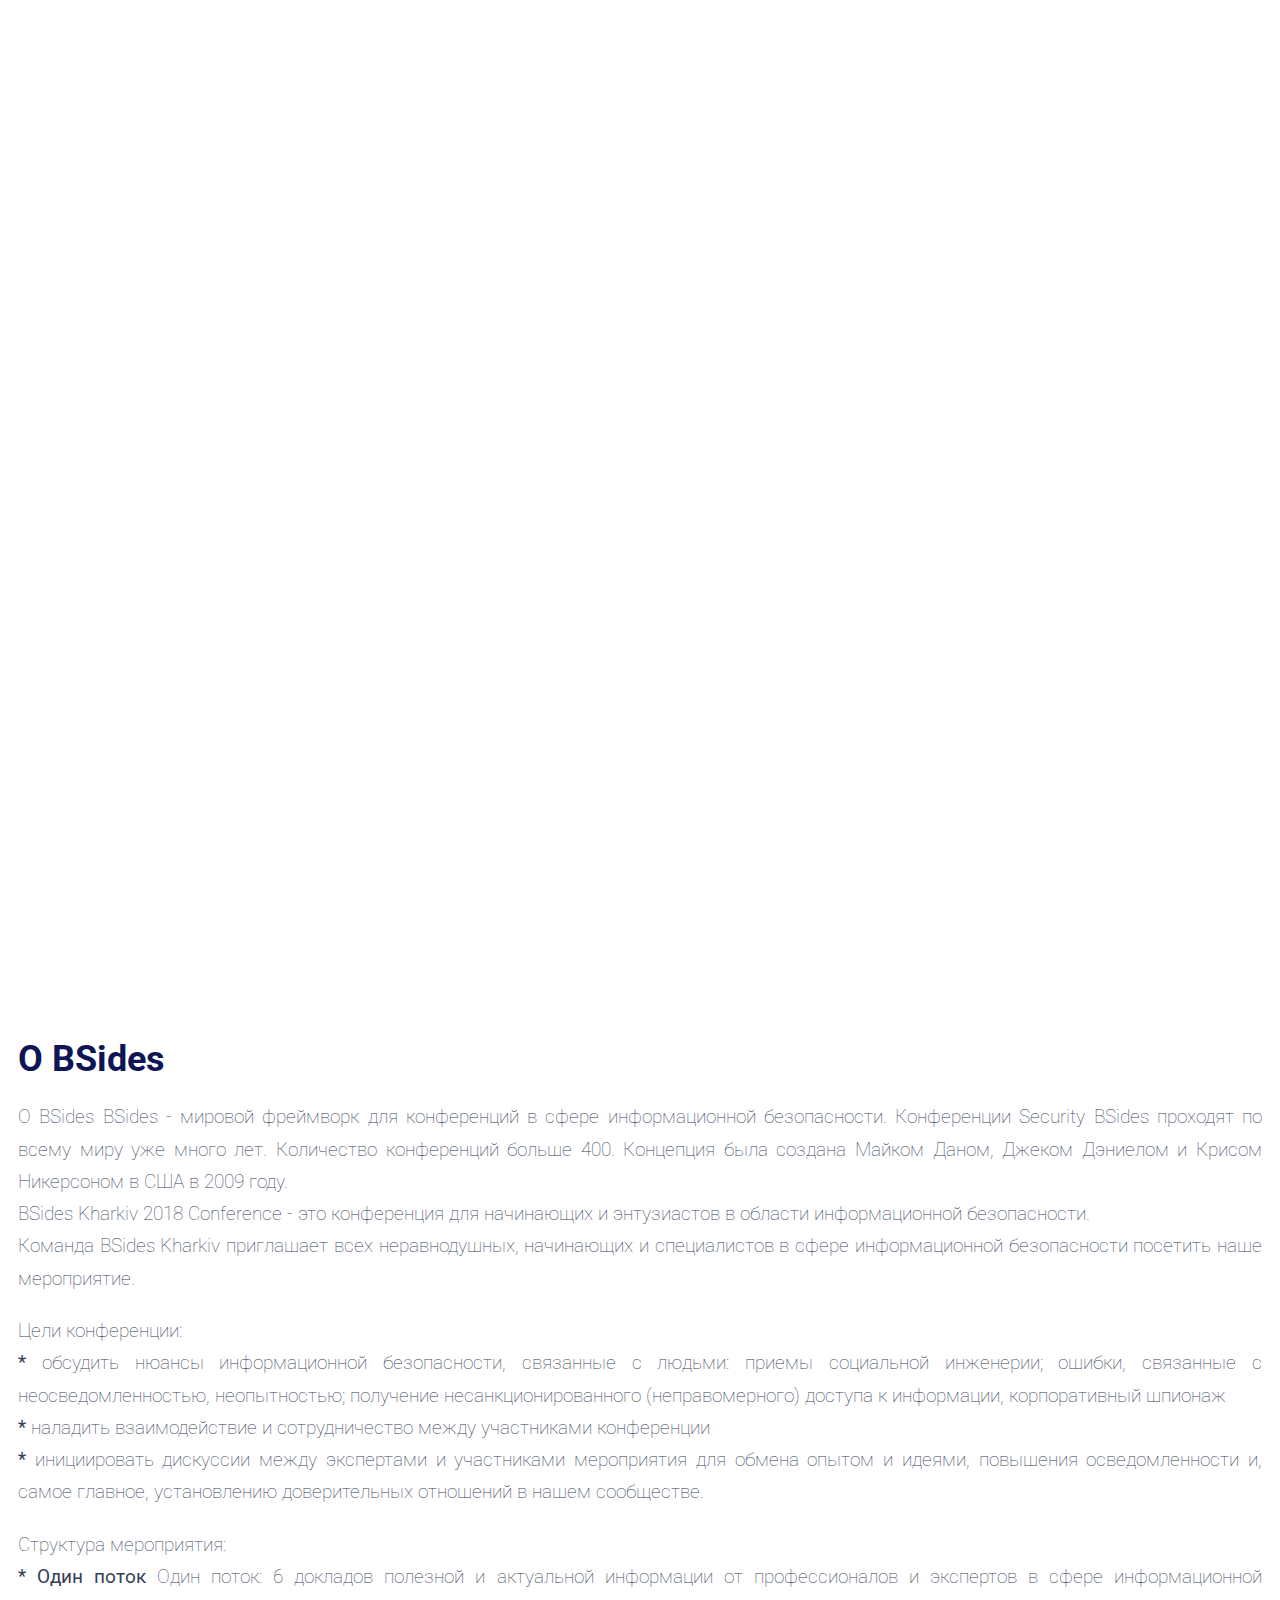
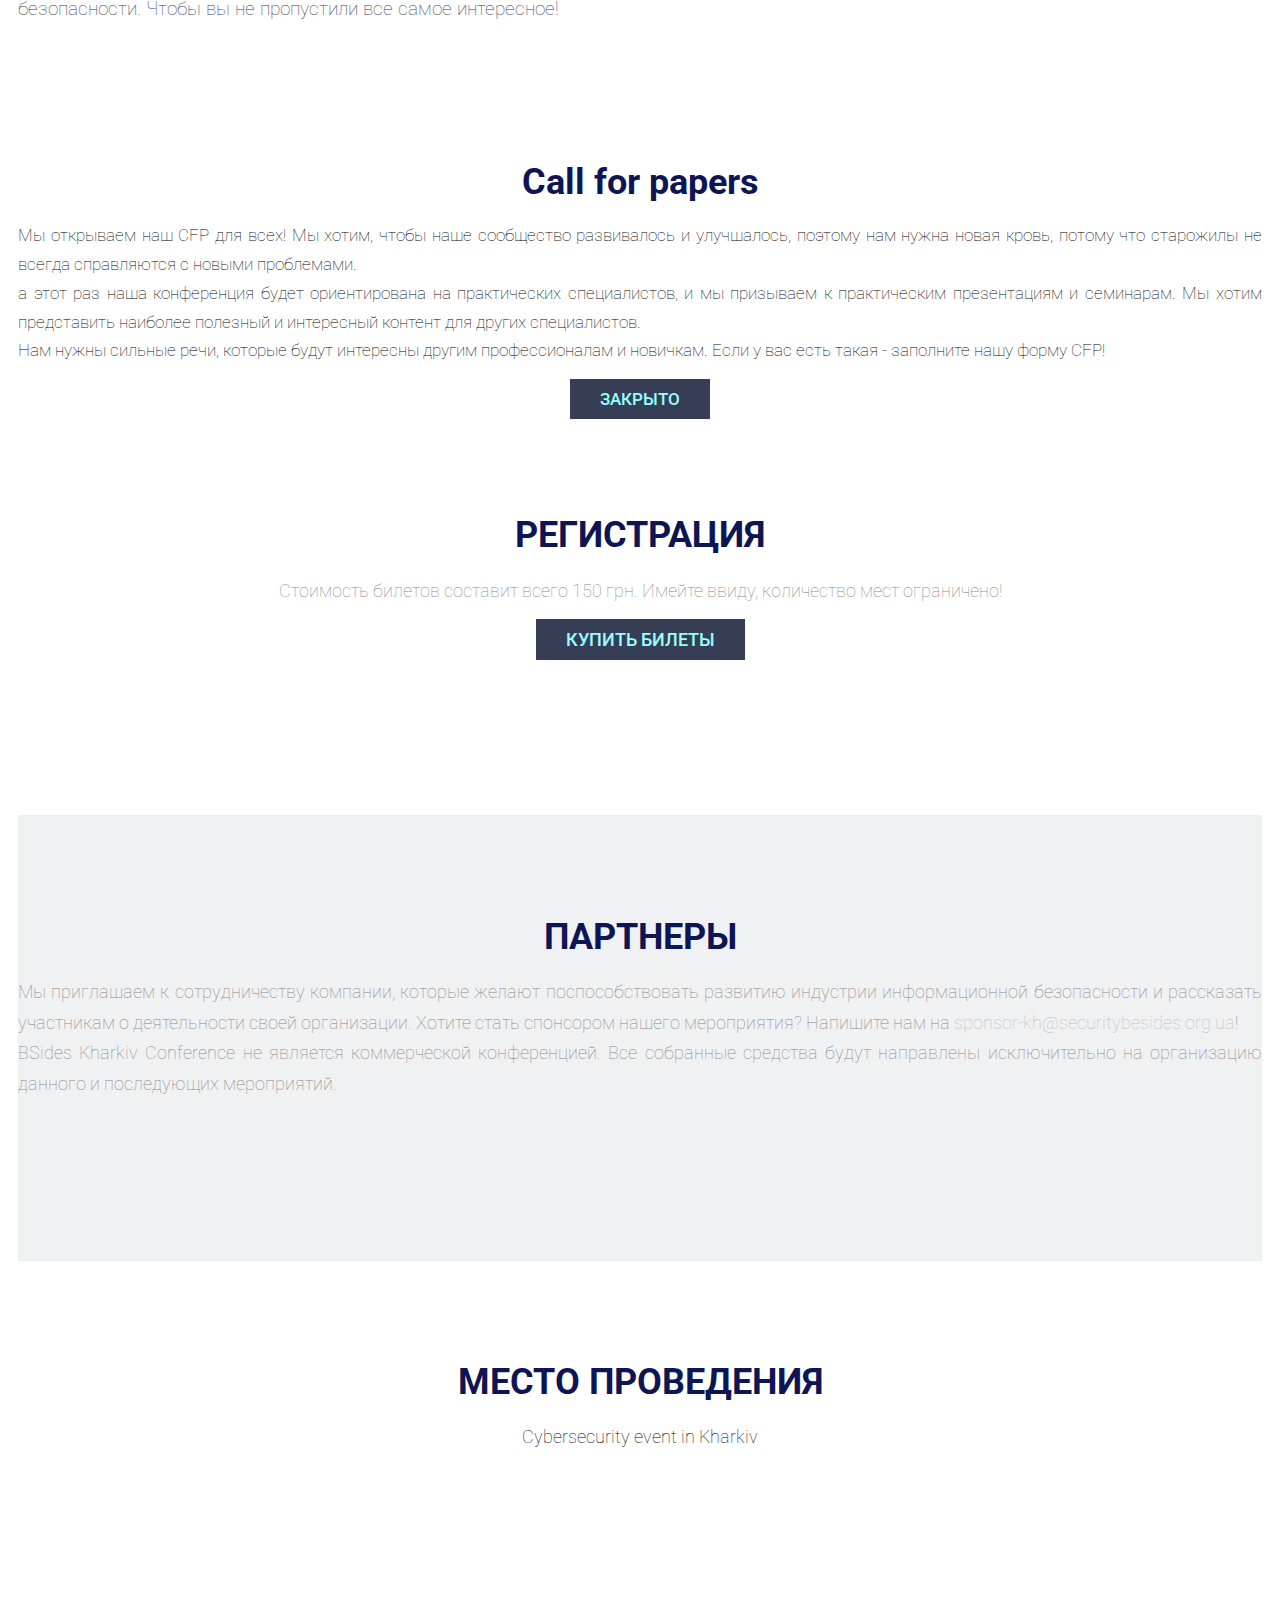
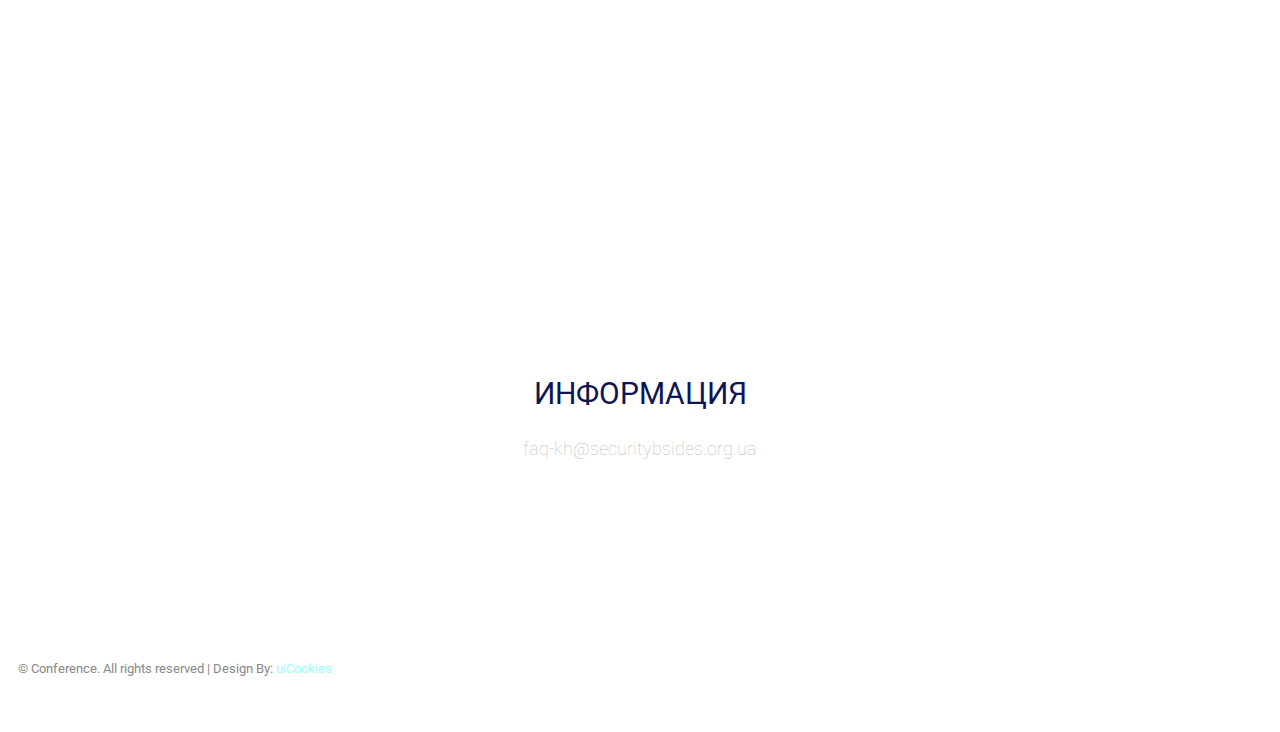
==== ru.html @ c4a3e4ca "Add files via upload" ====
<!DOCTYPE html>
<html>
<head>
    <meta charset="utf-8">
    <meta http-equiv="X-UA-Compatible" content="IE=edge">
    <meta name="viewport" content="width=device-width, initial-scale=1">
    <!-- The above 3 meta tags *must* come first in the head; any other head content must come *after* these tags -->
    <title>BSides Kharkiv</title>

    <!-- favicon -->
    <link href="logo6.png" rel=icon>

    <!-- web-fonts -->
    <link href='https://fonts.googleapis.com/css?family=Roboto:100,300,400,700,500' rel='stylesheet' type='text/css'>

    <!-- Bootstrap -->
    <link href="css/bootstrap.min.css" rel="stylesheet">

    <!-- Style CSS -->
    <link href="css/style.css" rel="stylesheet">
    <link rel="stylesheet" href="css/font-awesome.min.css">
</head>
<body id="page-top" data-spy="scroll" data-target=".navbar" style="top:20">
<div id="main-wrapper" style="top:20">
    <!-- Page Preloader -->
    <div id="preloader" style="top:20">
        <div id="status" style="top:20">
            <div class="status-mes"></div>
        </div>
    </div>

    <header class="header" style="top:20">
        <!-- Navigation -->
        <nav class="navbar main-menu"  role="navigation">
            <div class="container" style="top:20">
                <div class="navbar-header" style="top:20" >
                    <button type="button" class="navbar-toggle" data-toggle="collapse" data-target=".navbar-main-collapse" style="top:20">
                        <span class="sr-only">Toggle navigation</span>
                    </button>
                    <a class="navbar-brand page-scroll" style="top:20" href="#page-top"><img src="img/logonew.png" alt="" width=150px > </a>
                </div>

                <!-- Collect the nav links, forms, and other content for toggling -->
                <div class="collapse navbar-collapse navbar-right navbar-main-collapse" style="top:20">
                    <ul class="nav navbar-nav" style="top:20; font-size:13px">
                        <!-- Hidden li included to remove active class from about link when scrolled up past about section -->
                        <li class="hidden" ><a href="#page-top" style="top:20">

                        </a></li>
                        <li><a class="page-scroll" href="#section-intro" >О Bsides </a></li>
                        <!--<li><a class="page-scroll" href="#section-speaker ">Спикеры</a></li>-->
                        <!--<li><a class="page-scroll" href="#section-ajenda">Расписание</a></li>-->
                        <li><a class="page-scroll" href="#section-pricing">Регистрация</a></li>
                        <li><a class="page-scroll" href="#section-partner">Партнеры</a></li>
                        <li><a class="page-scroll" href="#section-venue">Место проведения</a></li>
                        <li><a href="/">EN</a></li>
                        <li><a href="https://www.facebook.com/bsideskharkiv" target="_blank"><i class="fa fa-facebook"></i></a></li>

                    </ul>
                </div>
                <!-- /.navbar-collapse -->
            </div>
            <!-- /.container -->
        </nav>

        <!-- .nav -->

    </header>

    <div class="jumbotron text-center">
        <div class="content">
            <div class="event-date">Cyber-Security meetup</div>
            <h1>SECURITY BSIDES KHARKIV 2018</h1>
            <div class="event-date">15 ДЕКАБРЯ, ХАРЬКОВ</div>
                       <p class="lead"></p>
        </div>
    </div>
    <!-- .Jumbotron-->


    <section id="section-intro" class="section-wrapper about-event">
        <div class="container">
            <div class="row">
                <div class="col-md-12">
                    <p class="lead">
                        <h1>О BSides</h1>
                     </p>
                     <div style="text-align: justify;">
                         <p class="lead">
                            О BSides
                            BSides - мировой фреймворк для конференций в сфере информационной безопасности. Конференции Security BSides проходят по всему миру уже много лет. Количество конференций больше 400. Концепция была создана Майком Даном, Джеком Дэниелом и Крисом Никерсоном в США в 2009 году. 
                            <br />
                            BSides Kharkiv 2018 Conference - это конференция для начинающих и энтузиастов в области информационной безопасности.
                            <br />
                            Команда BSides Kharkiv приглашает всех неравнодушных, начинающих и специалистов в сфере информационной безопасности посетить наше мероприятие.<br />
                           
                        </p>
                        <p class="lead">
                            Цели конференции:<br />
                            <b>*</b> обсудить нюансы информационной безопасности, связанные с людьми: приемы социальной инженерии; ошибки, связанные с неосведомленностью, неопытностью; получение несанкционированного (неправомерного) доступа к информации, корпоративный шпионаж <br />
                            <b>*</b> наладить взаимодействие и сотрудничество между участниками конференции
                            <br />
                            <b>*</b> инициировать дискуссии между экспертами и участниками мероприятия для обмена опытом и идеями, повышения осведомленности и, самое главное, установлению доверительных отношений в нашем сообществе.
                        </p>
                         <p class="lead">
                            Структура мероприятия:<br />
                            <b>* Один поток</b> Один поток: 6 докладов полезной и актуальной информации от профессионалов и экспертов в сфере информационной безопасности. Чтобы вы не пропустили все самое интересное!<br />
                            
                         </p>
                     </div>
                </div>
            </div>
        </div>
    </section>
    
    <section id="cfp" class="section contribution" style="pading=0">
        <div class="container">
            <div class="row">
                <div class="col-md-12">
                    <h3 class="text-uppercase mt0 font-400" style="color:#000"></h3>
                    <h1 style="text-align: center;">Call for papers</h1>
                    <p align="justify" style="color:#000">Мы открываем наш CFP для всех! Мы хотим, чтобы наше сообщество развивалось и улучшалось, поэтому нам нужна новая кровь, потому что старожилы не всегда справляются с новыми проблемами.
                      <br>а этот раз наша конференция будет ориентирована на практических специалистов, и мы призываем к практическим презентациям и семинарам. Мы хотим представить наиболее полезный и интересный контент для других специалистов.
                      <br>Нам нужны сильные речи, которые будут интересны другим профессионалам и новичкам. Если у вас есть такая - заполните нашу форму CFP!
                    </p>
                    <center><a class="btn btn-primary" href="" target="_blank">Закрыто</a></center>
                </div>
            </div>
        </div>
    </section> 
    <section id="section-pricing" class="section-wrapper pricing-section">
        <div class="container">
            <div class="row">
                <div class="col-md-12">
                    <div class="section-title">
                        <h1>РЕГИСТРАЦИЯ</h1>

                        <p class="lead">
                          Стоимость билетов составит всего 150 грн. Имейте ввиду, количество мест ограничено!
                        </p>
                        <p>
                        <a href="https://bsideskharkivwinter2018.ticketforevent.com/" target="_blank" class="btn btn-primary">Купить билеты</a>
                    </div>
                </div>
            </div>
        </div>
    </section>
    <!-- .pricing-section -->
    <section id="section-partner" class="section-wrapper client-logo gray-bg">
        <div class="container">
            <div class="row">
                <div class="col-md-12">
                    <div class="section-title">
                        <h1>ПАРТНЕРЫ</h1>
                        <p class="lead" style="text-align:justify;">
                        Мы приглашаем к сотрудничеству компании, которые желают поспособствовать развитию индустрии информационной безопасности и рассказать участникам о деятельности своей организации. Хотите стать спонсором нашего мероприятия? Напишите нам на <a href="mailto:sponsor-kh@securitybesides.org.ua" target="_top"  target="_top" style="color:#C0C0C0">sponsor-kh@securitybesides.org.ua</a>!
                        <br />BSides Kharkiv Conference не является коммерческой конференцией. Все собранные средства будут направлены исключительно на организацию данного и последующих мероприятий.
                        </p>
                    </div>
                </div>
            </div>
            <div class="row">
                <!--<div class="col-md-2 col-sm-4 col-xs-6 section-margin text-center">
                    <a href="https://torgsoft.ua/" target="_blank"><img src="img/torgsoft.jpg" alt="Image">
                </div> -->


            </div>
         <!--</div><br /><br /><br />
        <div class="container">
            <div class="row">
                <div class="col-md-12">
                    <div class="section-title">
                        <br /><h1>ИНФОРМАЦИОННЫЕ ПАРТНЕРЫ</h1>
                    </div>
                    <div class="col-md-2 col-sm-4 col-xs-6 section-margin">
                        <a href="http://securit13.libsyn.com/" target="_blank"><img src="img/logo-client-1.png"  alt="Image"></a>
                        </a>
                    </div>
                    
                  </div>
                </div>
            </div>
            <div class="row">
                
            </div>
            <div class="row">
                
            </div>
        </div>
       end of .container -->
    </section>



    <section id="section-venue" class="section-wrapper">
        <div class="container">
            <div class="row">
                <div class="col-md-12">
                    <div class="section-title" style="color:#000000">
                        <h1>МЕСТО ПРОВЕДЕНИЯ</h1>
                        <p class="lead" style="color:#000000">
                        Cybersecurity event in Kharkiv
                    </div>
                </div>
            </div>
            <!-- /.row-->

            <div class="row">
                <div class="col-md-12">
                    <center><iframe class="embed-responsive-item" src="https://www.google.com/maps/embed?pb=!1m18!1m12!1m3!1d2565.2037762518985!2d36.22351754305284!3d49.98878888568579!2m3!1f0!2f0!3f0!3m2!1i1024!2i768!4f13.1!3m3!1m2!1s0x0%3A0x0!2zNDnCsDU5JzE5LjYiTiAzNsKwMTMnMzEuMyJF!5e0!3m2!1sru!2sua!4v1538660115215" width="600" height="450" frameborder="0" style="border:0" allowfullscreen></iframe></center>
                </div>
            </div>
            <!-- .row-->

            <div class="row">
                <div class="col-md-12">
                    <div class="section-title">
                        <h2>ИНФОРМАЦИЯ</h2>
                        <p class="lead" style="color:#000000">
                    <a href="mailto:faq-kh@securitybsides.org.ua" target="_top" style="color:#C0C0C0">faq-kh@securitybsides.org.ua</a>
                    </div>
                </div>
            </div>

        </div>
    </section>
    <!-- contact-section -->


    <footer class="footer">
        <div class="copyright-section">
            <div class="container">
                <div class="col-md-12">
                    <div class="copytext text-center">&copy; Conference. All rights reserved | Design By: <a href="https://uicookies.com">uiCookies</a></div>
                </div>
            </div>
            <!-- .container -->
        </div>
        <!-- .copyright-section -->
    </footer>
    <!-- .footer -->

</div>
<!-- #main-wrapper -->


<!-- jquery -->
<script src="js/jquery-2.1.4.min.js"></script>

<!-- Bootstrap -->
<script src="js/bootstrap.min.js"></script>

<!-- Plugin JavaScript -->
<script src="js/jquery.easing.min.js"></script>

<!-- Google Maps API Key - Use your own API key to enable the map feature. More information on the Google Maps API can be found at https://developers.google.com/maps/ -->
<script src="https://maps.googleapis.com/maps/api/js"></script>

<!--<script src="js/one-page-nav.js"></script>-->
<script src="js/scripts.js"></script>
<!-- Global site tag (gtag.js) - Google Analytics -->
<script async src="https://www.googletagmanager.com/gtag/js?id=UA-118900344-1"></script>
<script>
  window.dataLayer = window.dataLayer || [];
  function gtag(){dataLayer.push(arguments);}
  gtag('js', new Date());

  gtag('config', 'UA-118900344-1');
</script>
</body>
</html>
---- css/style.css ----
/*
Template Name: finadvisor
Description: HTML5 / CSS3 One Page
Version: 1.0
Author: uiCookies.com
*/

/*------------------------------------------------------------------
[Table of contents]

1. Body
    2. Global Typography
    3. Section Background / .gray-bg / .white-bg
	4. Header /
	    4.1. .top-bar
		4.2. Navigation / .navbar
	5. Hero Slider / .hero-slide
	6. Services / .services
	7. About Us / .about-us
	8. Testimonial / .testimonialOne
	9. Team / .team
	10. Pricing Table / .pricing-section
	11. Client Logo / .client-logo
	12. Contact Section
	    12.1. #googleMap
	    12.2. Contact Form
	13. Footer / .footer
	14. Preloader / #preloader


# [Color codes]

# Body  (text): #888
# Heading Color #0E1555
# Theme Color (link color) #FD367E
# Mid grey (sub header) #666666
# -------------------------------------------------------------------*/

body {
    font-family : 'Roboto', sans-serif;
    font-size   : 17px;
    line-height : 1.7em;
    color       : #353e55;
    font-weight : 100;
    background  : #ffffff;
    border      : 10px solid #fff;
    }

/* --------------------------------------
 * Global Typography
 *------------------------------------------*/

h1, h2, h3, h4, h5, h6 {
    margin : 0 0 15px;
    color  : #0e1555;
    }

h1 {
    font-size   : 36px;
    line-height : 1.2em;
    font-weight : 700;
    }

h2 {
    font-size   : 30px;
    line-height : 1.5em;
    font-weight : 400;
    }

h3 {
    font-size   : 24px;
    line-height : 1.5em;
    font-weight : 300;
    }

h4 {
    font-size   : 18px;
    line-height : 1.5em;
    font-weight : 300;
    }

h5 {
    font-size   : 16px;
    line-height : 1.5em;
    font-weight : 500;
    }

h6 {
    font-size   : 15px;
    line-height : 24px;
    }

/* --------------------------------------
 * LINK STYLE
 *------------------------------------------*/
a {
    color              : #98ffff;
    text-decoration    : none;
    -webkit-transition : all 0.3s ease 0s;
    -moz-transition    : all 0.3s ease 0s;
    -o-transition      : all 0.3s ease 0s;
    transition         : all 0.3s ease 0s;
    }

a,
a:active,
a:focus,
a:active {
    text-decoration : none;
    outline         : none
    }

a:hover,
a:focus {
    text-decoration : none;
    color           : #999999;
    }

p {
    margin-bottom : 20px;
    }

p.lead {
    font-size   : 19px;
    line-height : 1.7em;
    }

ul {
    margin     : 0;
    padding    : 0;
    list-style : none;
    }

/*Button Style*/
.btn {
    padding        : 10px 30px;
    margin-bottom  : 0;
    position       : bottom
    font-size      : 16px;
    border-radius  : 0;
    font-weight    : 500;
    border-width   : 2px;
    text-transform : uppercase;
    }

.btn-lg {
    font-size : 18px;
    padding   : 15px 30px
    }

/*btn-primary*/
.btn-primary {
    background-color : #353e55;
    border-color     : #ffffff;

    }

.btn-primary:hover,
.btn-primary:focus,
.btn-primary:active:focus {
    background   : transparent;
    color        : #353e55;
    border-color : #353e55;

    }

/*btn-default*/
.btn-default {
    color            : #ffffff;
    background-color : transparent;
    border-color     : #ffffff;
    }

.btn-default:hover,
.btn-default:focus,
.btn-default:active:focus {
    background-color : transparent;
    color            : #fd367e;
    border-color     : #fd367e;
    }

button:focus,
.btn:focus,
.btn:active:focus {
    outline : none;
     position       : bottom
    }

/* --------------------
 * Section Background
 * -------------------*/

.gray-bg {
    background-color : #f0f1f3;
    border-top       : 1px solid #eeeeee;
    border-bottom    : 1px solid #eeeeee;
    }

.white-bg {
    background-color : #ffffff;
    }

/* --------------------
 *  main Wrapper
 * -------------------*/
#main-wrapper {
    background : #ffffff;
    overflow   : hidden;
    }

/*-----------------------------
 * NAVIGATION & HEADER STYLE
 *-------------------------------*/

.header {
    position : absolute;
    color    : #fd367e;

    top      : 20px;
    z-index  : 9;
    }

/*Logo*/
.navbar-brand {
    padding : 0;
    height  : auto;

    margin  : 5px 0 !important;
    }

@media (max-width : 768px) {
    .navbar-brand {
        width : 200px;

        }

    .navbar-brand img {
        max-width : 100%;
        height    : auto;
        }
    }

/*navbar*/

.navbar {
    border-radius  : 0;

    padding        : 30px 0;
    background     : transparent;
    margin         : 0;
    font-size      : 15px;
    text-transform : uppercase;
    }

@media (max-width : 768px) {
    .navbar {
        padding : 20px;

        }
    }

/*navbar toggle*/
.navbar-toggle {
    margin        : 5px 0;
    padding       : 11px 10px;
    background    : transparent;

    }

.navbar-toggle:hover {
    color: #fff;
    }

.navbar-toggle .icon-bar {
    background: #fff;
    }

/*Navigation Style*/

.main-menu .navbar-right {
    margin-left:  : -15px;
    }

.main-menu .nav li a {
    color       : #ffffff;
    font-weight : 500;
    /*padding     : 15px 0 15px 30px;*/
    top: 25px;
    }

.main-menu .nav li a:hover,
.main-menu .nav li.active a {
    color      : #98ffff;
    background : transparent;

    }

.main-menu .nav li a:focus {
    background : transparent;
    }

@media (max-width : 991px) {
    .main-menu .nav li a {
        padding-left : 15px;
        }
    }

@media (max-width : 768px) {
    .main-menu .nav li {
        text-align : center;

        }

    .main-menu .nav li a {
        padding : 5px 0;
        color: #98ffff;

        }

    .navbar-collapse {
        margin-top : 10px;
        background: #fff;

        }
    }


/* Sticky Menu */
.sticky-nav {

    position           : fixed;

    color              : #565455;
    right              : 0;
    left               : 0;
    top                : 0;
    z-index            : 999;
    background         : #565455 !important;
    padding            : 5px 0;
    box-shadow         : 0 2px 5px rgba(0, 0, 0, .1);
    -webkit-transition : all .5s ease-in-out;
    -moz-transition    : all .5s ease-in-out;
    transition         : all .5s ease-in-out;
    }

.sticky-nav .nav li a {
    color : #98ffff;

    }

.sticky-nav .navbar-toggle .icon-bar{
    background: #333;
    top      : 40px;
    }

@media (max-width: 768px) {
    .sticky-nav{
        padding-left: 10px;
        padding-right: 10px;
        top      : 30px
        }
    }

/*-------------------
 * Jumbotron
 *-------------------*/

.jumbotron {
    background            : url("../img/img-jumbotron-bg.jpg");
    background-size       : cover;
    padding               : 0;
    margin                : 0;
    height                : 100vh;
    min-height            : 700px;
    vertical-align        : middle;
    position              : relative;
    background-attachment : fixed;
    background-repeat     : no-repeat;
    background-position   : center center;
    overflow              : hidden;
    }

.jumbotron .content {
    color             : #ffffff;
    position          : absolute;
    top               : 50%;
    left              : 0;
    right             : 0;
    height            : 30%;
    width             : 100%;
    margin            : 0 auto;
    padding           : 0 10%;
    transform         : translateY(-50%);
    -webkit-transform : translateY(-50%);
    -moz-transform    : translateY(-50%);
    }

.jumbotron .content h1 {
    color       : #ffffff;
    font-weight : bold;
    }

.jumbotron .content p.lead {
    font-size   : 24px;
    line-height : 1.5em;
    color       : rgba(255, 255, 255, .7);
    }

.jumbotron .content .event-date {
    font-size     : 24px;
    margin-bottom : 40px;
    }

.jumbotron .btn {
    margin-top : 40px;
    }

@media (max-width : 600px) {
    .jumbotron .content {
        min-height : auto;
        }

    .jumbotron .content h1 {
        font-size : 26px;
        }

    .jumbotron .content p.lead {
        font-size : 15px;
        }
    }

/*---------------------------
 * Section Wrapper
 *---------------------------*/
.section-wrapper {
    padding : 100px 0;
    }

/*---------------------------
 * Section Title
 *---------------------------*/
.section-title {
    margin-bottom : 60px;
    text-align    : center;
    }

.section-title h1 {
    margin-bottom : 5px;
    }

.section-title p {
    font-size : 18px;
    color     : #888888;
    }

/* ----------------------------------------------
 * About Event
 *-----------------------------------------------*/
.about-event .lead {
    font-size   : 19px;
    line-height : 1.7em;
    }

.about-event address {
    font-size   : 15px;
    color       : #888888;
    line-height : 1.8em;
    }

.about-event address strong {
    color : #353e55;
    }

/* ----------------------------------------------
 * Team Section
 *-----------------------------------------------*/

.team .thumbnail {
    padding          : 0;
    line-height      : 22px;
    background-color : transparent;
    border           : 0;
    margin-bottom: 30px;
    }

@media (max-width : 767px) {
    .team .thumbnail {
        margin-bottom : 30px;
        }
    }

.team .thumbnail img {
    width : 100%;
    }

.team .thumbnail .caption {
    padding          : 10px;
    }

.team .thumbnail h3 {
    font-size        : 16px;
    font-weight: bold;

    /*margin           : 0 40px;*/
    text-transform   : uppercase;
    padding          : 10px 0;
    }



.team .thumbnail h3 small {
    font-size: 14px;
    color     : #888;
    display: block;
    font-weight: normal;
    }


.team .social-links li {
    display      : inline-block;
    margin-right : 3px;
    }

.team .social-links li:last-child {
    margin-right : 0;
    }

.team .social-links li a {
    display   : block;
    font-size : 14px;
    color     : #ccc;
    padding   : 0 5px;
    }

.team .social-links li a:hover {
    color : #333;
    }

/* --------------------------
 * Agenda
 *---------------------------*/
.section-ajenda .session {
    padding       : 15px 0;
    border-left   : 1px solid #eeeeee;
    margin-bottom : 40px;
    }

.section-ajenda .session time {
    padding       : 5px 25px 15px;
    border-bottom : 1px solid #eeeeee;
    display       : inline-block;
    }

.section-ajenda .session h2 {
    margin : 20px 0 0 20px;
    }

.section-ajenda .session h3 {
    margin         : 20px 0 20px 20px;
    font-size      : 20px;
    text-transform : uppercase;
    }

.section-ajenda .session h3 span {
    font-size   : 14px;
    display     : block;
    line-height : 1;
    }

/* --------------------------
 * Pricing Table
 *---------------------------*/

.pricing-section .pricing-table-default {
    border         : 1px solid #f1f1f1;
    background     : #ffffff;
    padding-bottom : 40px;
    }

@media (max-width : 766px) {
    .pricing-section .pricing-table-default {
        margin-bottom : 30px;
        }
    }

.pricing-section .pricing-head h3 {
    font-size        : 15px;
    font-weight      : bold;
    text-transform   : uppercase;
    color            : #ffffff;
    padding          : 14px 40px;
    margin           : 0;
    background-color : #0e1555;
    }

.pricing-section .pricing-head .price {
    display     : block;
    font-size   : 60px;
    line-height : 60px;
    font-weight : bold;
    padding     : 43px 0 0;
    }

.pricing-section .pricing-head .price sup {
    font-size      : 24px;
    font-weight    : bold;
    vertical-align : super;
    top            : 0;
    }

.pricing-section .pricing-detail {
    margin : 0 50px 25px 50px;
    }

.pricing-section .pricing-detail p {
    margin : 0;
    }

/*pricing list*/

.pricing-section .pricing-list li {
    display : block;
    padding : 8px 0;
    }

.pricing-section .pricing-list li i {
    margin-right : 17px;
    }

.pricing-section .pricing-list li:first-child {
    padding-top : 25px;
    }

.pricing-section .pricing-list li:last-child {
    padding : 12px 0 0;
    }

.pricing-section .pricing-detail .pink-i li {
    position : relative;
    }

/* --------------------------
 * Client Logo
 *---------------------------*/

.client-logo a img {
    width              : 100%;
    opacity            : 1;
    -webkit-transition : all 0.8s ease 0s;
    -moz-transition    : all 0.8s ease 0s;
    -o-transition      : all 0.8s ease 0s;
    transition         : all 0.8s ease 0s;
    }

.client-logo a:hover img {
    opacity : .5;
    }

@media (max-width : 992px) {
    .client-logo .section-margin {
        margin-bottom : 30px;
        }
    }

/* ------------------
 * Google Map
 * ------------------*/

#googleMap {
    height        : 320px;
    border        : 5px solid #ffffff;
    margin-bottom : 100px;
    }

/* ---------------------------
 * Subscribe Form
 * --------------------------- */

.subscribe-form {
    text-align : center;
    }



/*-------------------
 * Form Style
 *-------------------*/

.form-control {
    height        : 46px;
    padding       : 0 20px;
    font-size     : 14px;
    line-height   : 46px;
    color         : #969595;
    border        : 1px solid #f1f1f1;
    border-radius : 0;
    box-shadow    : none;
    }

.form-control.input-lg {
    height        : 60px;
    padding       : 0 20px;
    font-size     : 18px;
    line-height   : 60px;
    color         : #969595;
    border        : 1px solid #f1f1f1;
    border-radius : 0;
    box-shadow    : none;
    min-width     : 400px;
    }

.form-control:focus,
.form-control:active {
    box-shadow   : none;
    border-color : #fd367e;
    }


@media (max-width : 600px) {
    .form-control.input-lg{
        min-width: auto;
        display: block;
        }
    }

/* --------------------------------------------
 *   Footer
 *---------------------------------------------- */

/* Copyright */

.footer .copyright-section {
    font-size : 13px;
    color     : #888888;
    padding   : 30px 0;
    }

.footer .copyright-section .copytext {
    font-weight : 400;
    display     : block;
    }

/* ---------------------------------------------- /*
 * Preloader
/* ---------------------------------------------- */
#preloader {
    background : #ffffff;
    bottom     : 0;
    left       : 0;
    position   : fixed;
    right      : 0;
    top        : 0;
    z-index    : 9999;
    }

#status,
.status-mes {
    background-image    : url(../img/preloader.gif);
    background-position : center;
    background-repeat   : no-repeat;
    height              : 200px;
    left                : 50%;
    margin              : -100px 0 0 -100px;
    position            : absolute;
    top                 : 50%;
    width               : 200px;
    }

.status-mes {
    background : none;
    left       : 0;
    margin     : 0;
    text-align : center;
    top        : 65%;
    }
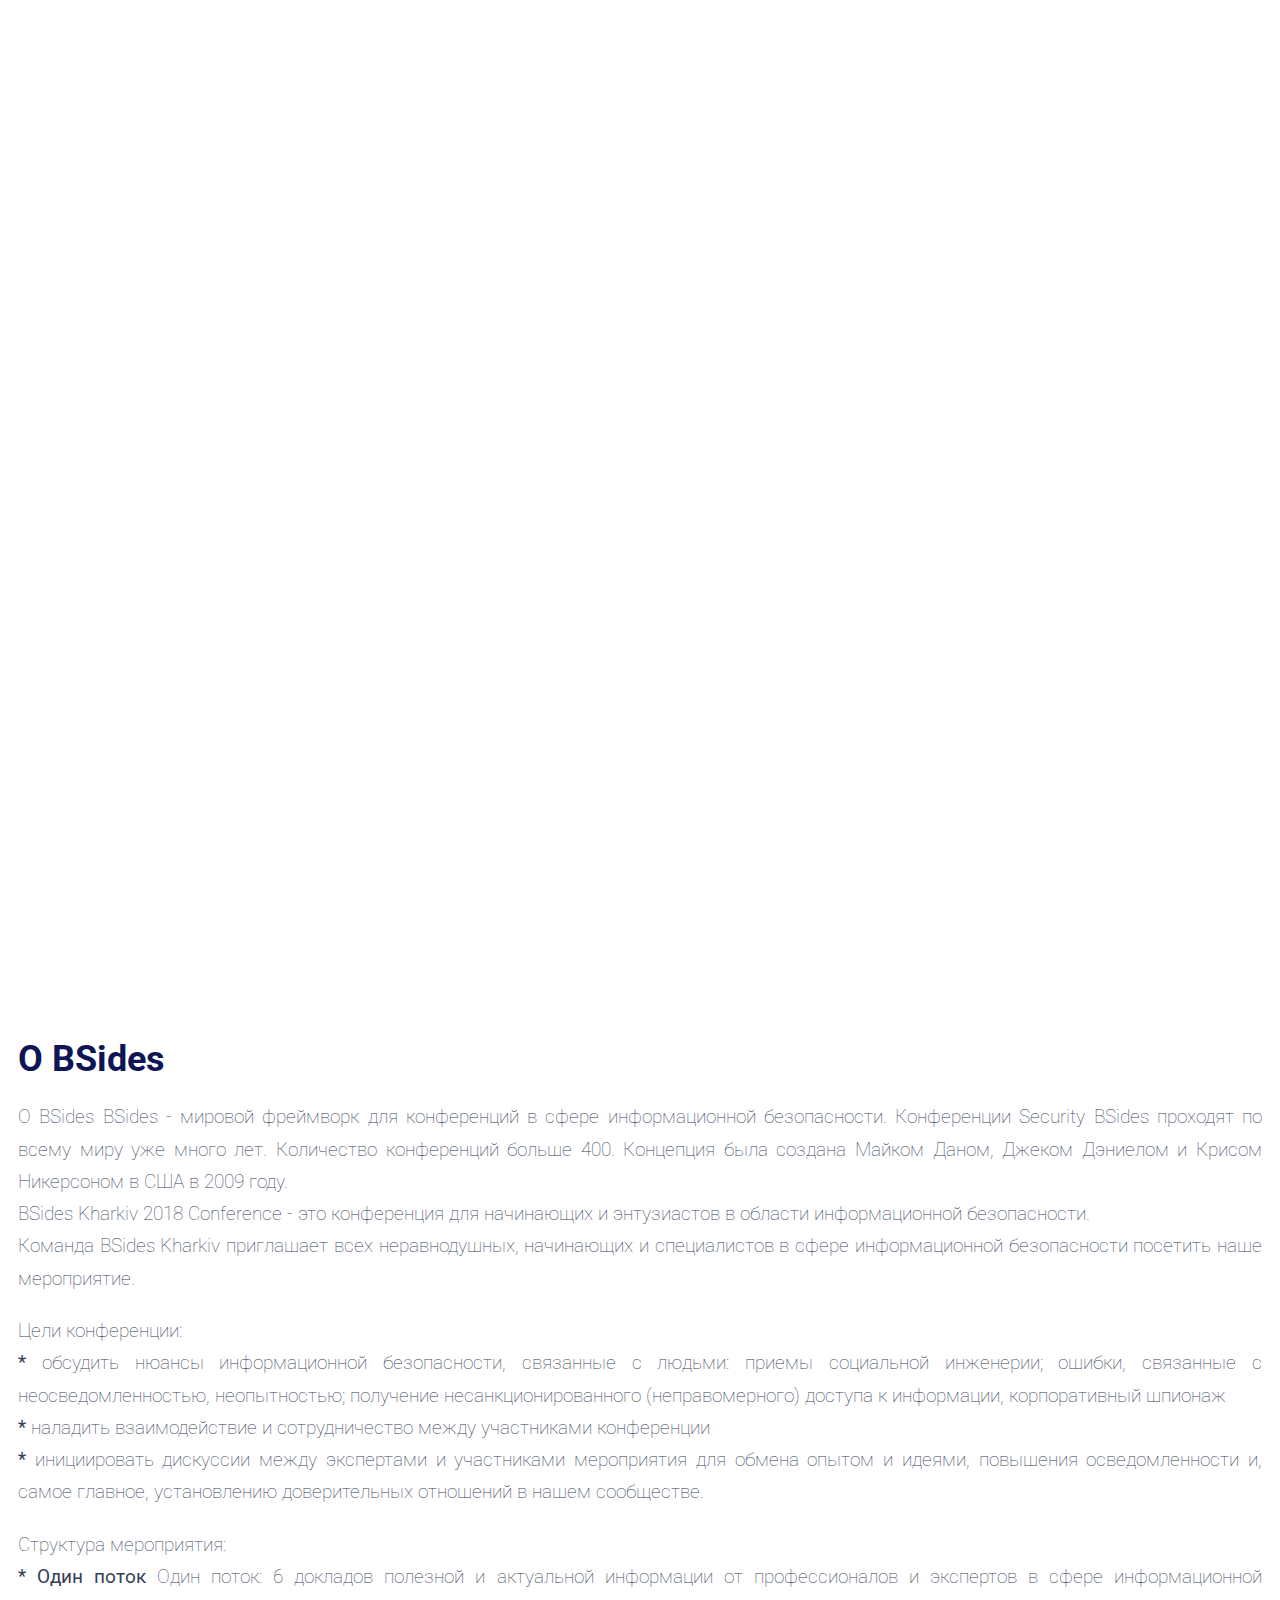
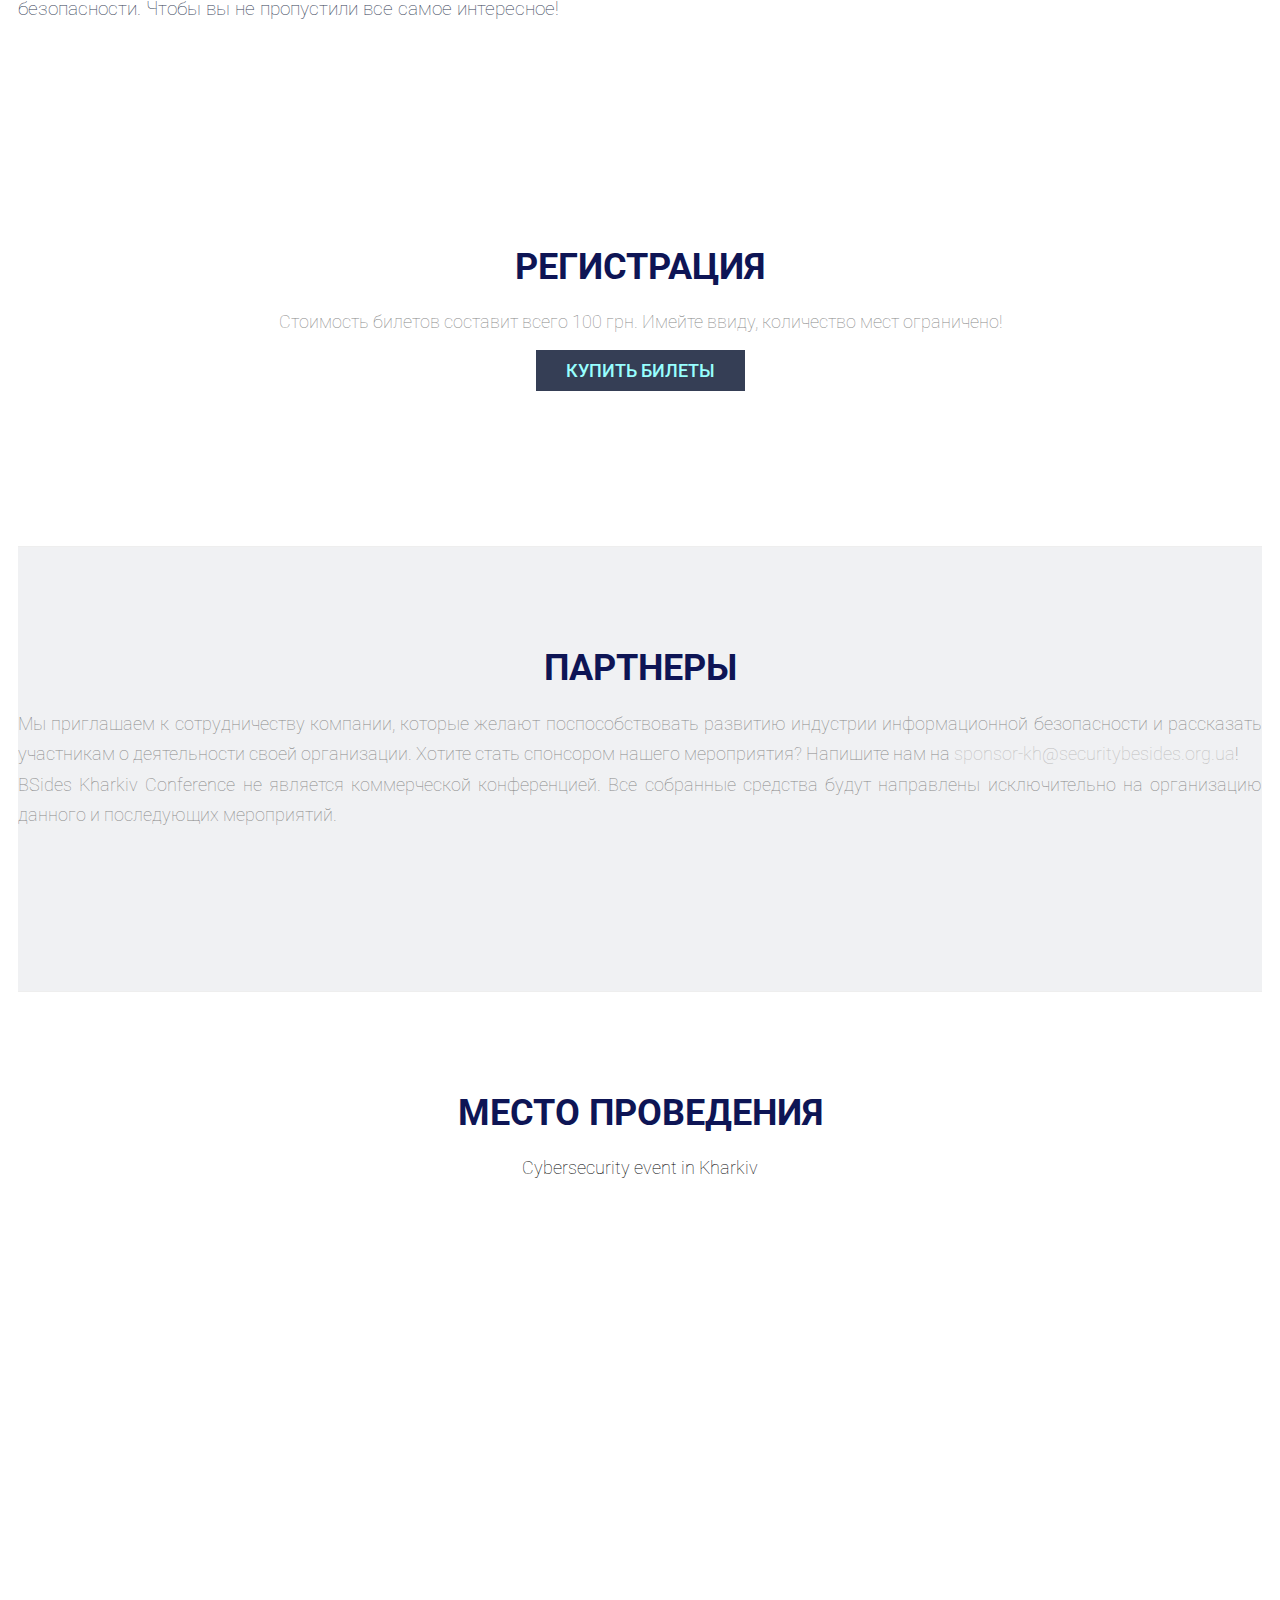
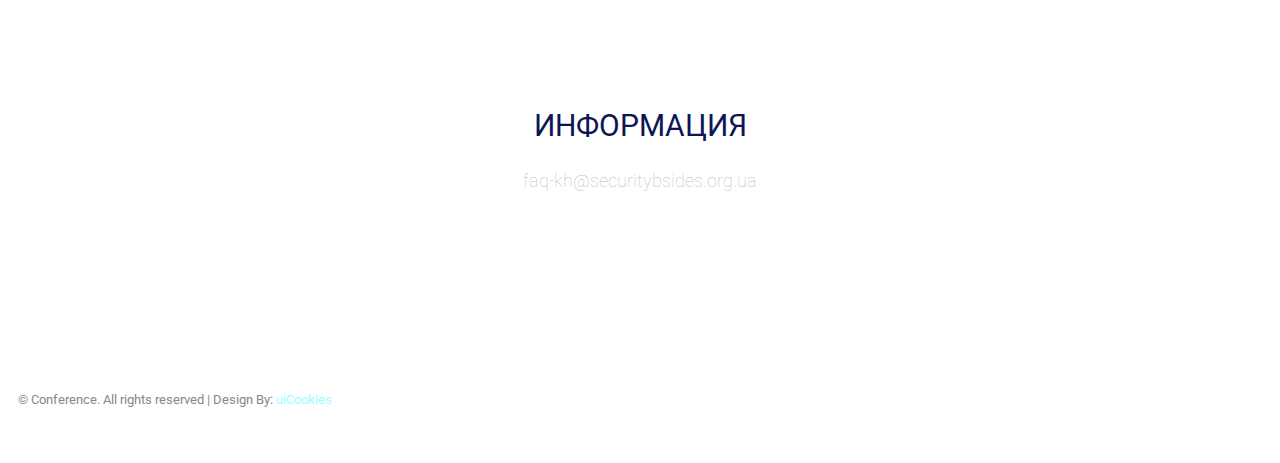
==== commit ee0ad3e6: "Add files via upload" ====
--- a/ru.html
+++ b/ru.html
@@ -113,7 +113,7 @@
         </div>
     </section>
     
-    <section id="cfp" class="section contribution" style="pading=0">
+    <!--<section id="cfp" class="section contribution" style="pading=0">
         <div class="container">
             <div class="row">
                 <div class="col-md-12">
@@ -127,7 +127,7 @@
                 </div>
             </div>
         </div>
-    </section> 
+    </section>-->
     <section id="section-pricing" class="section-wrapper pricing-section">
         <div class="container">
             <div class="row">
@@ -136,7 +136,7 @@
                         <h1>РЕГИСТРАЦИЯ</h1>
 
                         <p class="lead">
-                          Стоимость билетов составит всего 150 грн. Имейте ввиду, количество мест ограничено!
+                          Стоимость билетов составит всего 100 грн. Имейте ввиду, количество мест ограничено!
                         </p>
                         <p>
                         <a href="https://bsideskharkivwinter2018.ticketforevent.com/" target="_blank" class="btn btn-primary">Купить билеты</a>
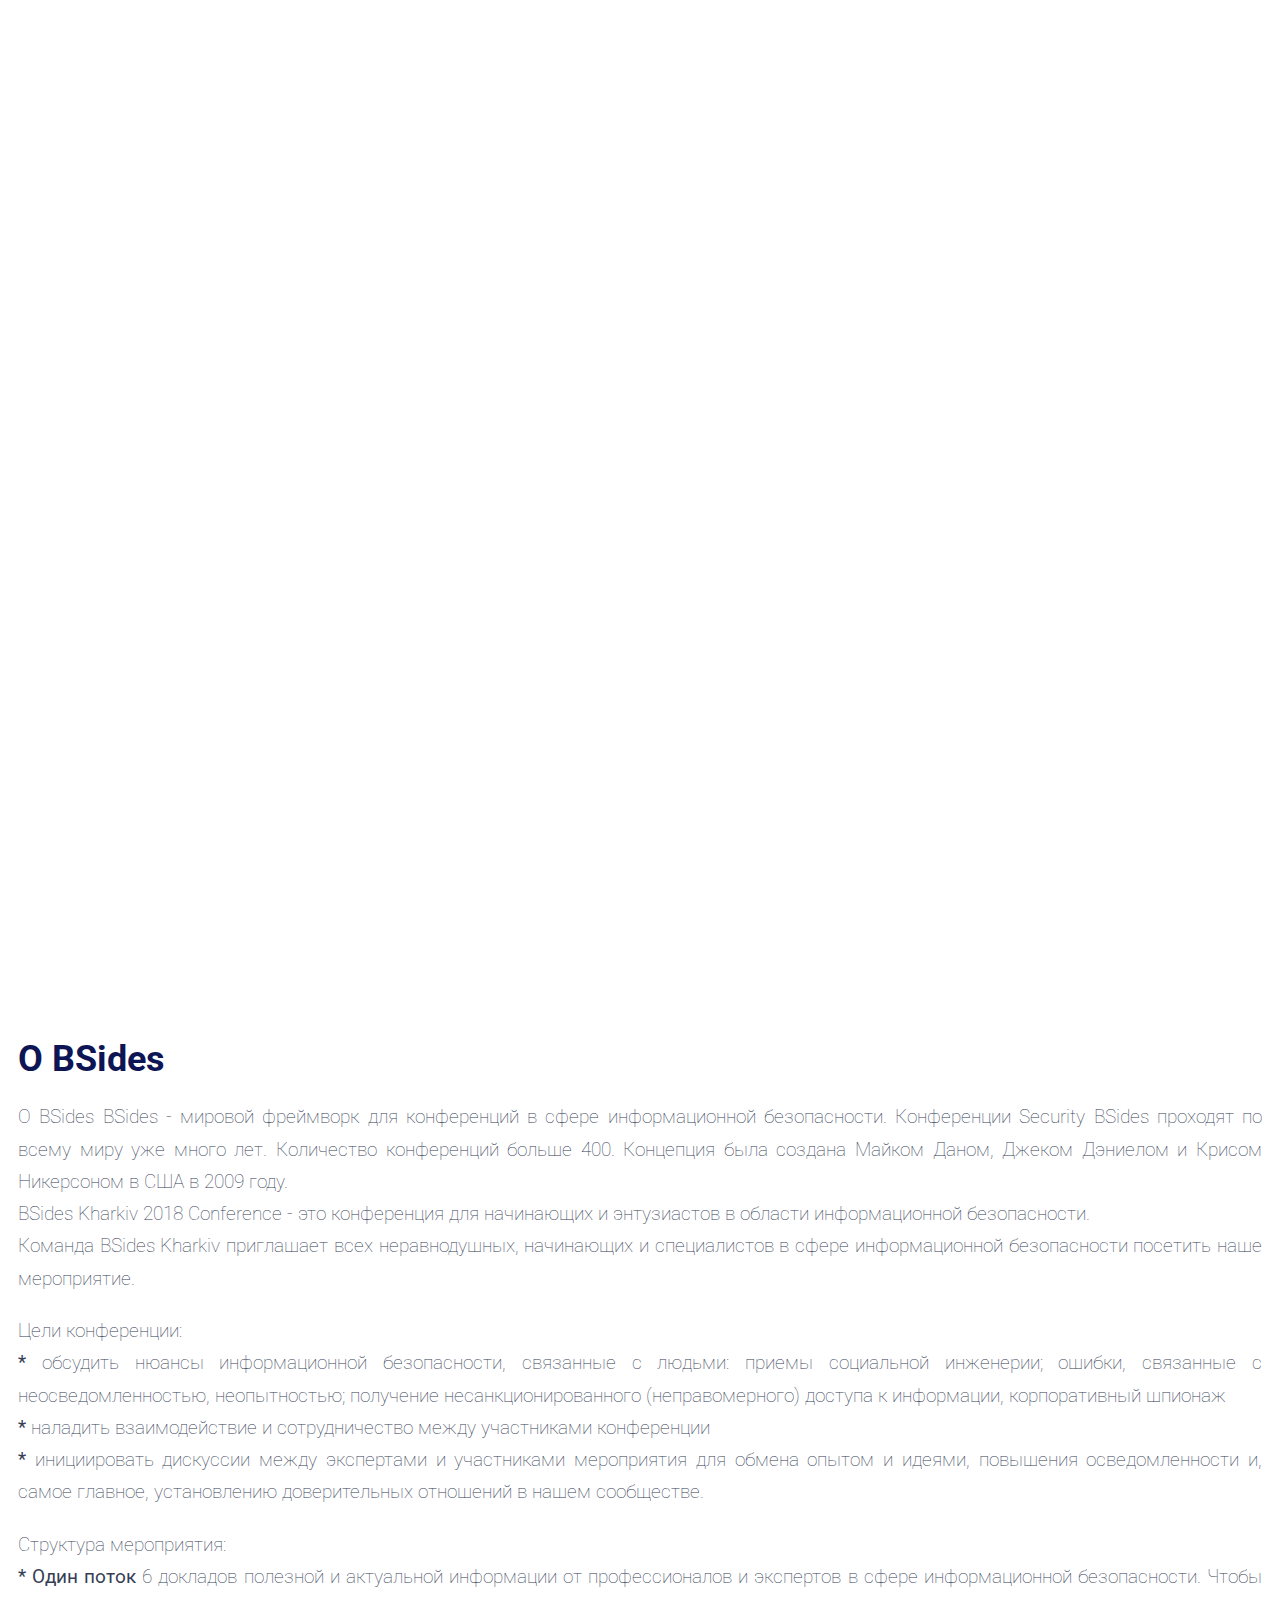
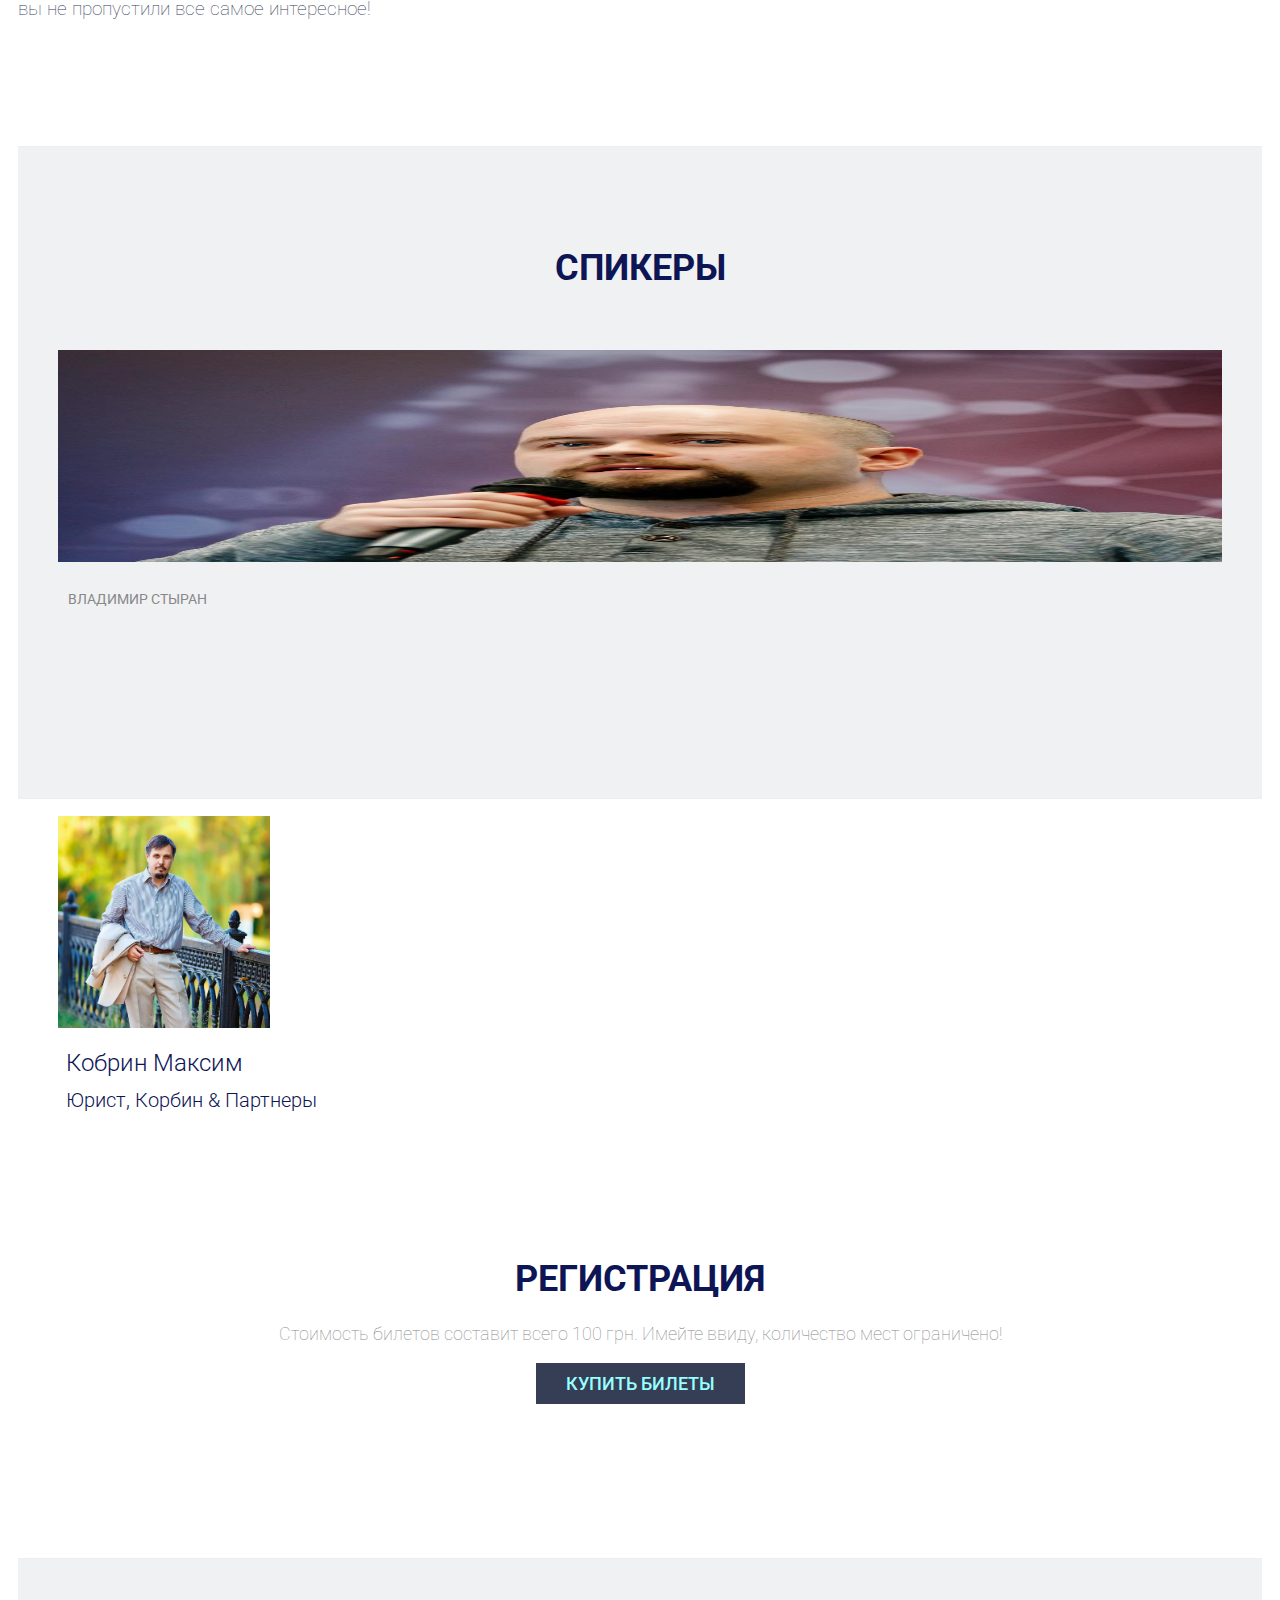
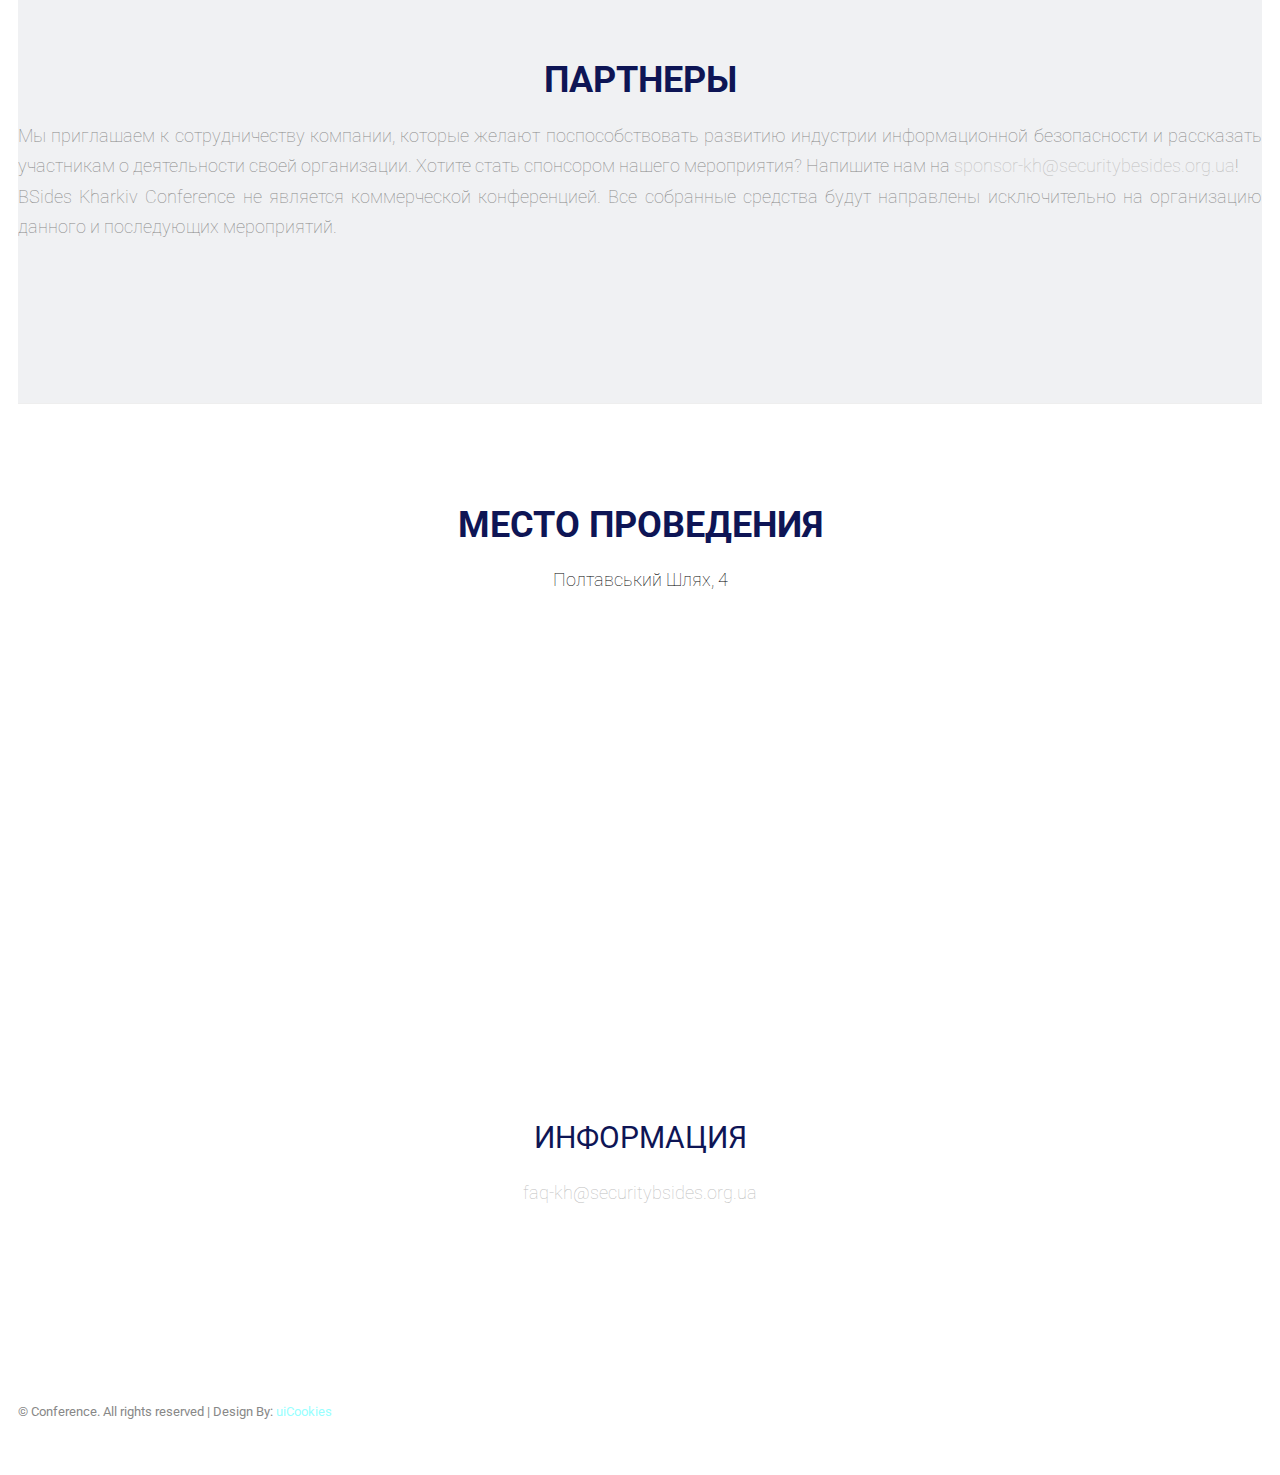
==== commit 9fa0f4e4: "Add files via upload" ====
--- a/ru.html
+++ b/ru.html
@@ -48,7 +48,7 @@
 
                         </a></li>
                         <li><a class="page-scroll" href="#section-intro" >О Bsides </a></li>
-                        <!--<li><a class="page-scroll" href="#section-speaker ">Спикеры</a></li>-->
+                        <li><a class="page-scroll" href="#section-speaker ">Спикеры</a></li>
                         <!--<li><a class="page-scroll" href="#section-ajenda">Расписание</a></li>-->
                         <li><a class="page-scroll" href="#section-pricing">Регистрация</a></li>
                         <li><a class="page-scroll" href="#section-partner">Партнеры</a></li>
@@ -69,7 +69,7 @@
 
     <div class="jumbotron text-center">
         <div class="content">
-            <div class="event-date">Cyber-Security meetup</div>
+            <div class="event-date">Cybersecurity Meetup</div>
             <h1>SECURITY BSIDES KHARKIV 2018</h1>
             <div class="event-date">15 ДЕКАБРЯ, ХАРЬКОВ</div>
                        <p class="lead"></p>
@@ -104,7 +104,7 @@
                         </p>
                          <p class="lead">
                             Структура мероприятия:<br />
-                            <b>* Один поток</b> Один поток: 6 докладов полезной и актуальной информации от профессионалов и экспертов в сфере информационной безопасности. Чтобы вы не пропустили все самое интересное!<br />
+                            <b>* Один поток</b>  6 докладов полезной и актуальной информации от профессионалов и экспертов в сфере информационной безопасности. Чтобы вы не пропустили все самое интересное!<br />
                             
                          </p>
                      </div>
@@ -128,6 +128,45 @@
             </div>
         </div>
     </section>-->
+    <section id="section-speaker" class="section-wrapper team gray-bg">
+        <div class="container">
+            <div class="row">
+                <div class="col-md-12">
+                    <div class="section-title">
+                        <h1>СПИКЕРЫ</h1>
+                    </div>
+                </div>
+            </div>
+
+            <div class="col-sm-6 col-md-3">
+            <figure class="thumbnail">
+            <a href=""><img src="img/styran.jpg" class="" alt="Image" width="212" height="212"></a>
+                    <figcaption class="caption text-center">
+                        <h3>
+                            <small>Владимир Стыран</small>
+                        </h3>
+                        <ul class="social-links">
+                                <li><a href="https://www.facebook.com/vstyran"><i class="fa fa-facebook"></i></a></li>
+                                <li><a href="https://www.linkedin.com/in/styran" target="_blank"><i class="fa fa-linkedin"></i></a></li>
+                    </figcaption>
+                </figure>
+            </div>
+        </div>
+    </section>
+    <div class="col-sm-6 col-md-3">
+                    <figure class="thumbnail">
+                        <a href="https://www.facebook.com/KobrinMaxim" target="_blank"><img src="img/kobrin.png" class="img-responsive" alt="Image"  width="212" height="212"> </a>
+                        <figcaption class="text-center" style="padding:8px;">
+                            <h3>Кобрин Максим<br />
+                                <small>Юрист, Корбин & Партнеры</small>
+                            </h3>
+                            <ul class="social-links">
+                                <li><a href="https://www.facebook.com/KobrinMaxim" target="_blank"><i class="fa fa-facebook"></i></a></li>
+                            </ul>
+                        </figcaption>
+                    </figure>
+                </div>
+            
     <section id="section-pricing" class="section-wrapper pricing-section">
         <div class="container">
             <div class="row">
@@ -200,7 +239,7 @@
                     <div class="section-title" style="color:#000000">
                         <h1>МЕСТО ПРОВЕДЕНИЯ</h1>
                         <p class="lead" style="color:#000000">
-                        Cybersecurity event in Kharkiv
+                        Полтавський Шлях, 4
                     </div>
                 </div>
             </div>
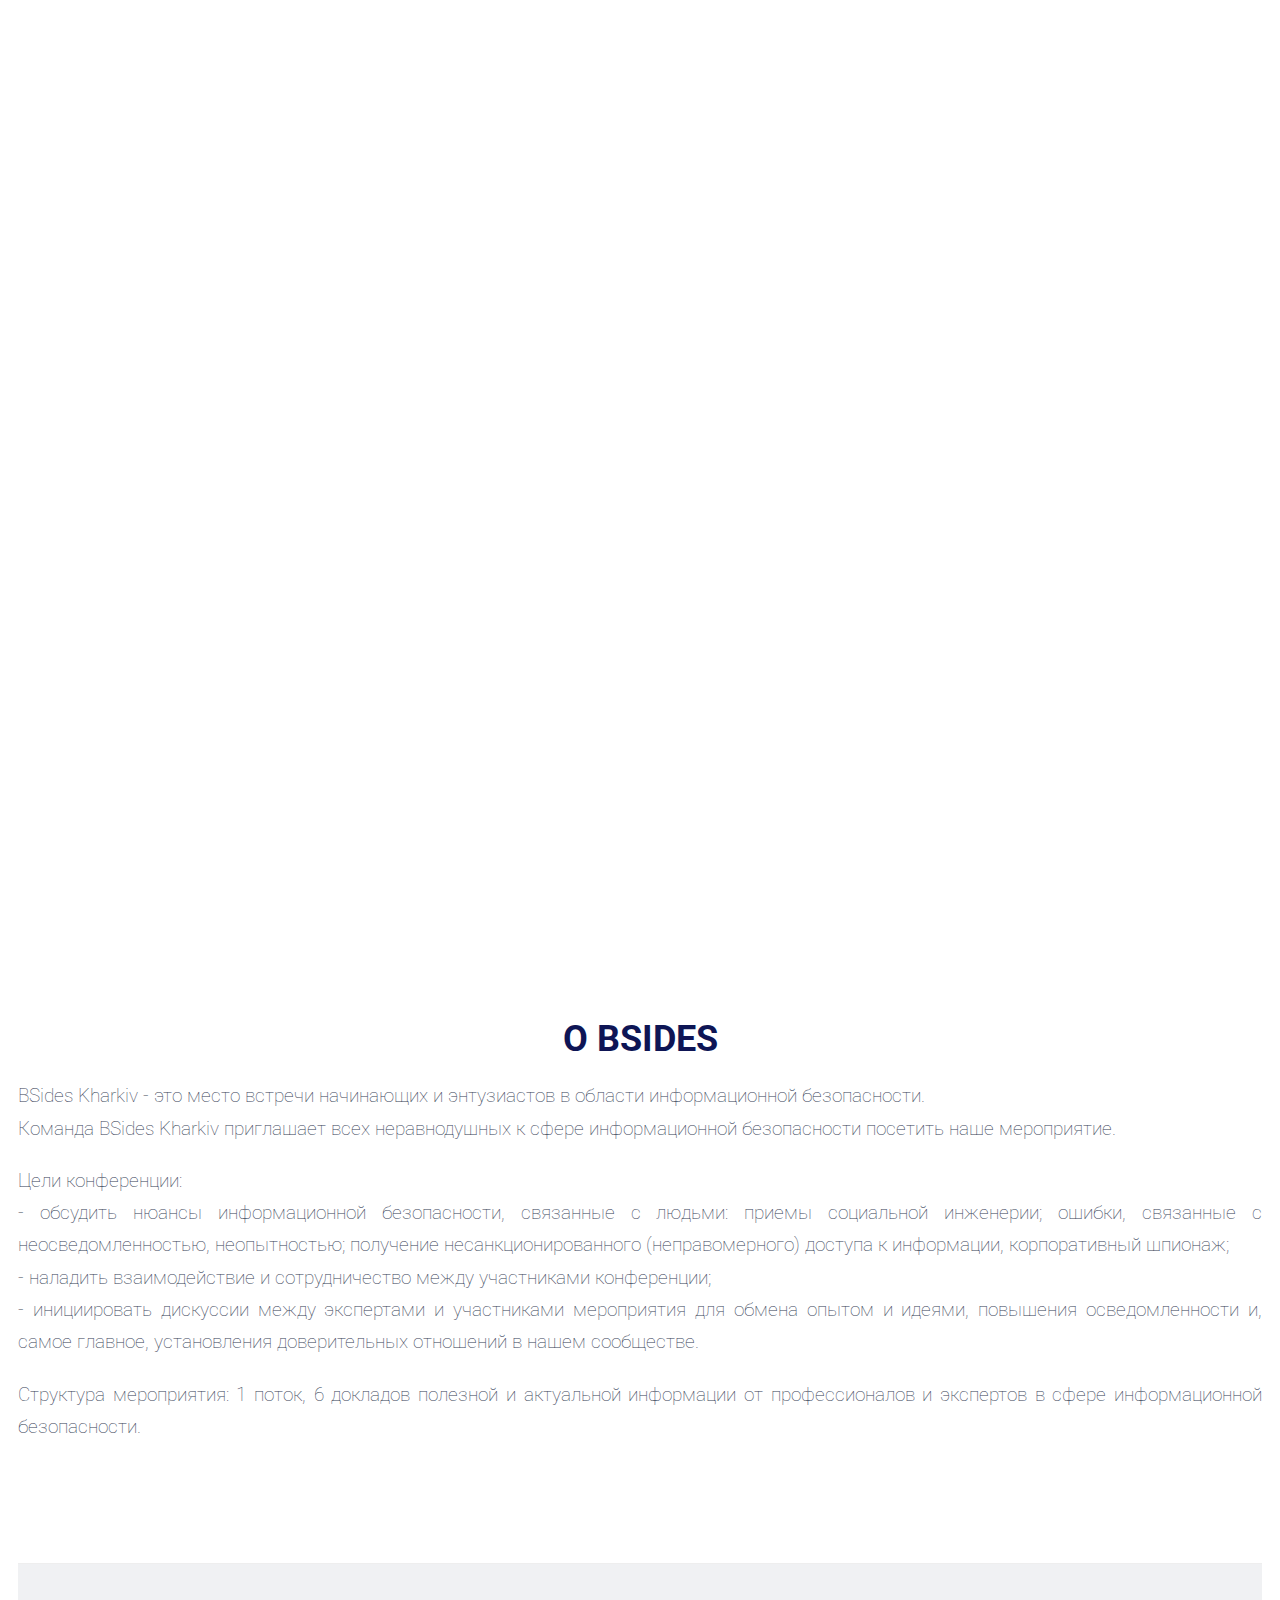
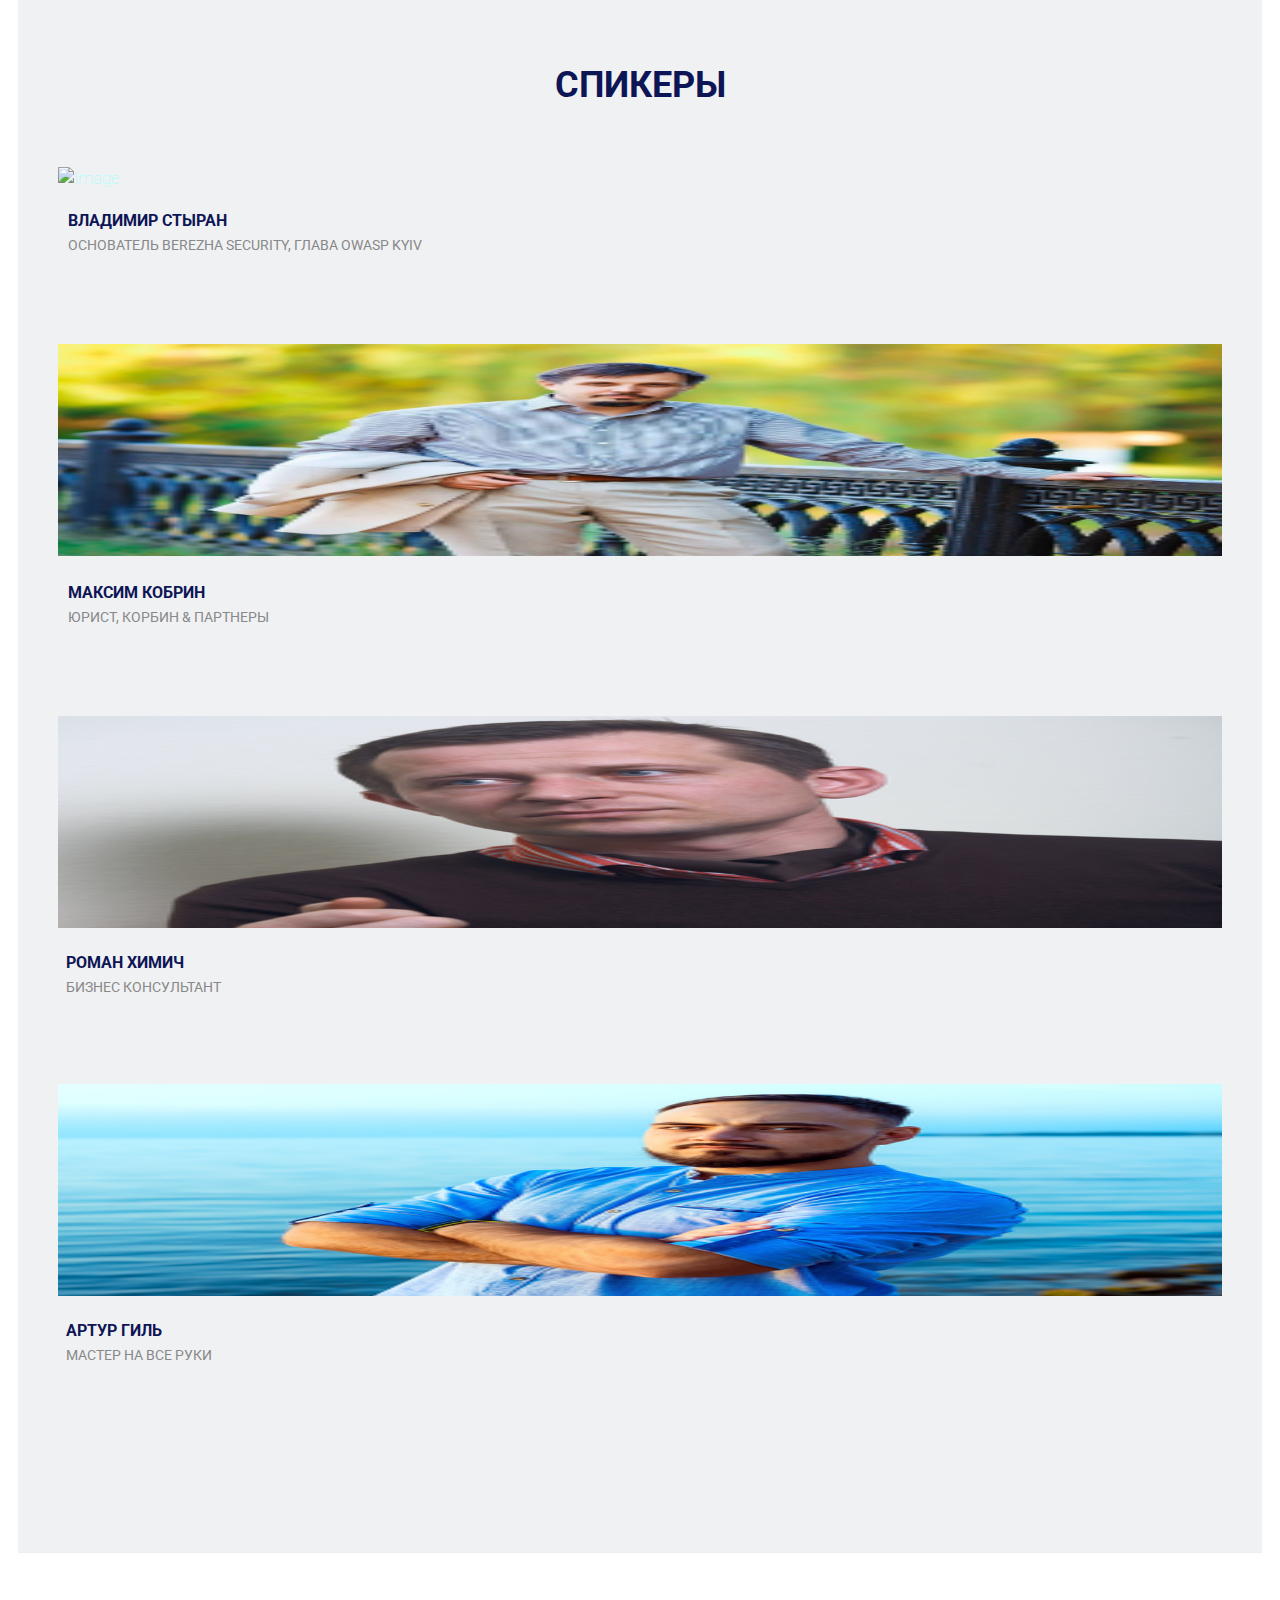
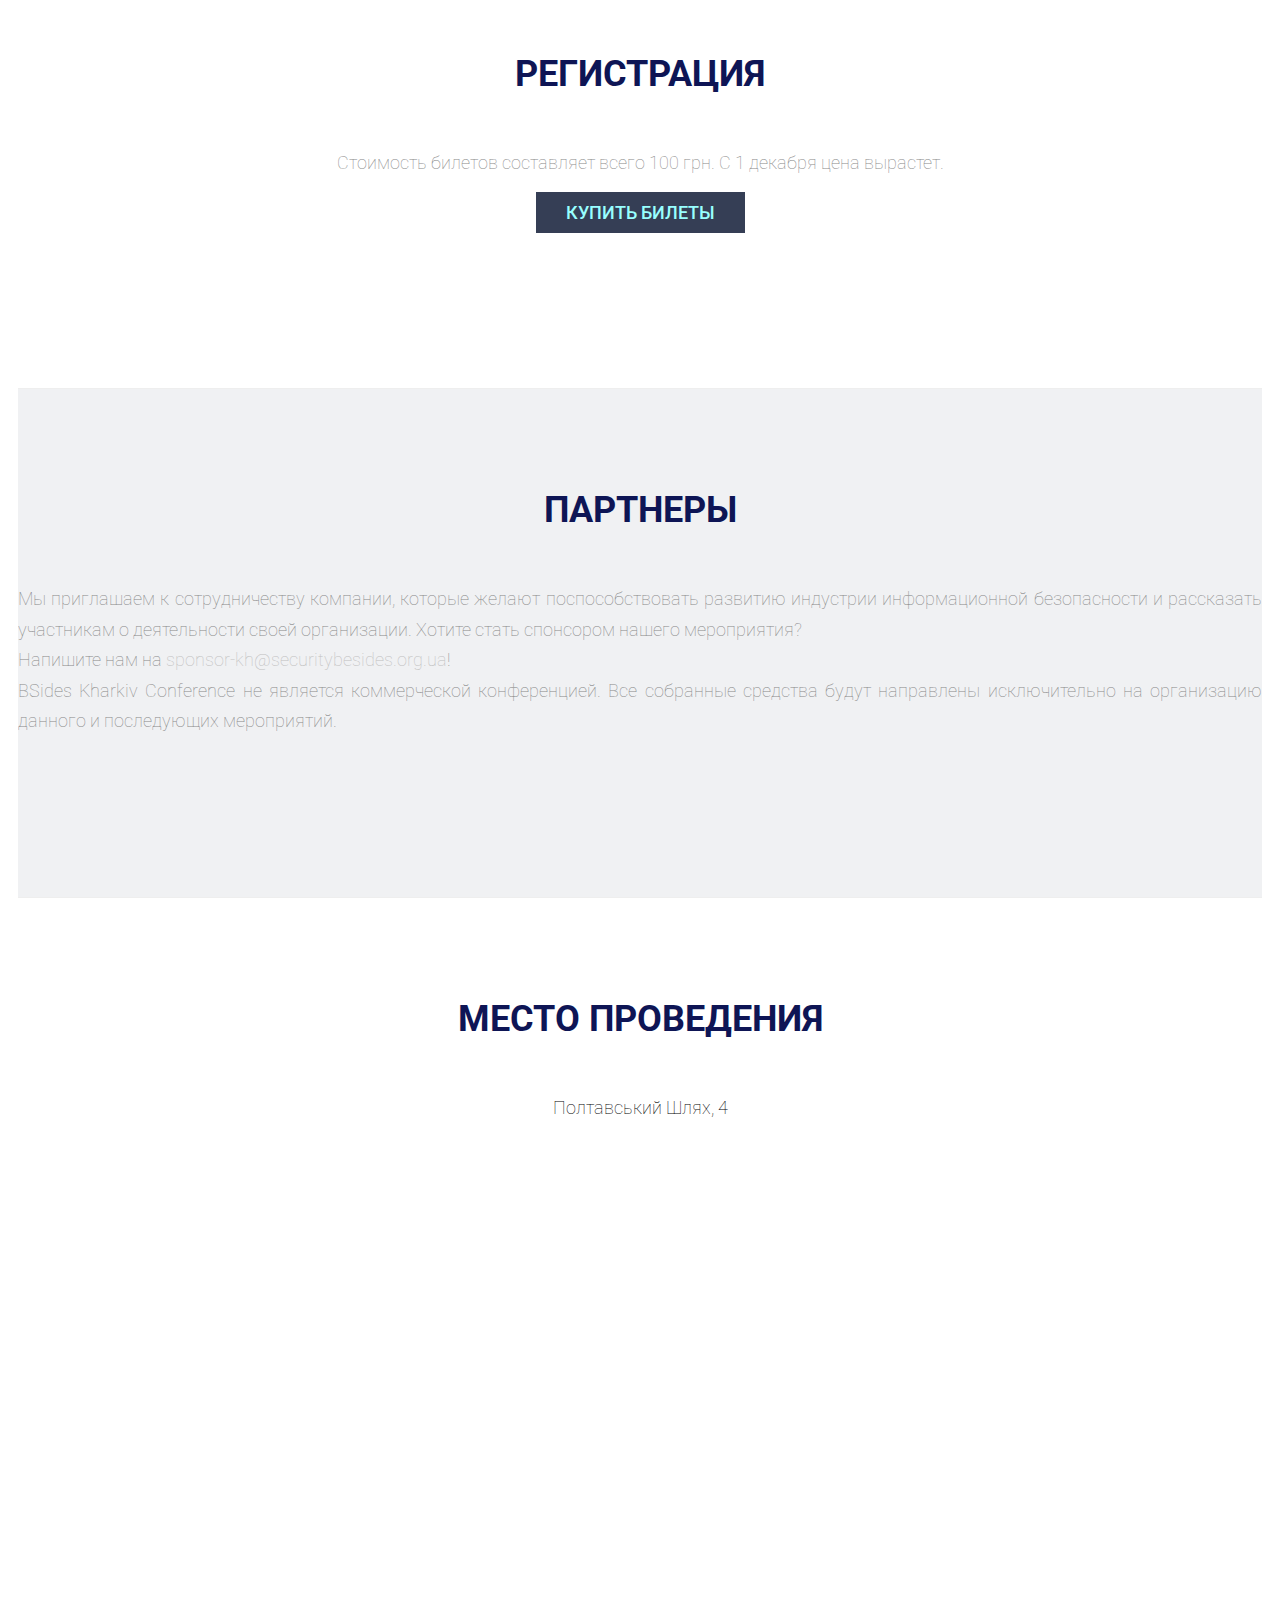
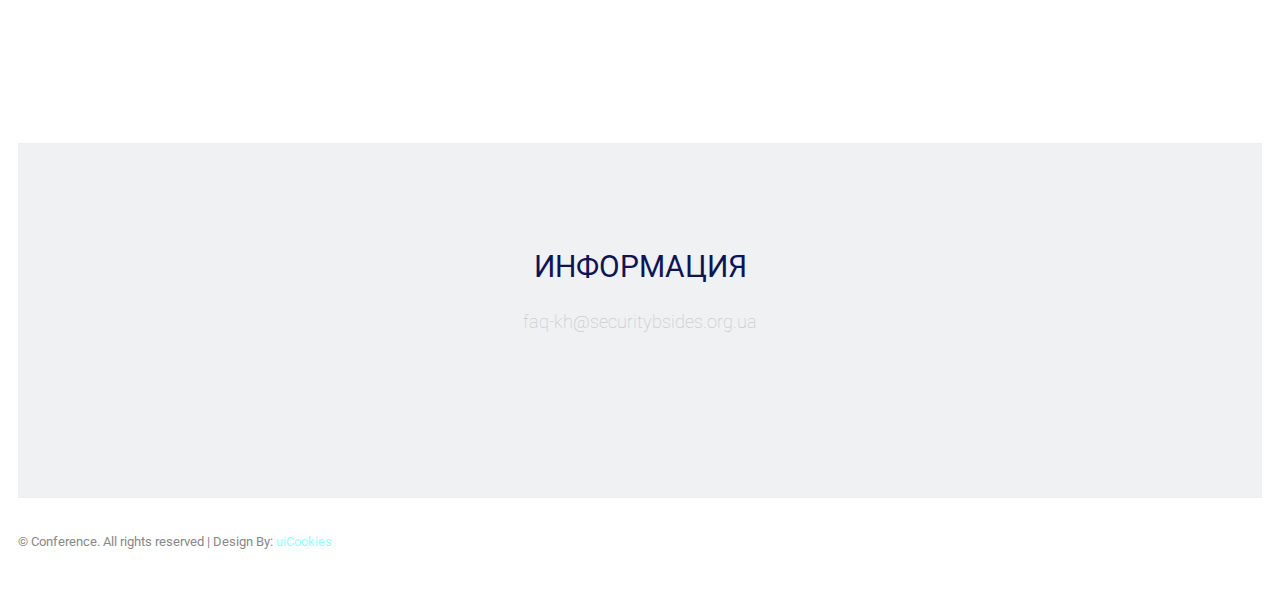
==== commit e128529d: "Fix the things" ====
--- a/ru.html
+++ b/ru.html
@@ -70,8 +70,8 @@
     <div class="jumbotron text-center">
         <div class="content">
             <div class="event-date">Cybersecurity Meetup</div>
-            <h1>SECURITY BSIDES KHARKIV 2018</h1>
-            <div class="event-date">15 ДЕКАБРЯ, ХАРЬКОВ</div>
+            <h1>SECURITY BSIDES KHARKIV</h1>
+            <div class="event-date">15 ДЕКАБРЯ</div>
                        <p class="lead"></p>
         </div>
     </div>
@@ -82,30 +82,25 @@
         <div class="container">
             <div class="row">
                 <div class="col-md-12">
-                    <p class="lead">
-                        <h1>О BSides</h1>
-                     </p>
+                    <!--<p class="lead">-->
+                        <h1 style="text-align: center;">О BSIDES</h1>
+                     <!--</p>-->
                      <div style="text-align: justify;">
                          <p class="lead">
-                            О BSides
-                            BSides - мировой фреймворк для конференций в сфере информационной безопасности. Конференции Security BSides проходят по всему миру уже много лет. Количество конференций больше 400. Концепция была создана Майком Даном, Джеком Дэниелом и Крисом Никерсоном в США в 2009 году. 
+                            BSides Kharkiv - это место встречи начинающих и энтузиастов в области информационной безопасности.
                             <br />
-                            BSides Kharkiv 2018 Conference - это конференция для начинающих и энтузиастов в области информационной безопасности.
-                            <br />
-                            Команда BSides Kharkiv приглашает всех неравнодушных, начинающих и специалистов в сфере информационной безопасности посетить наше мероприятие.<br />
+                            Команда BSides Kharkiv приглашает всех неравнодушных к сфере информационной безопасности посетить наше мероприятие.<br />
                            
                         </p>
                         <p class="lead">
                             Цели конференции:<br />
-                            <b>*</b> обсудить нюансы информационной безопасности, связанные с людьми: приемы социальной инженерии; ошибки, связанные с неосведомленностью, неопытностью; получение несанкционированного (неправомерного) доступа к информации, корпоративный шпионаж <br />
-                            <b>*</b> наладить взаимодействие и сотрудничество между участниками конференции
+                            - обсудить нюансы информационной безопасности, связанные с людьми: приемы социальной инженерии; ошибки, связанные с неосведомленностью, неопытностью; получение несанкционированного (неправомерного) доступа к информации, корпоративный шпионаж;<br />
+                            - наладить взаимодействие и сотрудничество между участниками конференции;
                             <br />
-                            <b>*</b> инициировать дискуссии между экспертами и участниками мероприятия для обмена опытом и идеями, повышения осведомленности и, самое главное, установлению доверительных отношений в нашем сообществе.
+                            - инициировать дискуссии между экспертами и участниками мероприятия для обмена опытом и идеями, повышения осведомленности и, самое главное, установления доверительных отношений в нашем сообществе.
                         </p>
                          <p class="lead">
-                            Структура мероприятия:<br />
-                            <b>* Один поток</b>  6 докладов полезной и актуальной информации от профессионалов и экспертов в сфере информационной безопасности. Чтобы вы не пропустили все самое интересное!<br />
-                            
+                            Структура мероприятия: 1 поток, 6 докладов полезной и актуальной информации от профессионалов и экспертов в сфере информационной безопасности.<br />
                          </p>
                      </div>
                 </div>
@@ -140,10 +135,10 @@
 
             <div class="col-sm-6 col-md-3">
             <figure class="thumbnail">
-            <a href=""><img src="img/styran.jpg" class="" alt="Image" width="212" height="212"></a>
+            <a href=""><img src="img/styran.png" class="" alt="Image" width="212" height="212"></a>
                     <figcaption class="caption text-center">
-                        <h3>
-                            <small>Владимир Стыран</small>
+                        <h3>Владимир Стыран<br />
+                            <small>ОСНОВАТЕЛЬ BEREZHA SECURITY, ГЛАВА OWASP KYIV</small>
                         </h3>
                         <ul class="social-links">
                                 <li><a href="https://www.facebook.com/vstyran"><i class="fa fa-facebook"></i></a></li>
@@ -151,31 +146,55 @@
                     </figcaption>
                 </figure>
             </div>
-        </div>
-    </section>
-    <div class="col-sm-6 col-md-3">
+            <div class="col-sm-6 col-md-3">
+            <figure class="thumbnail">
+            <a href=""><img src="img/kobrin.png" class="" alt="Image" width="212" height="212"></a>
+                    <figcaption class="caption text-center">
+                        <h3>Максим Кобрин<br />
+                            <small>Юрист, Корбин & Партнеры</small>
+                        </h3>
+                        <ul class="social-links">
+                                <li><a href="https://www.facebook.com/KobrinMaxim"><i class="fa fa-facebook"></i></a></li>
+                    </figcaption>
+                </figure>
+            </div>
+            <div class="col-sm-6 col-md-3">
                     <figure class="thumbnail">
-                        <a href="https://www.facebook.com/KobrinMaxim" target="_blank"><img src="img/kobrin.png" class="img-responsive" alt="Image"  width="212" height="212"> </a>
+                        <a href="https://www.facebook.com/roman.khimich" target="_blank"><img src="img/khimich.png" class="img-responsive" alt="Image"  width="212" height="212"> </a>
                         <figcaption class="text-center" style="padding:8px;">
-                            <h3>Кобрин Максим<br />
-                                <small>Юрист, Корбин & Партнеры</small>
+                            <h3>Роман Химич<br />
+                                <small>БИЗНЕС КОНСУЛЬТАНТ</small>
                             </h3>
                             <ul class="social-links">
-                                <li><a href="https://www.facebook.com/KobrinMaxim" target="_blank"><i class="fa fa-facebook"></i></a></li>
+                                <li><a href="https://www.facebook.com/roman.khimich" target="_blank"><i class="fa fa-facebook"></i></a></li>
                             </ul>
                         </figcaption>
                     </figure>
-                </div>
-            
+            </div>
+            <div class="col-sm-6 col-md-3">
+                    <figure class="thumbnail">
+                        <a href="" target="_blank"><img src="img/hilartur.png" class="img-responsive" alt="Image"  width="212" height="212"> </a>
+                        <figcaption class="text-center" style="padding:8px;">
+                            <h3>Артур Гиль<br />
+                                <small>Мастер на все руки</small>
+                            </h3>
+                            <ul class="social-links">
+                                <li><a href="" target="_blank"><i class="fa fa-facebook"></i></a></li>
+                            </ul>
+                        </figcaption>
+                    </figure>
+            </div>  
+        </div>
+    </section>            
     <section id="section-pricing" class="section-wrapper pricing-section">
         <div class="container">
             <div class="row">
                 <div class="col-md-12">
                     <div class="section-title">
                         <h1>РЕГИСТРАЦИЯ</h1>
-
+						<br>
                         <p class="lead">
-                          Стоимость билетов составит всего 100 грн. Имейте ввиду, количество мест ограничено!
+                          Стоимость билетов составляет всего 100 грн. С 1 декабря цена вырастет.
                         </p>
                         <p>
                         <a href="https://bsideskharkivwinter2018.ticketforevent.com/" target="_blank" class="btn btn-primary">Купить билеты</a>
@@ -191,8 +210,9 @@
                 <div class="col-md-12">
                     <div class="section-title">
                         <h1>ПАРТНЕРЫ</h1>
+						<br>
                         <p class="lead" style="text-align:justify;">
-                        Мы приглашаем к сотрудничеству компании, которые желают поспособствовать развитию индустрии информационной безопасности и рассказать участникам о деятельности своей организации. Хотите стать спонсором нашего мероприятия? Напишите нам на <a href="mailto:sponsor-kh@securitybesides.org.ua" target="_top"  target="_top" style="color:#C0C0C0">sponsor-kh@securitybesides.org.ua</a>!
+                        Мы приглашаем к сотрудничеству компании, которые желают поспособствовать развитию индустрии информационной безопасности и рассказать участникам о деятельности своей организации. Хотите стать спонсором нашего мероприятия?<br>Напишите нам на <a href="mailto:sponsor-kh@securitybesides.org.ua" target="_top"  target="_top" style="color:#C0C0C0">sponsor-kh@securitybesides.org.ua</a>!
                         <br />BSides Kharkiv Conference не является коммерческой конференцией. Все собранные средства будут направлены исключительно на организацию данного и последующих мероприятий.
                         </p>
                     </div>
@@ -238,6 +258,7 @@
                 <div class="col-md-12">
                     <div class="section-title" style="color:#000000">
                         <h1>МЕСТО ПРОВЕДЕНИЯ</h1>
+						<br>
                         <p class="lead" style="color:#000000">
                         Полтавський Шлях, 4
                     </div>
@@ -251,7 +272,15 @@
                 </div>
             </div>
             <!-- .row-->
-
+        </div>
+    </section>
+
+			
+			
+    <!-- contact-section -->
+
+    <section id="section-partner" class="section-wrapper client-logo gray-bg">
+        <div class="container">
             <div class="row">
                 <div class="col-md-12">
                     <div class="section-title">
@@ -264,8 +293,9 @@
 
         </div>
     </section>
-    <!-- contact-section -->
-
+	
+	
+	
 
     <footer class="footer">
         <div class="copyright-section">
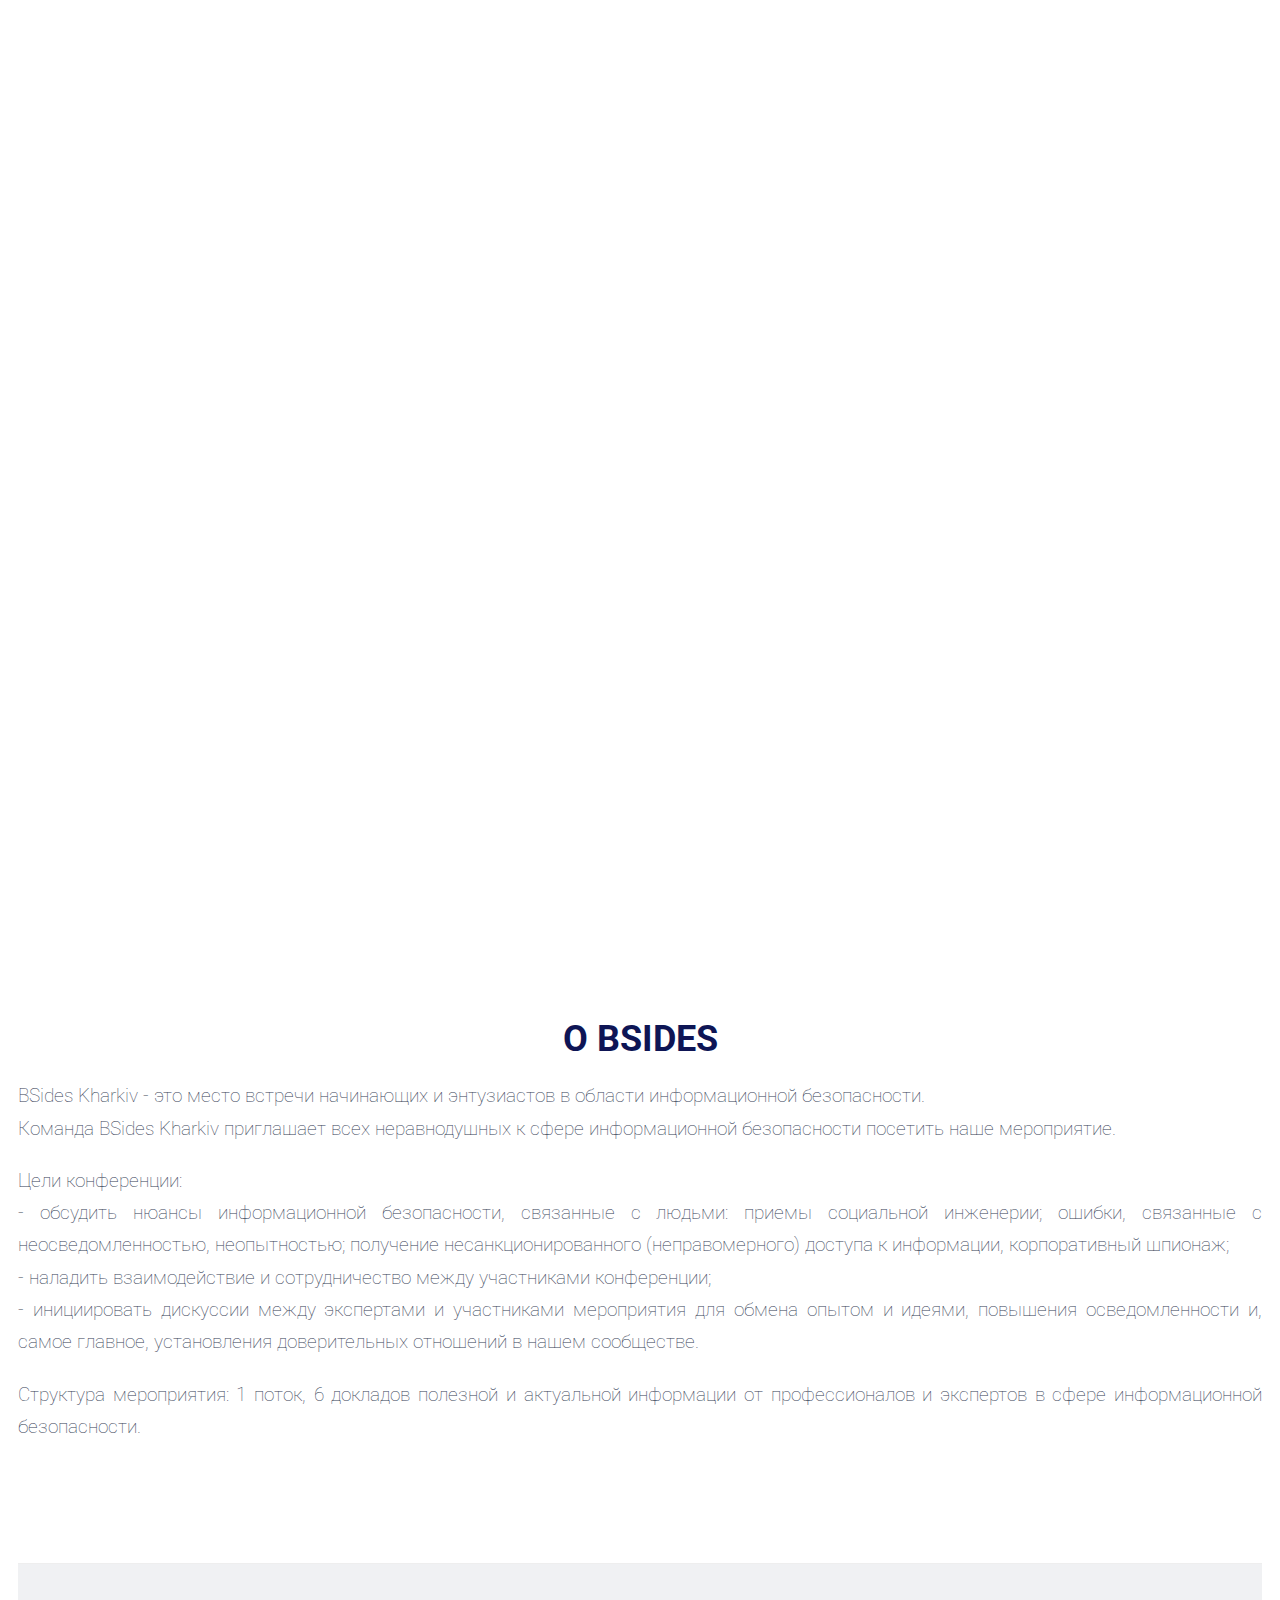
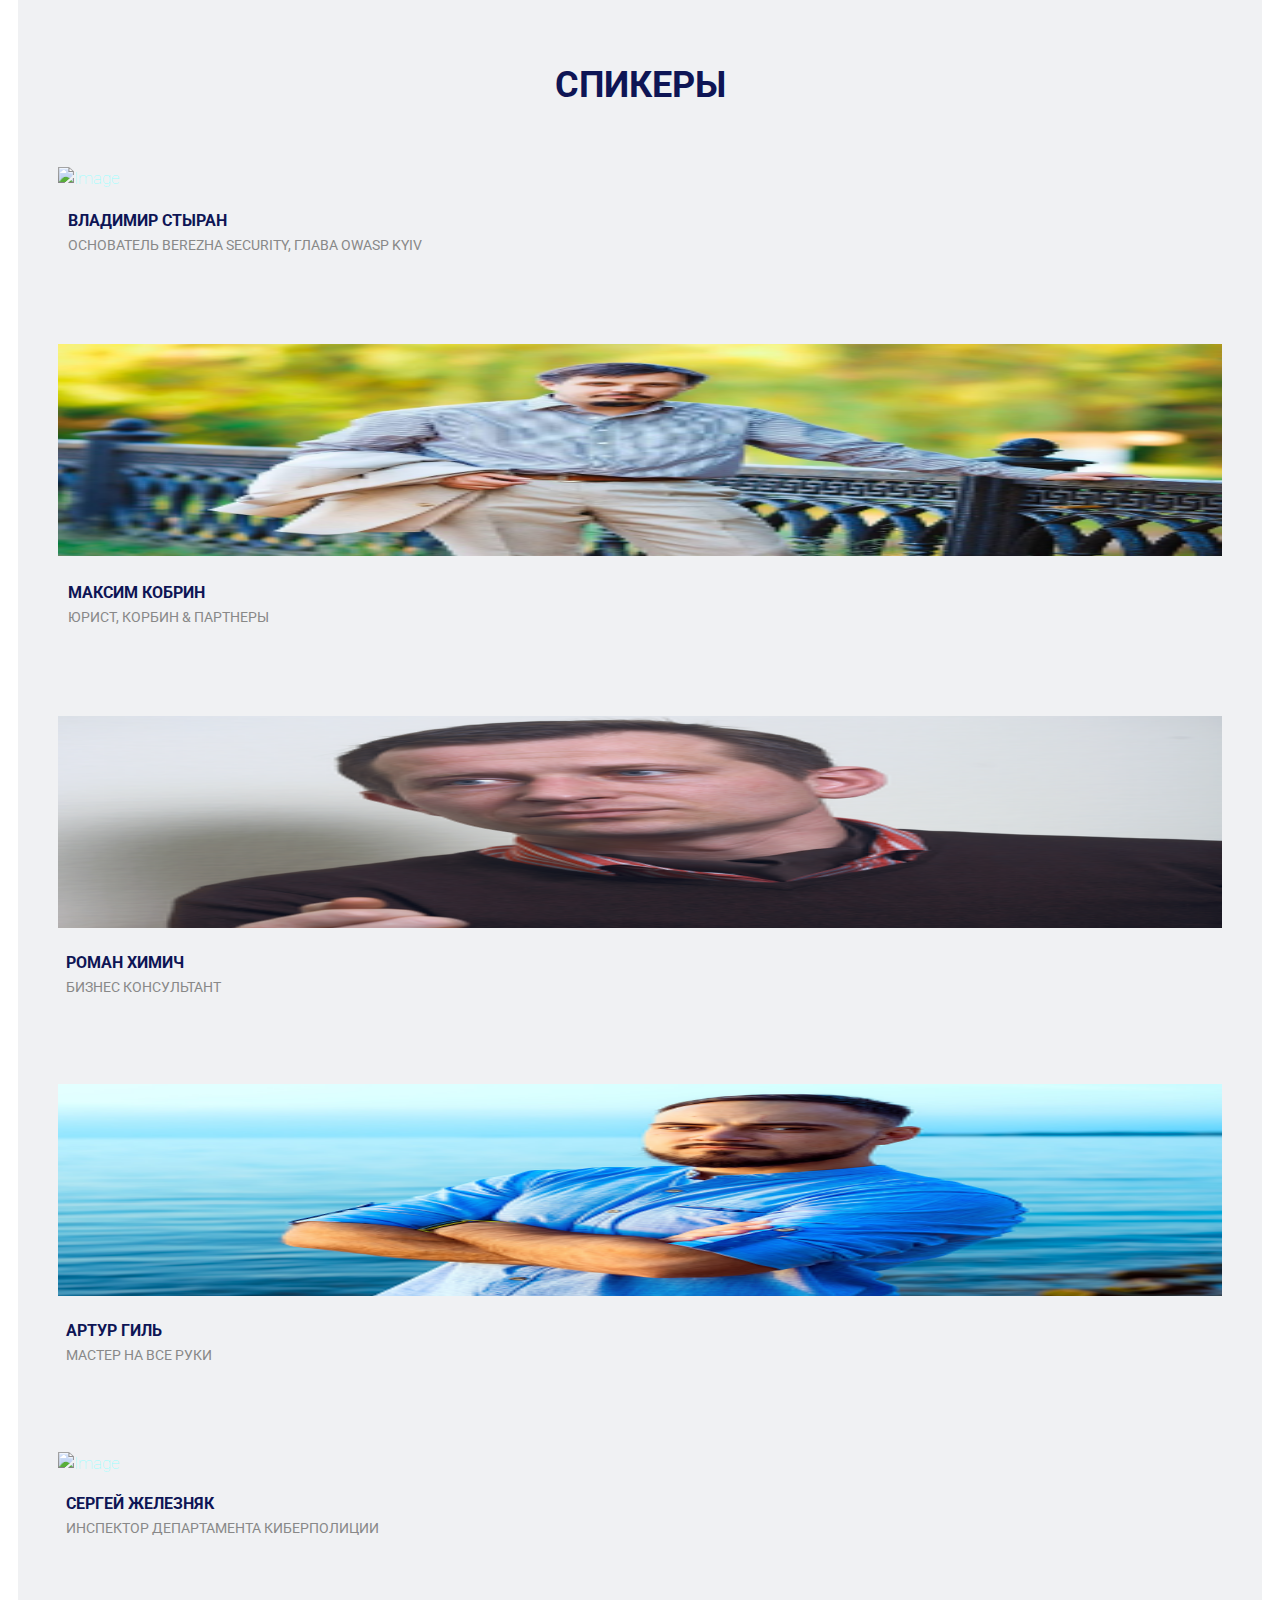
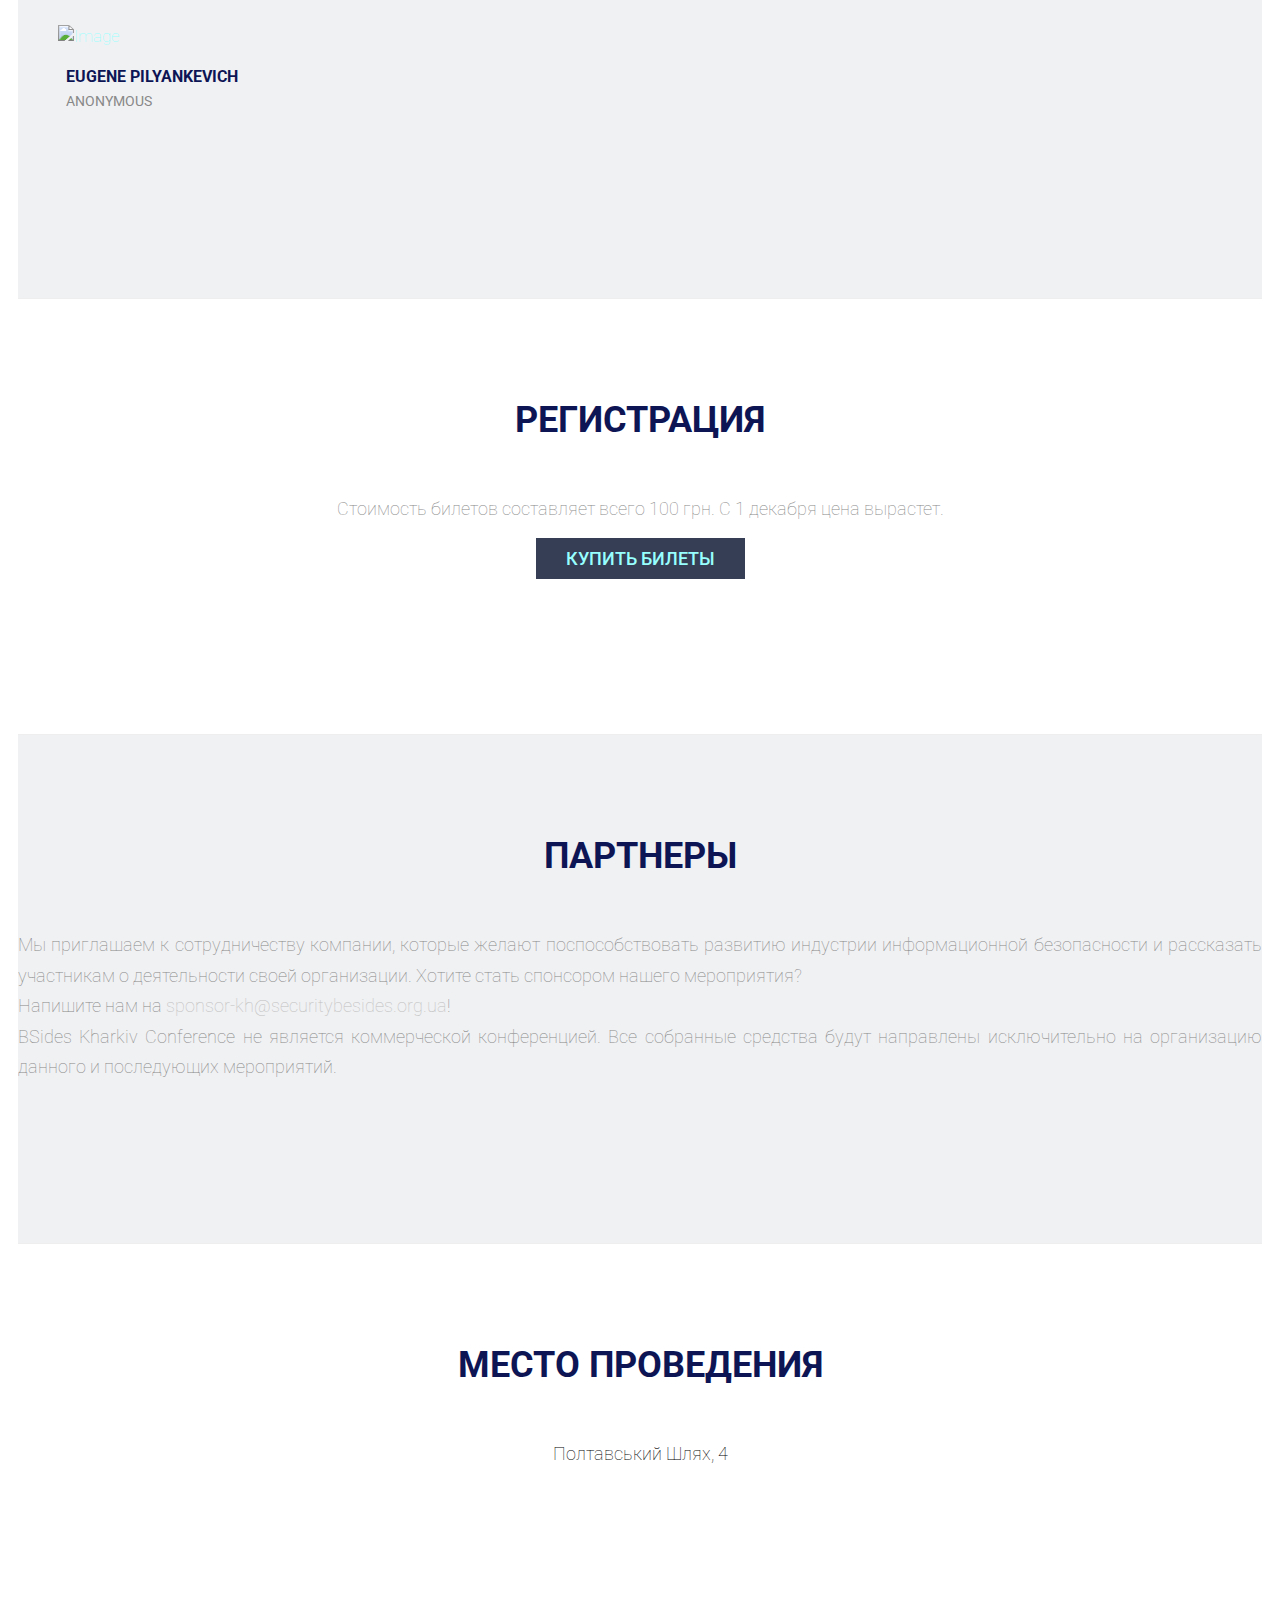
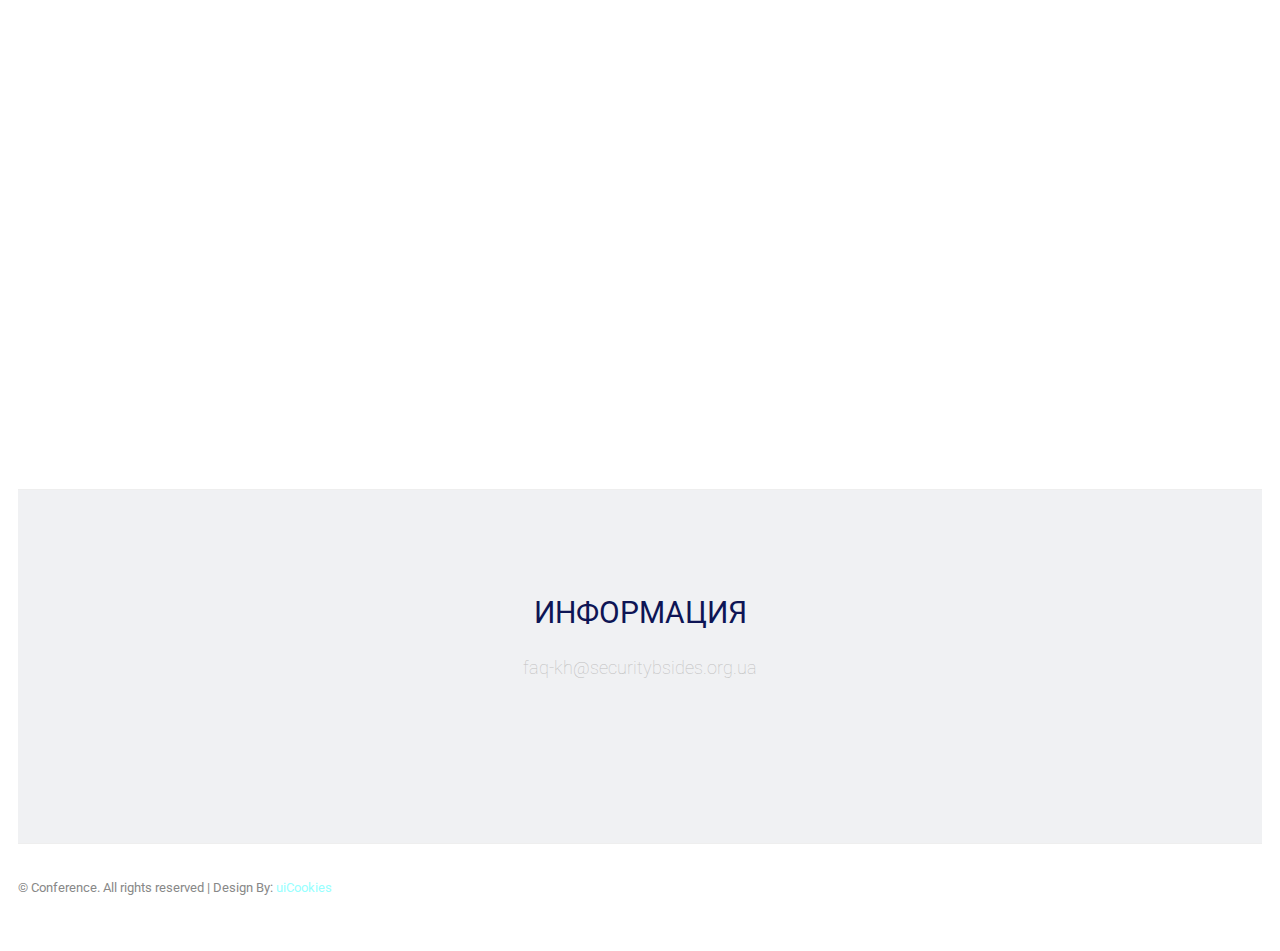
==== commit bf7e6532: "Add files via upload" ====
--- a/ru.html
+++ b/ru.html
@@ -132,8 +132,8 @@
                     </div>
                 </div>
             </div>
-
-            <div class="col-sm-6 col-md-3">
+            <div class="row">
+                <div class="col-sm-6 col-md-3">
             <figure class="thumbnail">
             <a href=""><img src="img/styran.png" class="" alt="Image" width="212" height="212"></a>
                     <figcaption class="caption text-center">
@@ -183,8 +183,38 @@
                             </ul>
                         </figcaption>
                     </figure>
+            </div>
+            <!-- <div class="row"> -->
+            <div class="col-sm-6 col-md-3">
+                <figure class="thumbnail">
+                    <a href="https://www.facebook.com/profile.php?id=100000816126989" target="_blank"><img src="img/Zheleznyak.png" class="img-responsive" alt="Image"  width="212" height="212"> </a>
+                    <figcaption class="text-center" style="padding:8px;">
+                            <h3>Сергей Железняк<br />
+                                <small>Инспектор департамента киберполиции</small>
+                            </h3>
+                            <ul class="social-links">
+                                <li><a href="https://www.facebook.com/profile.php?id=100000816126989" target="_blank"><i class="fa fa-facebook"></i></a></li>
+                            </ul>
+                    </figcaption>
+                </figure>
+            </div>
+            <div class="col-sm-6 col-md-3">
+                <figure class="thumbnail">
+                    <a href="" target="_blank"><img src="img/anon.jpg" class="img-responsive" alt="Image"  width="212" height="212"> </a>
+                    <figcaption class="text-center" style="padding:8px;">
+                            <h3>Eugene Pilyankevich<br />
+                                <small>Anonymous</small>
+                            </h3>
+                            <ul class="social-links">
+                                <li><a href="" target="_blank"><i class="fa fa-facebook"></i></a></li>
+                            </ul>
+                    </figcaption>
+                </figure>
             </div>  
-        </div>
+            </div>
+        <!-- </div> -->
+        <div class="row"></div>
+        </div>    
     </section>            
     <section id="section-pricing" class="section-wrapper pricing-section">
         <div class="container">
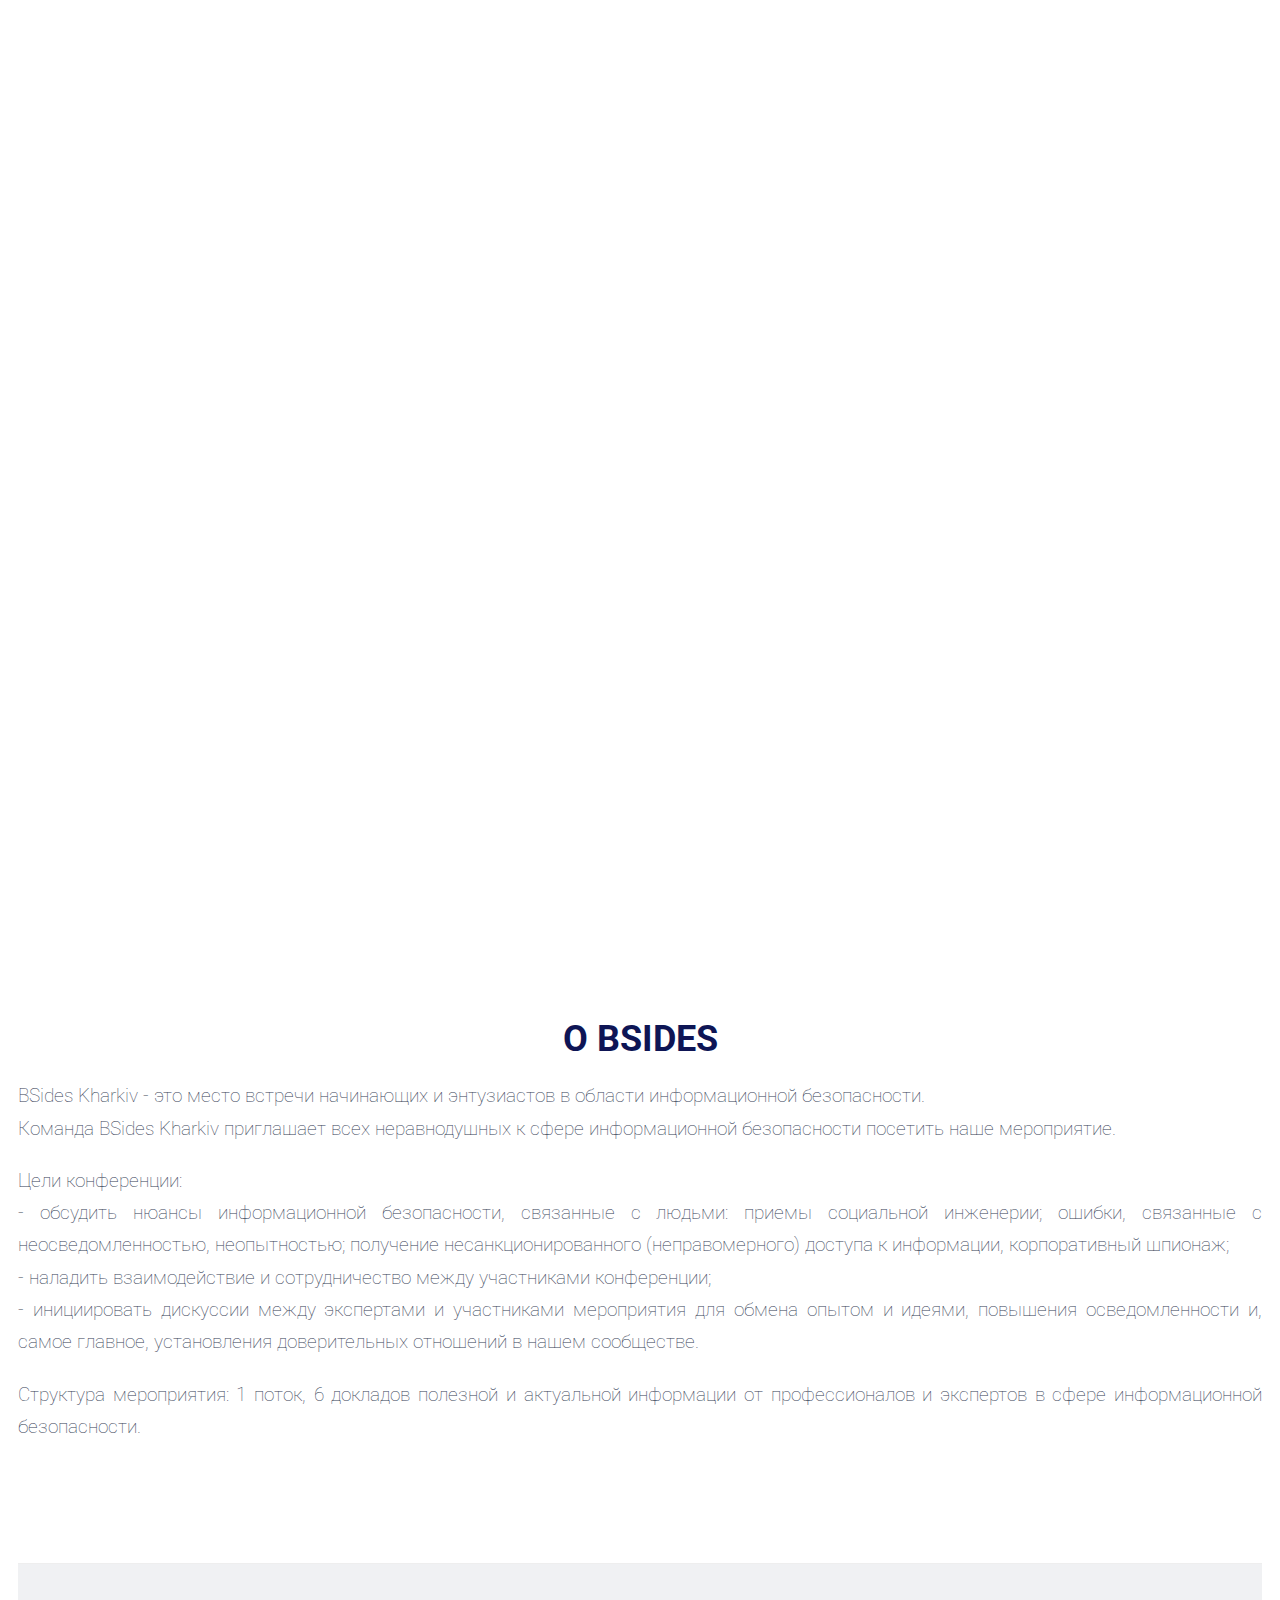
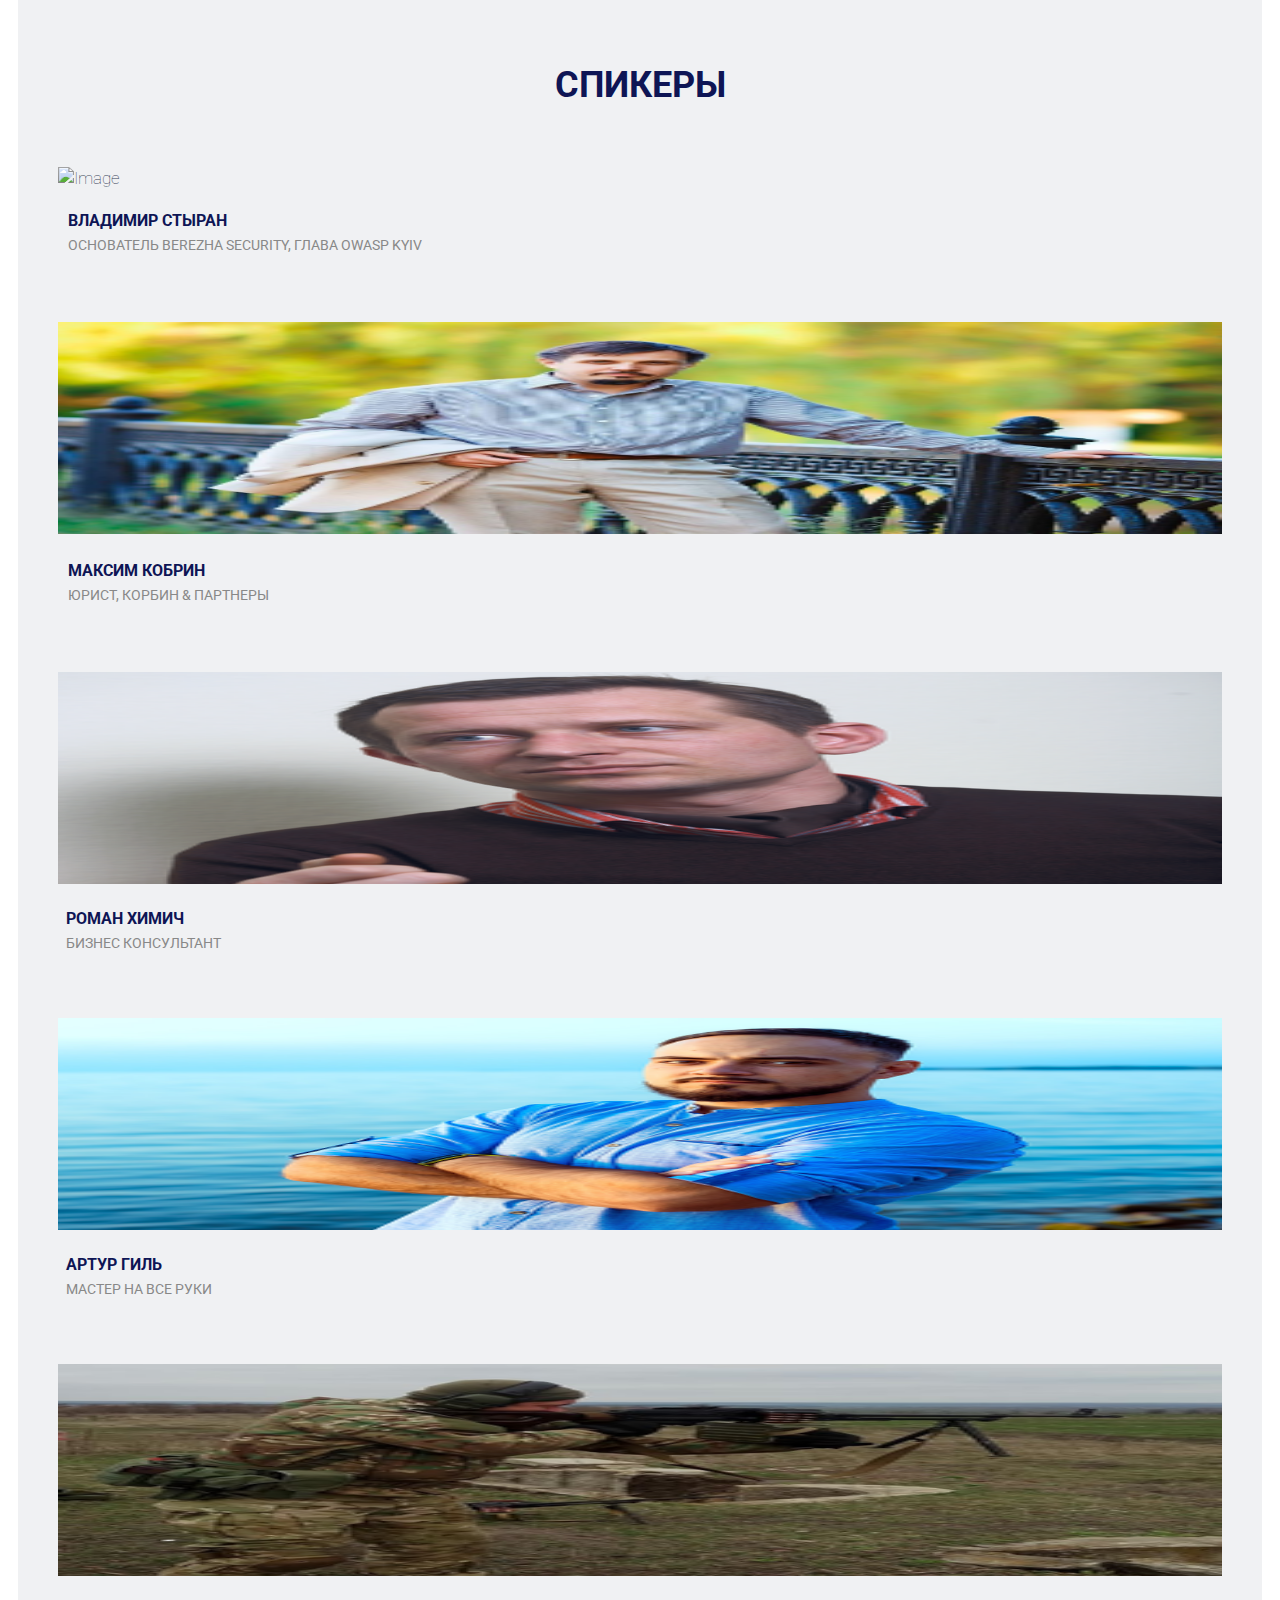
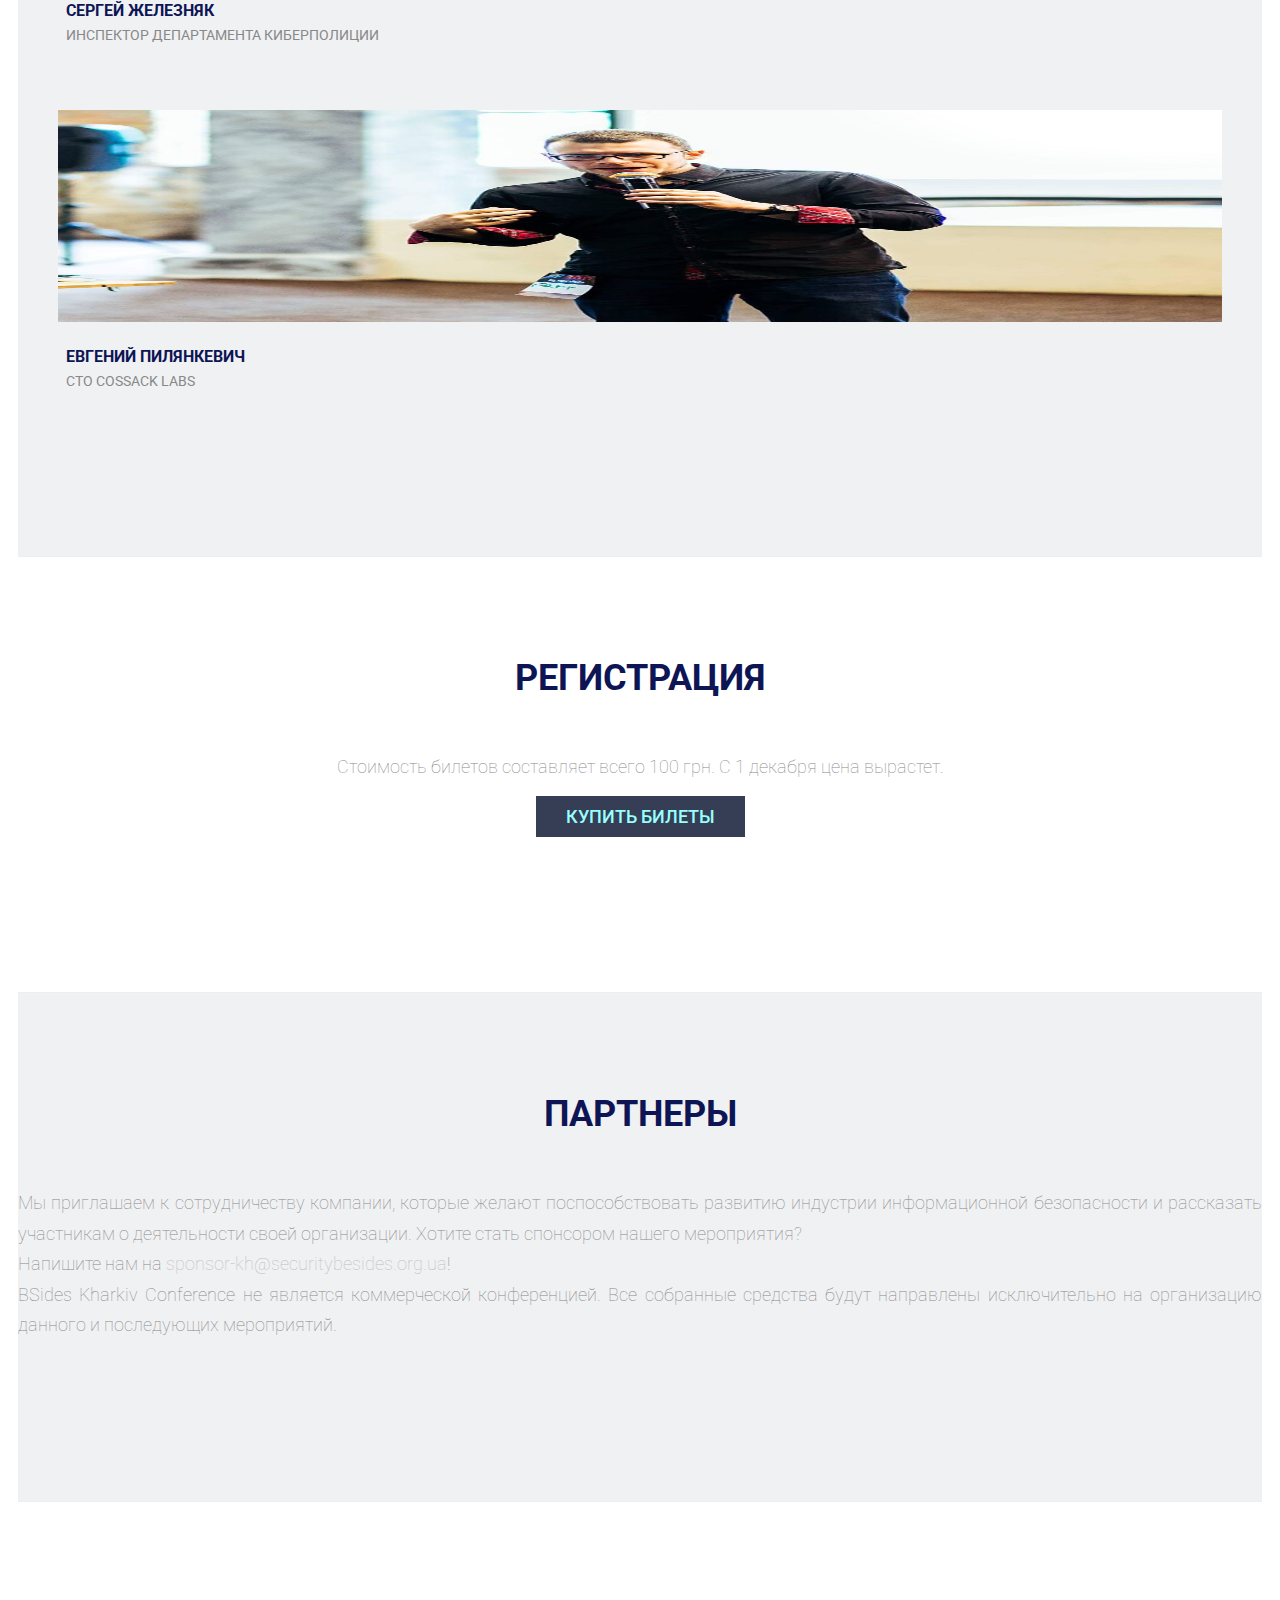
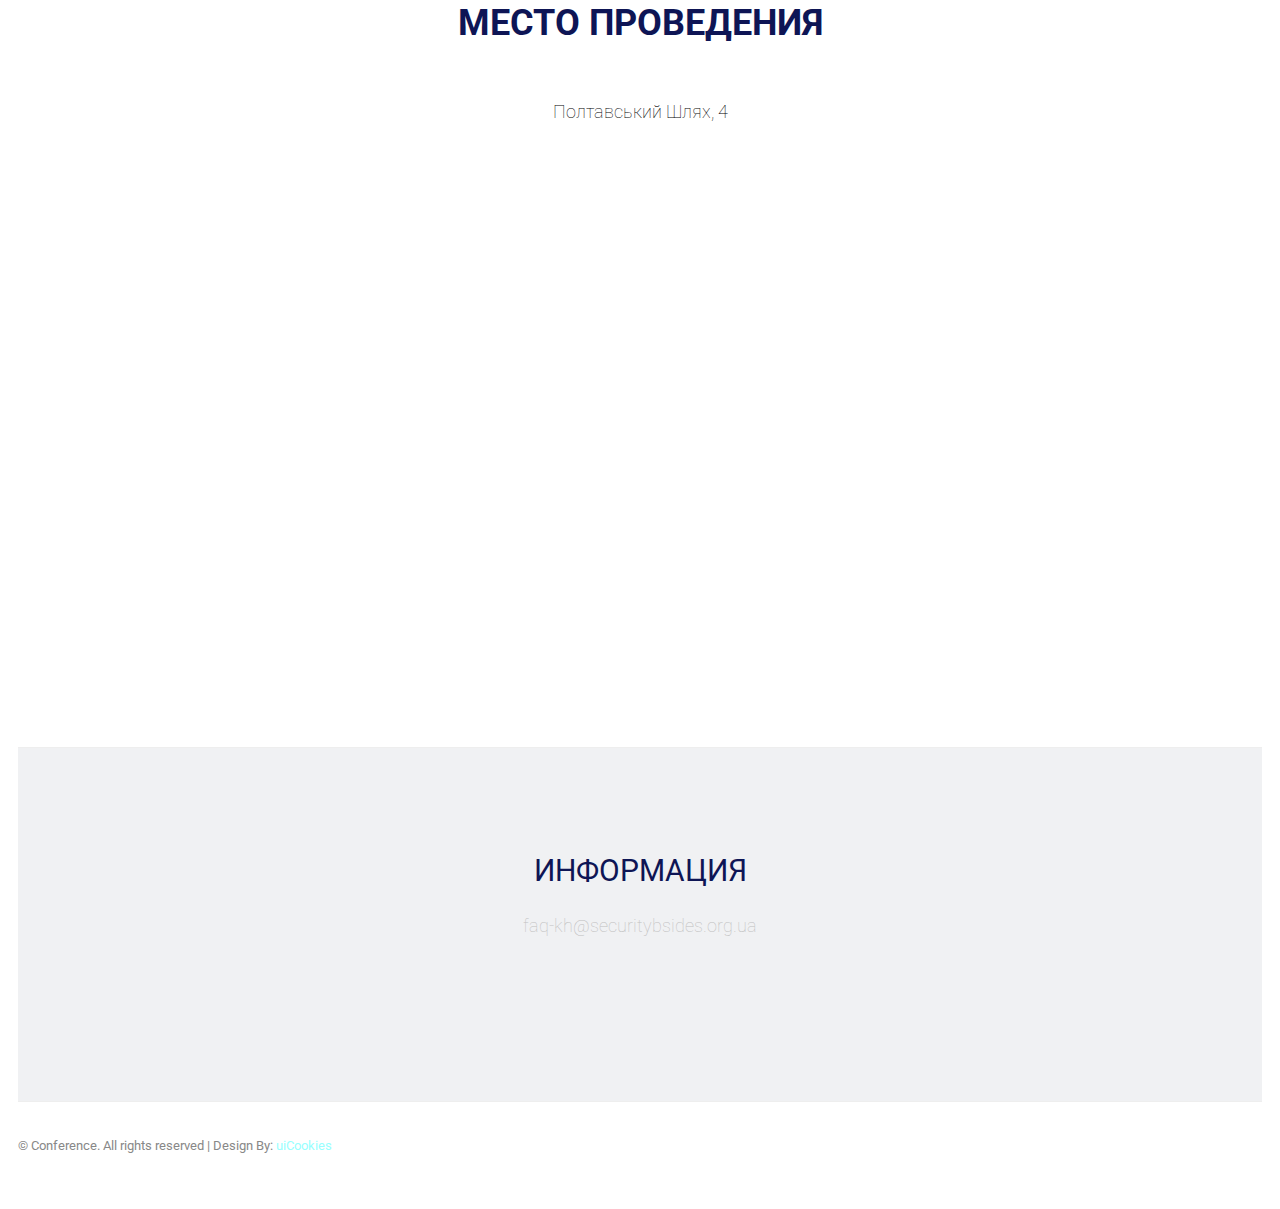
==== commit 4da53fe6: "Merge pull request #2 from LifeDJIK/master" ====
--- a/ru.html
+++ b/ru.html
@@ -135,82 +135,87 @@
             <div class="row">
                 <div class="col-sm-6 col-md-3">
             <figure class="thumbnail">
-            <a href=""><img src="img/styran.png" class="" alt="Image" width="212" height="212"></a>
+            <!--<a href="">--><img src="img/styran.png" class="" alt="Image" width="212" height="212"><!--</a>-->
                     <figcaption class="caption text-center">
                         <h3>Владимир Стыран<br />
                             <small>ОСНОВАТЕЛЬ BEREZHA SECURITY, ГЛАВА OWASP KYIV</small>
                         </h3>
-                        <ul class="social-links">
+                        <!--<ul class="social-links">
                                 <li><a href="https://www.facebook.com/vstyran"><i class="fa fa-facebook"></i></a></li>
-                                <li><a href="https://www.linkedin.com/in/styran" target="_blank"><i class="fa fa-linkedin"></i></a></li>
+                                <li><a href="https://www.linkedin.com/in/styran" target="_blank"><i class="fa fa-linkedin"></i></a></li>-->
                     </figcaption>
                 </figure>
             </div>
             <div class="col-sm-6 col-md-3">
             <figure class="thumbnail">
-            <a href=""><img src="img/kobrin.png" class="" alt="Image" width="212" height="212"></a>
+            <!--<a href="">--><img src="img/kobrin.png" class="" alt="Image" width="212" height="212"><!--</a>-->
                     <figcaption class="caption text-center">
                         <h3>Максим Кобрин<br />
                             <small>Юрист, Корбин & Партнеры</small>
                         </h3>
-                        <ul class="social-links">
-                                <li><a href="https://www.facebook.com/KobrinMaxim"><i class="fa fa-facebook"></i></a></li>
+                        <!--<ul class="social-links">
+                                <li><a href="https://www.facebook.com/KobrinMaxim"><i class="fa fa-facebook"></i></a></li>-->
                     </figcaption>
                 </figure>
             </div>
             <div class="col-sm-6 col-md-3">
                     <figure class="thumbnail">
-                        <a href="https://www.facebook.com/roman.khimich" target="_blank"><img src="img/khimich.png" class="img-responsive" alt="Image"  width="212" height="212"> </a>
+                        <!--<a href="https://www.facebook.com/roman.khimich" target="_blank">--><img src="img/khimich.png" class="img-responsive" alt="Image"  width="212" height="212"> <!--</a>-->
                         <figcaption class="text-center" style="padding:8px;">
                             <h3>Роман Химич<br />
                                 <small>БИЗНЕС КОНСУЛЬТАНТ</small>
                             </h3>
-                            <ul class="social-links">
+                            <!--<ul class="social-links">
                                 <li><a href="https://www.facebook.com/roman.khimich" target="_blank"><i class="fa fa-facebook"></i></a></li>
-                            </ul>
+                            </ul>-->
                         </figcaption>
                     </figure>
             </div>
             <div class="col-sm-6 col-md-3">
                     <figure class="thumbnail">
-                        <a href="" target="_blank"><img src="img/hilartur.png" class="img-responsive" alt="Image"  width="212" height="212"> </a>
+                        <!--<a href="" target="_blank">--><img src="img/hilartur.png" class="img-responsive" alt="Image"  width="212" height="212"> <!--</a>-->
                         <figcaption class="text-center" style="padding:8px;">
                             <h3>Артур Гиль<br />
                                 <small>Мастер на все руки</small>
                             </h3>
-                            <ul class="social-links">
+                            <!--<ul class="social-links">
                                 <li><a href="" target="_blank"><i class="fa fa-facebook"></i></a></li>
-                            </ul>
+                            </ul>-->
                         </figcaption>
                     </figure>
             </div>
-            <!-- <div class="row"> -->
+			</div>
+            <div class="row">
+			<div class="col-sm-6 col-md-3">
+			</div>
             <div class="col-sm-6 col-md-3">
                 <figure class="thumbnail">
-                    <a href="https://www.facebook.com/profile.php?id=100000816126989" target="_blank"><img src="img/Zheleznyak.png" class="img-responsive" alt="Image"  width="212" height="212"> </a>
+                    <!--<a href="https://www.facebook.com/profile.php?id=100000816126989" target="_blank">--><img src="img/zheleznyak_img.png" class="img-responsive" alt="Image"  width="212" height="212"> <!--</a>-->
                     <figcaption class="text-center" style="padding:8px;">
                             <h3>Сергей Железняк<br />
                                 <small>Инспектор департамента киберполиции</small>
                             </h3>
-                            <ul class="social-links">
+                            <!--<ul class="social-links">
                                 <li><a href="https://www.facebook.com/profile.php?id=100000816126989" target="_blank"><i class="fa fa-facebook"></i></a></li>
-                            </ul>
+                            </ul>-->
                     </figcaption>
                 </figure>
             </div>
             <div class="col-sm-6 col-md-3">
                 <figure class="thumbnail">
-                    <a href="" target="_blank"><img src="img/anon.jpg" class="img-responsive" alt="Image"  width="212" height="212"> </a>
+                    <!--<a href="https://www.linkedin.com/in/eugene-pilyankevich-59a31655/" target="_blank">--><img src="img/jruAzKBw.jpeg" class="img-responsive" alt="Image"  width="212" height="212"> <!--</a>-->
                     <figcaption class="text-center" style="padding:8px;">
-                            <h3>Eugene Pilyankevich<br />
-                                <small>Anonymous</small>
+                            <h3>Евгений Пилянкевич<br />
+                                <small>CTO Cossack Labs</small>
                             </h3>
-                            <ul class="social-links">
-                                <li><a href="" target="_blank"><i class="fa fa-facebook"></i></a></li>
-                            </ul>
+                            <!--<ul class="social-links">
+                                <li><a href="https://www.linkedin.com/in/eugene-pilyankevich-59a31655/" target="_blank"><i class="fa fa-linkedin"></i></a></li>
+                            </ul>-->
                     </figcaption>
                 </figure>
             </div>  
+			<div class="col-sm-6 col-md-3">
+			</div>
             </div>
         <!-- </div> -->
         <div class="row"></div>
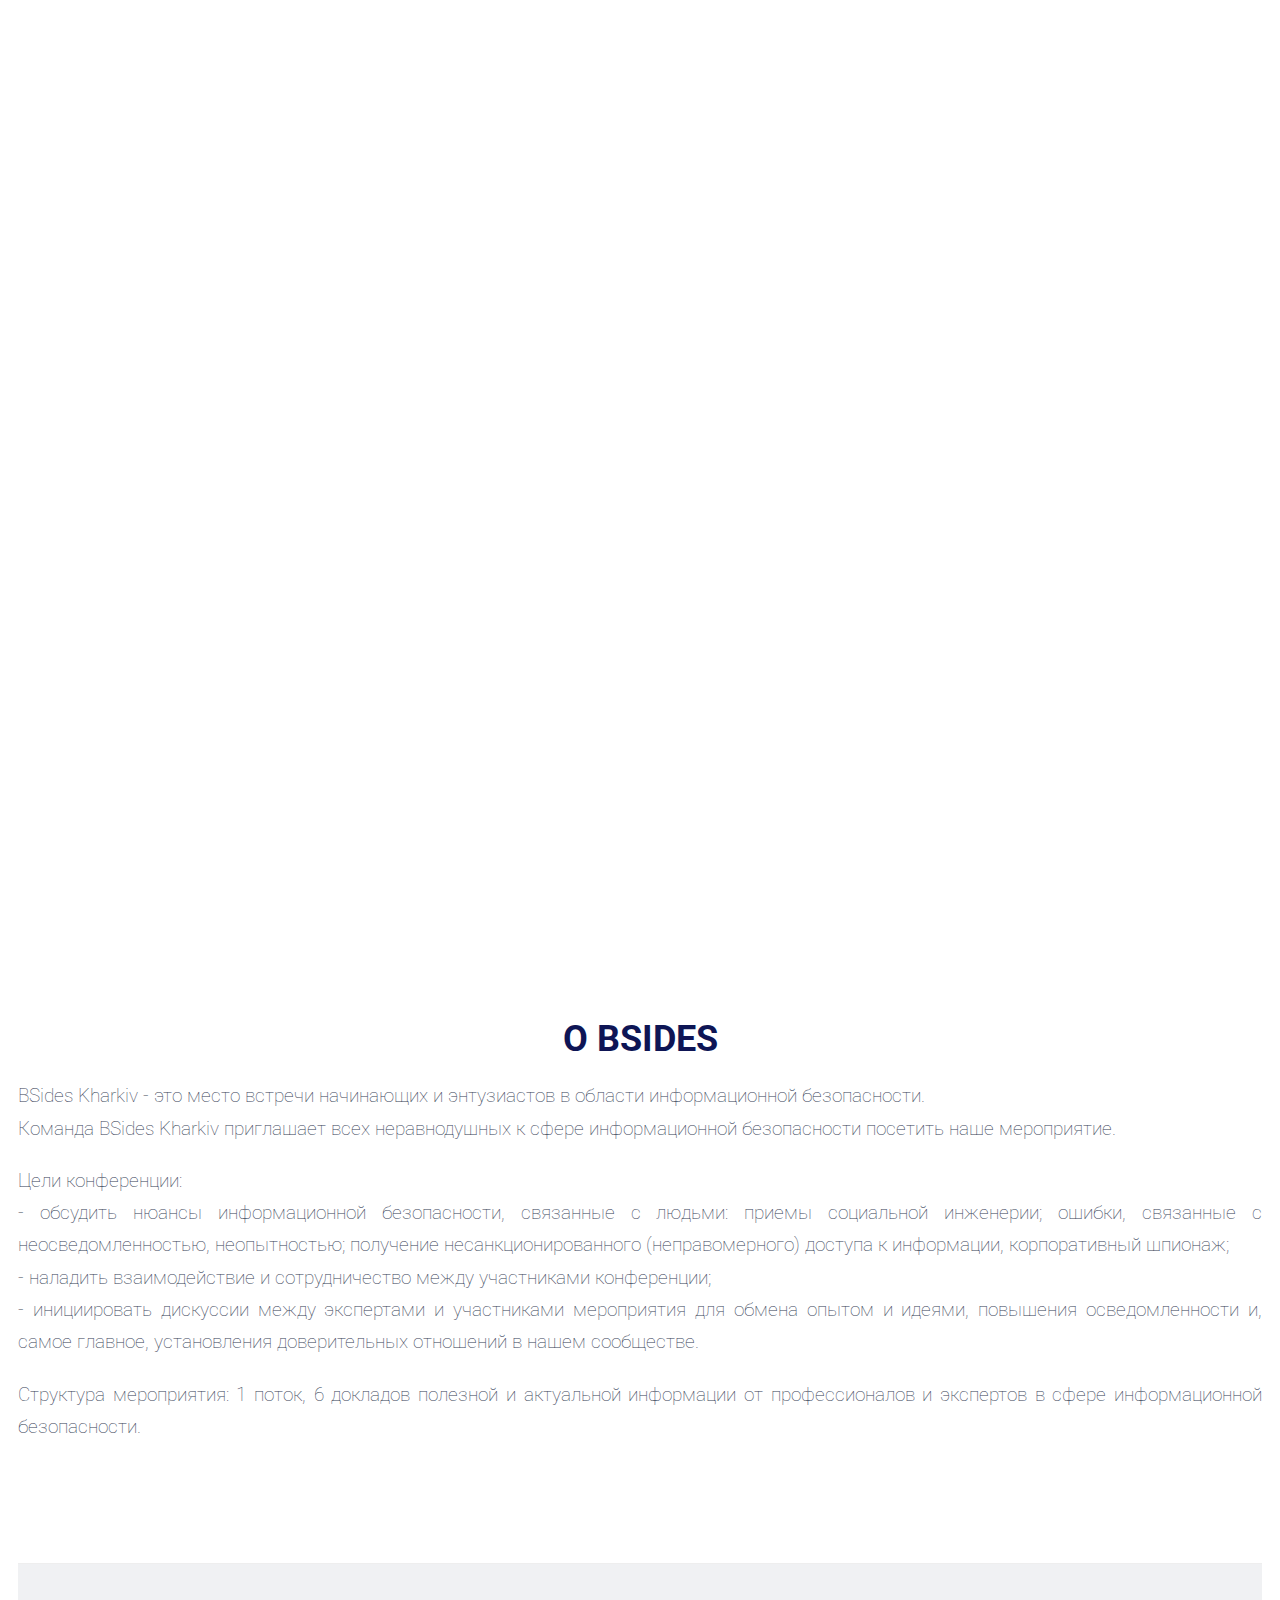
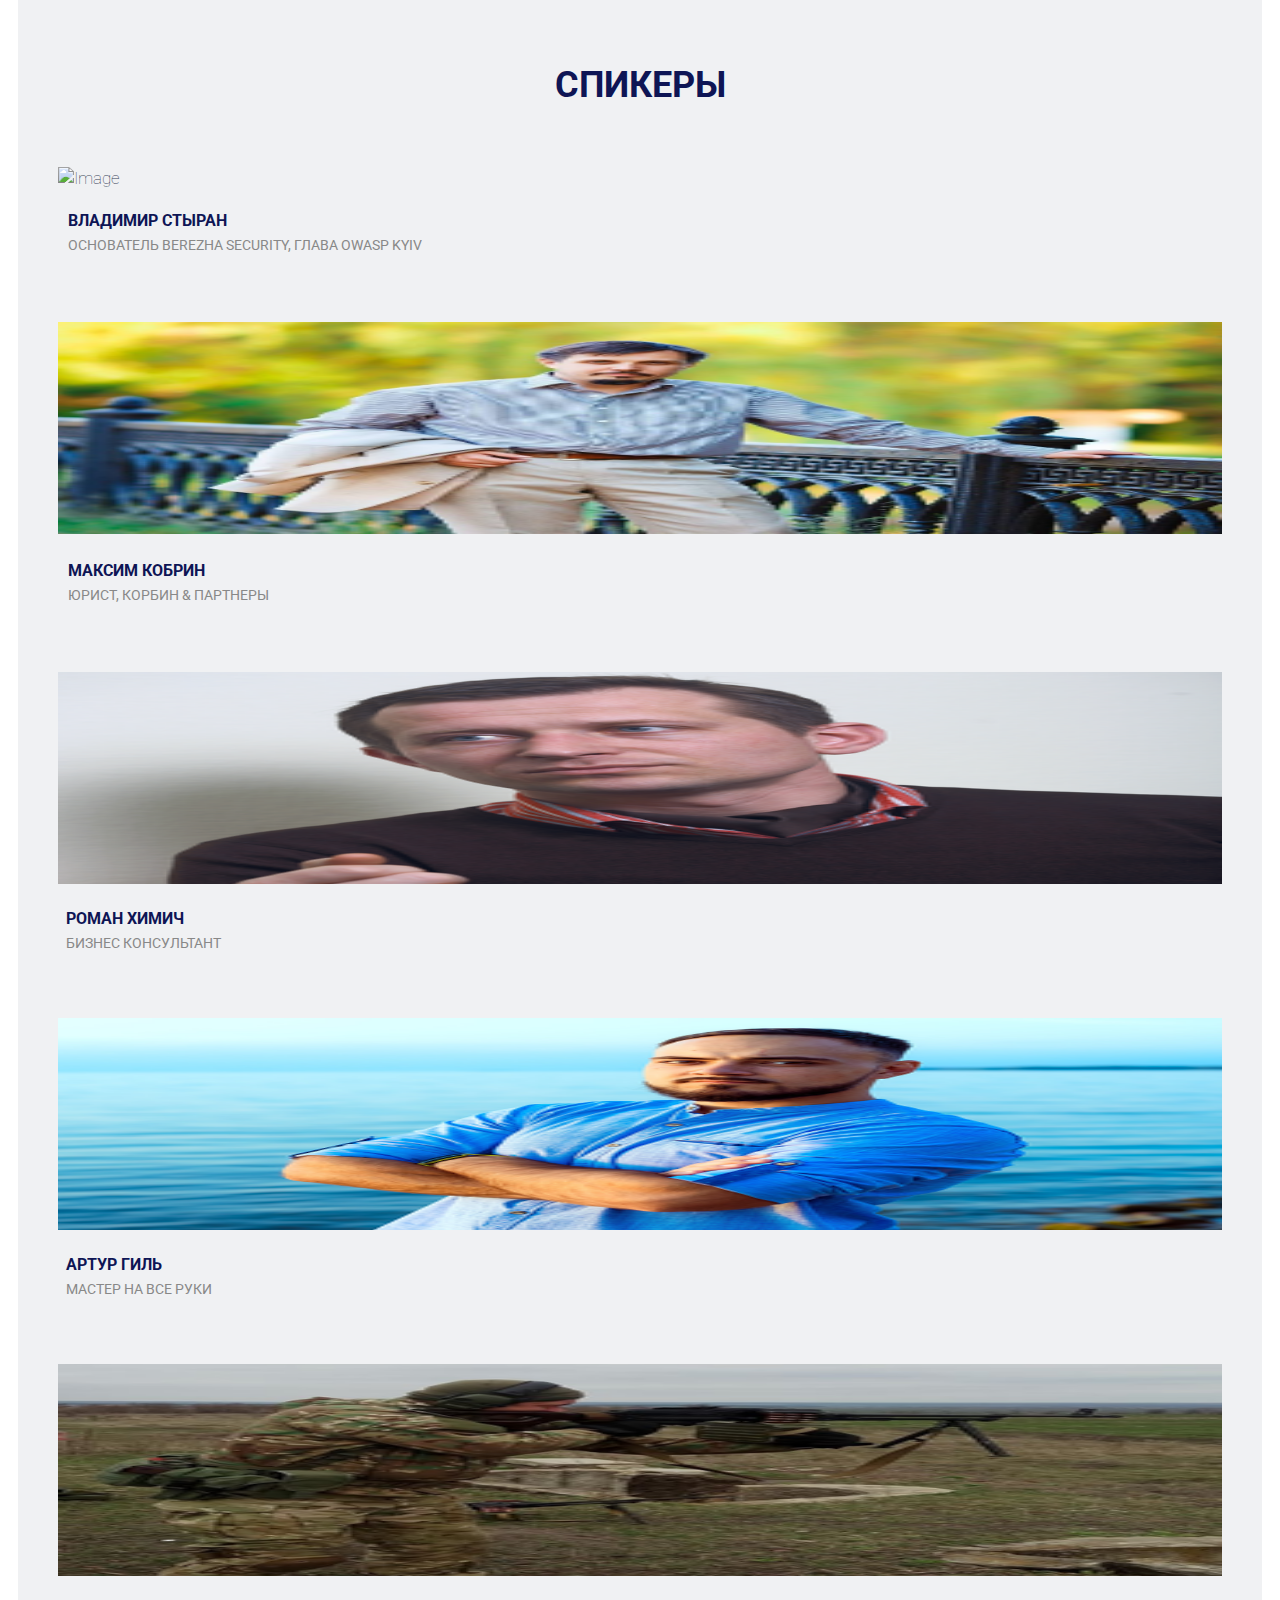
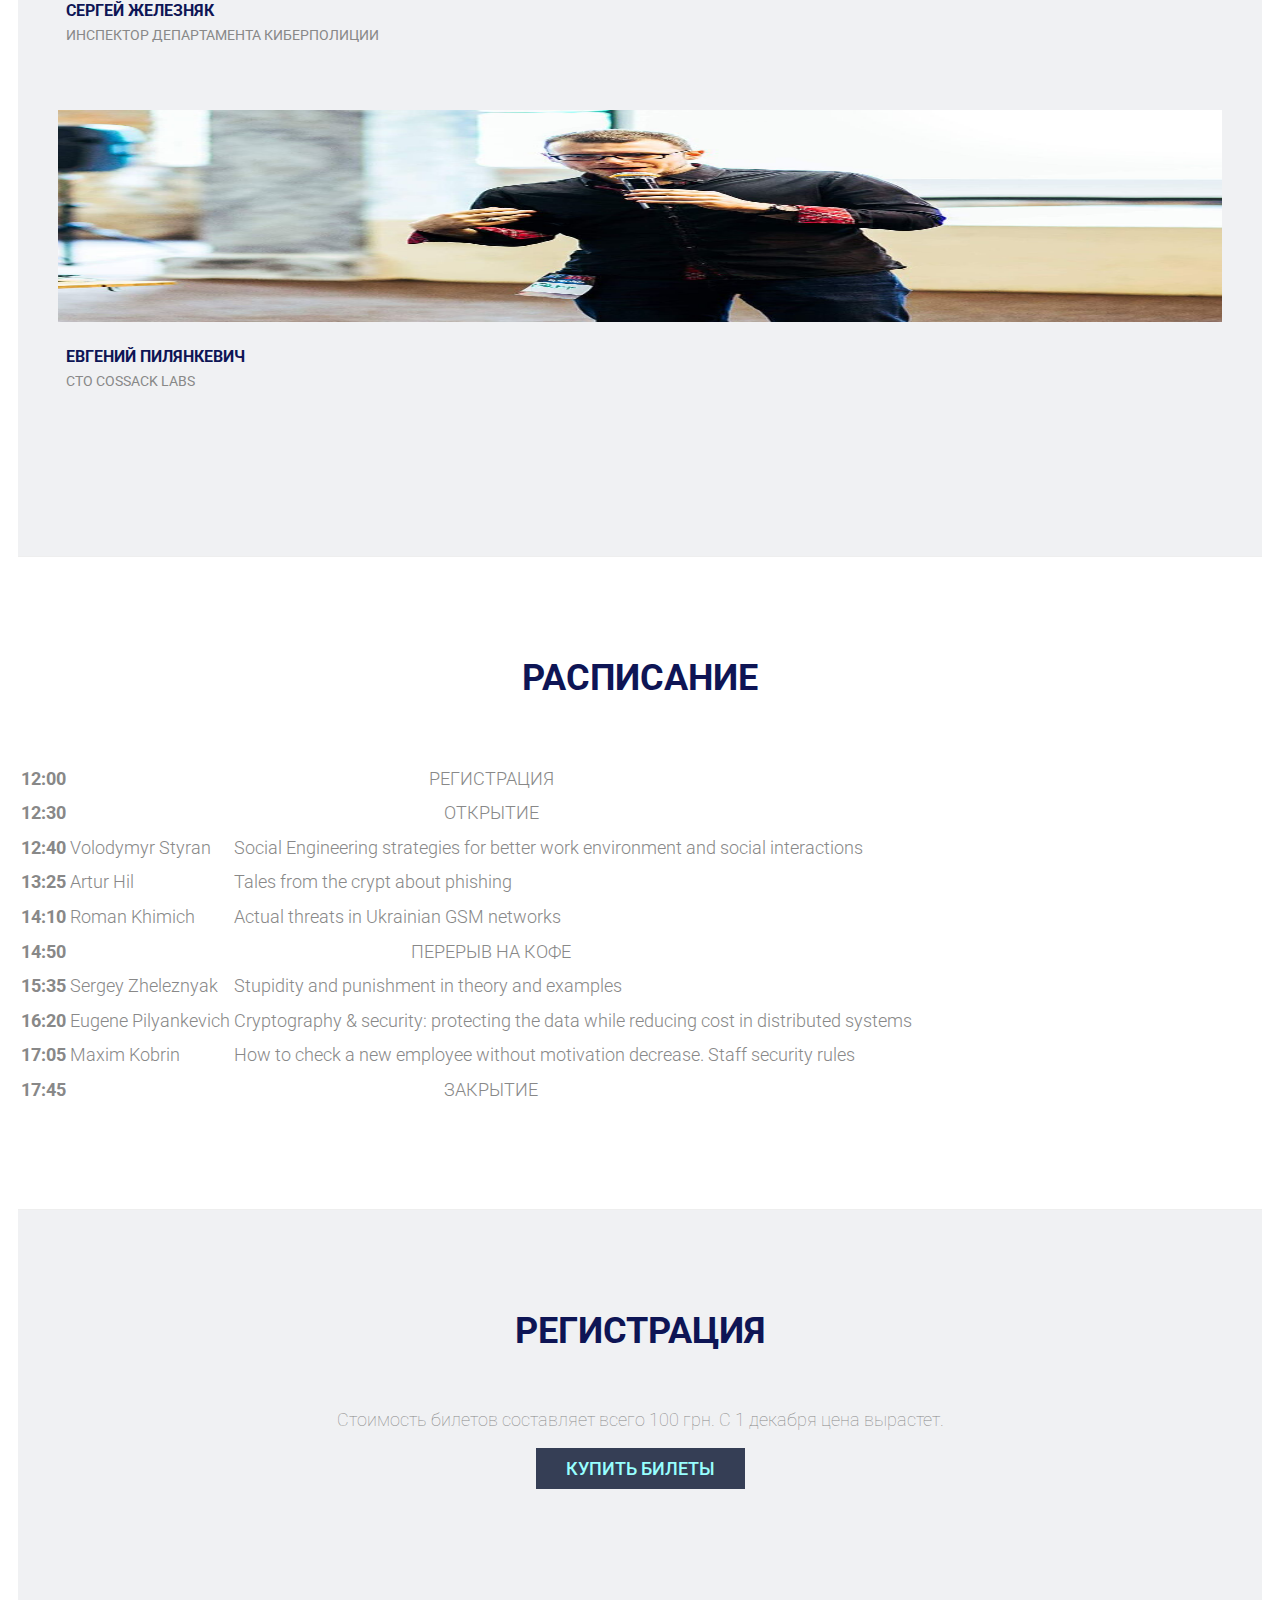
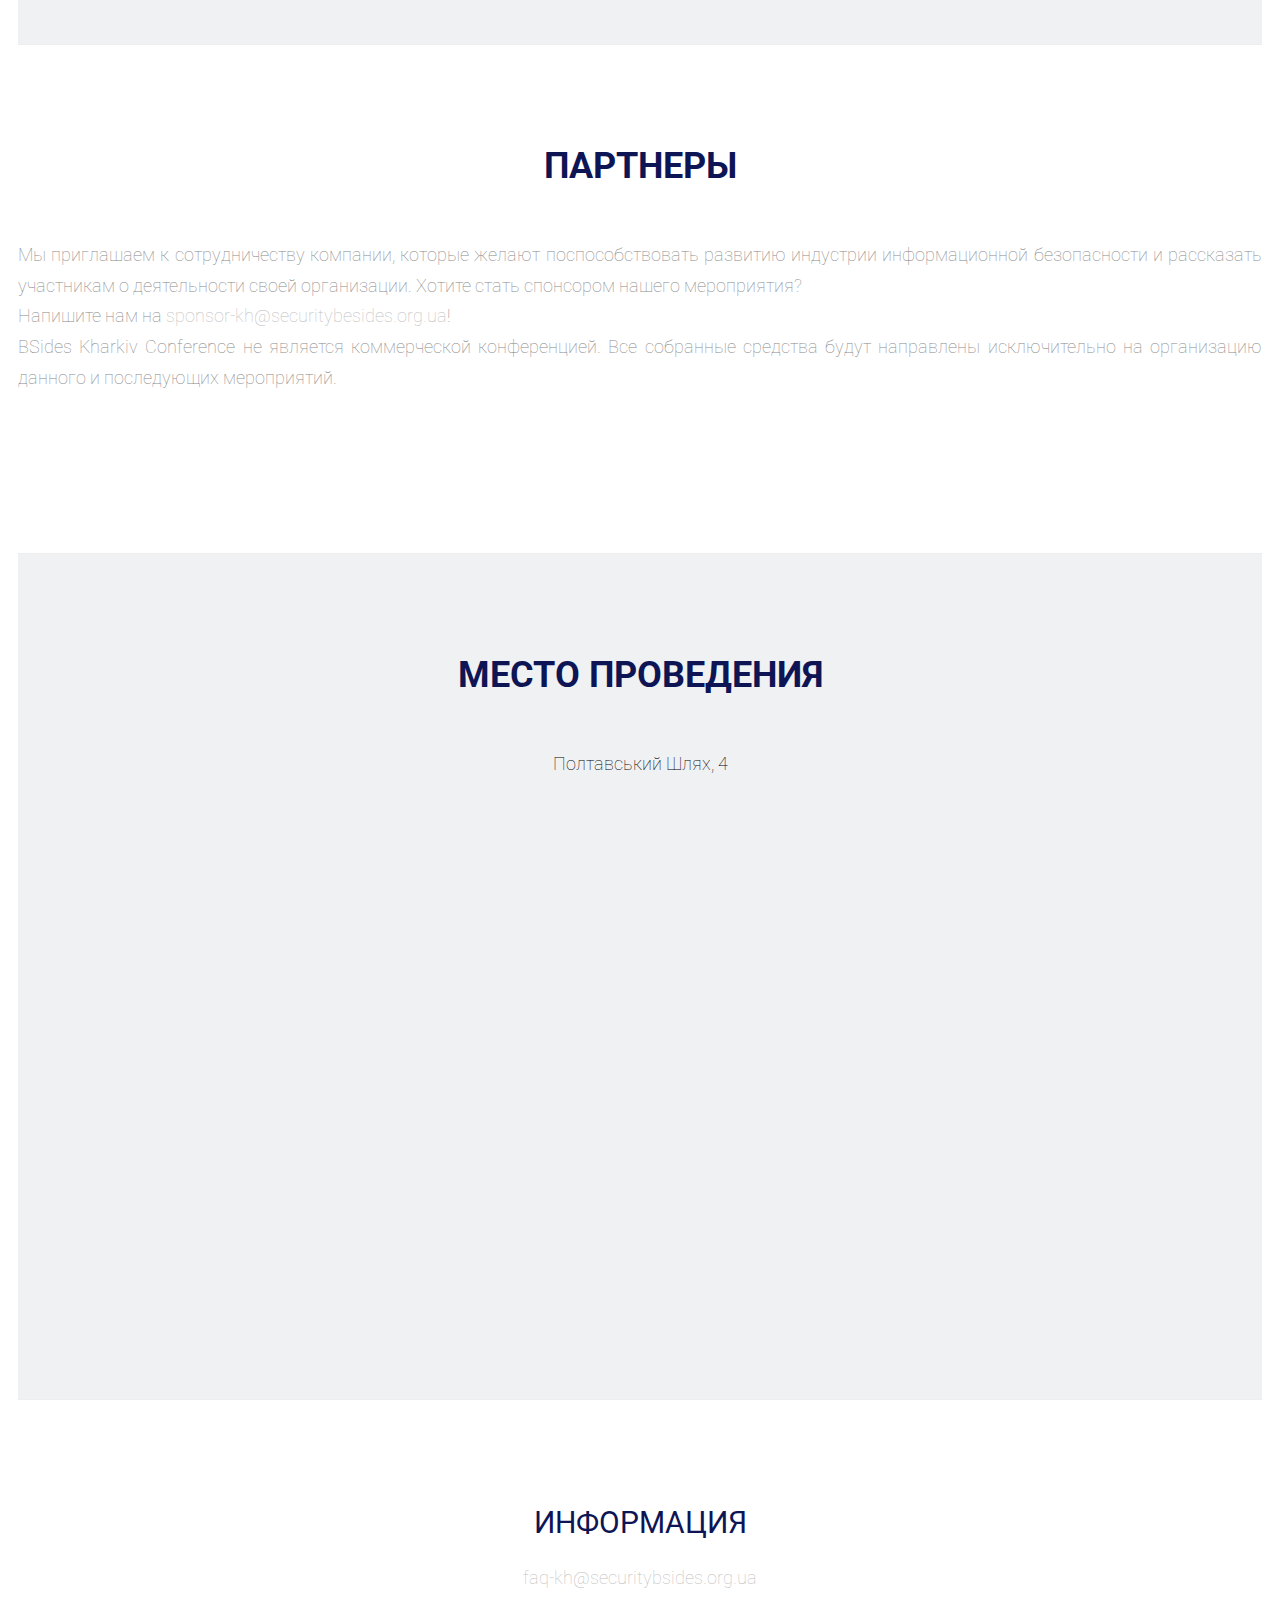
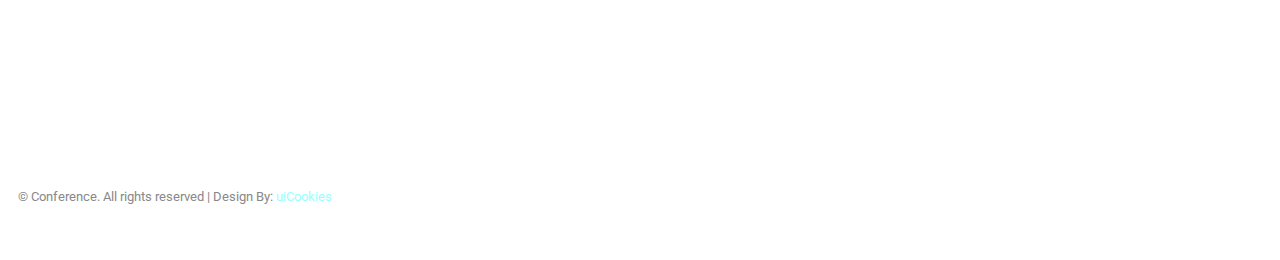
==== commit 2f0e8822: "Added agenda" ====
--- a/ru.html
+++ b/ru.html
@@ -49,7 +49,7 @@
                         </a></li>
                         <li><a class="page-scroll" href="#section-intro" >О Bsides </a></li>
                         <li><a class="page-scroll" href="#section-speaker ">Спикеры</a></li>
-                        <!--<li><a class="page-scroll" href="#section-ajenda">Расписание</a></li>-->
+                        <li><a class="page-scroll" href="#section-agenda">Расписание</a></li>
                         <li><a class="page-scroll" href="#section-pricing">Регистрация</a></li>
                         <li><a class="page-scroll" href="#section-partner">Партнеры</a></li>
                         <li><a class="page-scroll" href="#section-venue">Место проведения</a></li>
@@ -221,7 +221,79 @@
         <div class="row"></div>
         </div>    
     </section>            
-    <section id="section-pricing" class="section-wrapper pricing-section">
+
+   	<section id="section-agenda" class="section-wrapper team">
+        <div class="container">
+			<div class="row">
+                <div class="col-md-12">
+                    <div class="section-title">
+                        <h1>РАСПИСАНИЕ</h1>
+                    </div>
+                </div>
+            </div>
+			<div class="row">
+	<table class="table table-hover table-bordered">
+  <thead>
+    <!--<tr>
+      <th scope="col"></th>
+      <th scope="col"></th>
+      <th scope="col"></th>
+    </tr>-->
+  </thead>
+  <tbody>
+    <tr>
+      <th scope="row">12:00</th>
+      <td colspan="2" style="text-align: center;">РЕГИСТРАЦИЯ</td>
+    </tr>
+    <tr>
+      <th scope="row">12:30</th>
+      <td colspan="2" style="text-align: center;">ОТКРЫТИЕ</td>
+    </tr>
+  <tr>
+      <th scope="row">12:40</th>
+      <td>Volodymyr Styran</td>
+      <td>Social Engineering strategies for better work environment and social interactions</td>
+    </tr>
+    <tr>
+      <th scope="row">13:25</th>
+      <td>Artur Hil</td>
+      <td>Tales from the crypt about phishing</td>
+    </tr>
+    <tr>
+      <th scope="row">14:10</th>
+      <td>Roman Khimich</td>
+      <td>Actual threats in Ukrainian GSM networks</td>
+    </tr>
+    <tr>
+      <th scope="row">14:50</th>
+      <td colspan="2" style="text-align: center;">ПЕРЕРЫВ НА КОФЕ</td>
+    </tr>
+    <tr>
+      <th scope="row">15:35</th>
+      <td>Sergey Zheleznyak</td>
+      <td>Stupidity and punishment in theory and examples</td>
+    </tr>
+    <tr>
+      <th scope="row">16:20</th>
+      <td>Eugene Pilyankevich</td>
+      <td>Cryptography & security: protecting the data while reducing cost in distributed systems</td>
+    </tr>
+    <tr>
+      <th scope="row">17:05</th>
+      <td>Maxim Kobrin</td>
+      <td>How to check a new employee without motivation decrease. Staff security rules</td>
+    </tr>
+	<tr>
+      <th scope="row">17:45</th>
+      <td colspan="2" style="text-align: center;">ЗАКРЫТИЕ</td>
+    </tr>
+	</tbody>
+</table>
+			</div>
+        </div>
+    </section>
+	
+    <section id="section-pricing" class="section-wrapper pricing-section gray-bg">
         <div class="container">
             <div class="row">
                 <div class="col-md-12">
@@ -239,7 +311,7 @@
         </div>
     </section>
     <!-- .pricing-section -->
-    <section id="section-partner" class="section-wrapper client-logo gray-bg">
+    <section id="section-partner" class="section-wrapper client-logo">
         <div class="container">
             <div class="row">
                 <div class="col-md-12">
@@ -287,7 +359,7 @@
 
 
 
-    <section id="section-venue" class="section-wrapper">
+    <section id="section-venue" class="section-wrapper gray-bg">
         <div class="container">
             <div class="row">
                 <div class="col-md-12">
@@ -314,7 +386,7 @@
 			
     <!-- contact-section -->
 
-    <section id="section-partner" class="section-wrapper client-logo gray-bg">
+    <section id="section-partner" class="section-wrapper client-logo">
         <div class="container">
             <div class="row">
                 <div class="col-md-12">
--- a/css/style.css
+++ b/css/style.css
@@ -540,9 +540,7 @@
  * Agenda
  *---------------------------*/
 .section-ajenda .session {
-    padding       : 15px 0;
     border-left   : 1px solid #eeeeee;
-    margin-bottom : 40px;
     }
 
 .section-ajenda .session time {
@@ -551,12 +549,8 @@
     display       : inline-block;
     }
 
-.section-ajenda .session h2 {
-    margin : 20px 0 0 20px;
-    }
 
 .section-ajenda .session h3 {
-    margin         : 20px 0 20px 20px;
     font-size      : 20px;
     text-transform : uppercase;
     }
@@ -773,3 +767,16 @@
     text-align : center;
     top        : 65%;
     }
+
+.table>tbody>tr>td, .table>tbody>tr>th, .table>tfoot>tr>td, .table>tfoot>tr>th, .table>thead>tr>td, .table>thead>tr>th {
+	font-size: 18px;
+    color: #888888;
+	line-height: 1.7em;
+	margin-bottom: 20px;
+	font-weight: 300;
+	font-family: 'Roboto', sans-serif;
+	}
+
+.table>tbody>tr>th {
+	font-weight: bold;
+	}
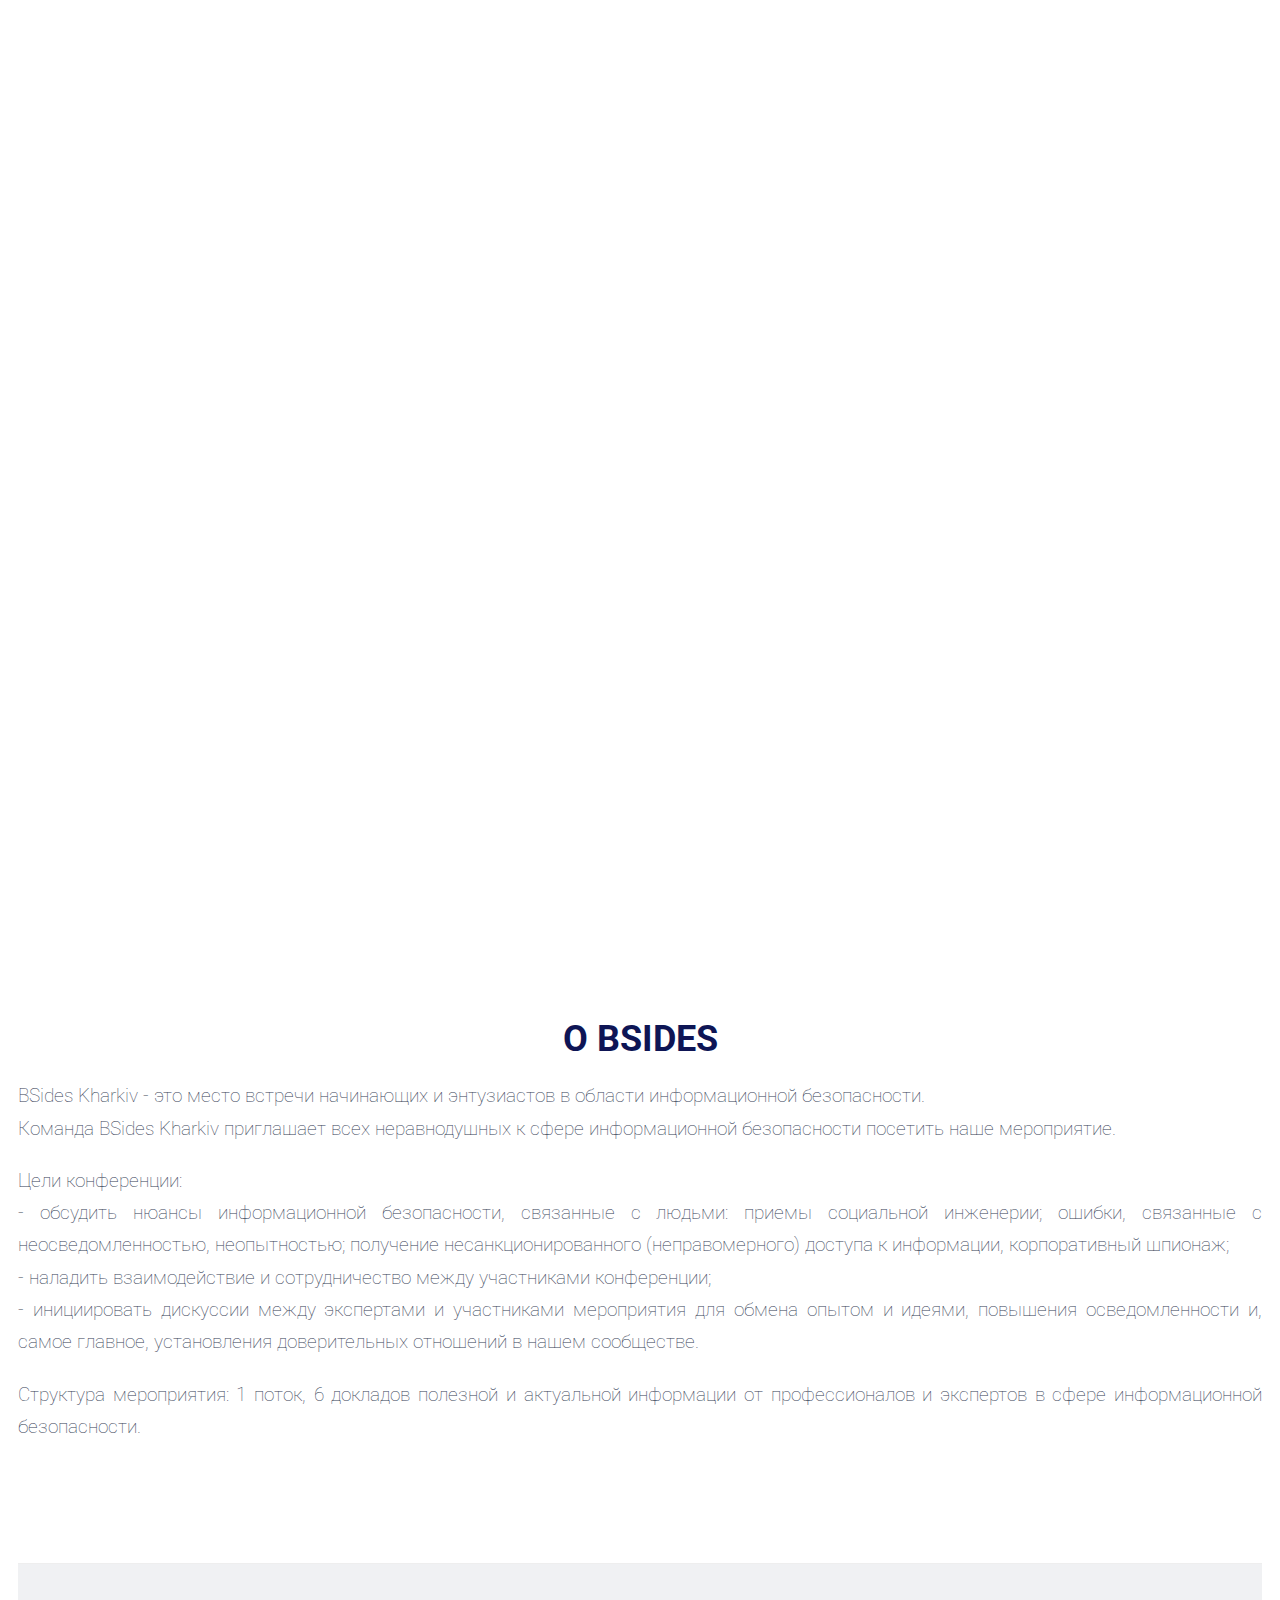
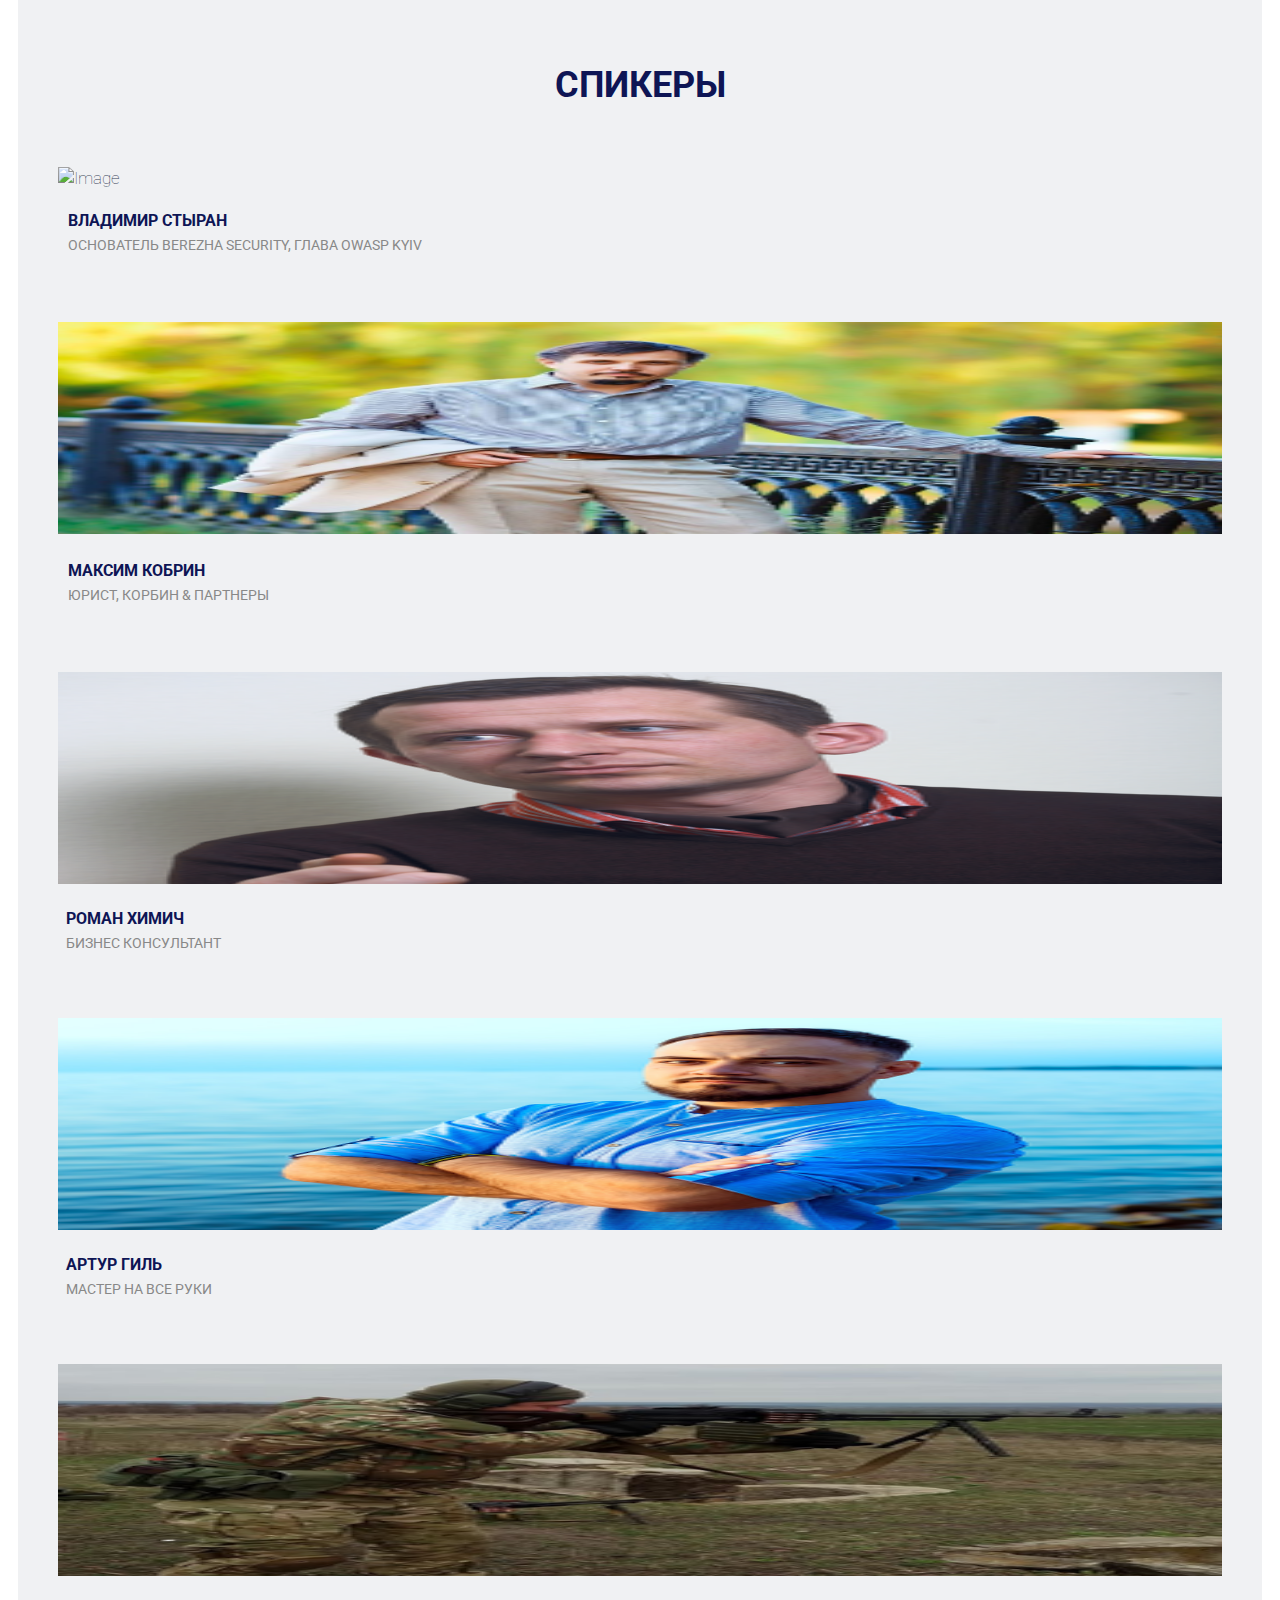
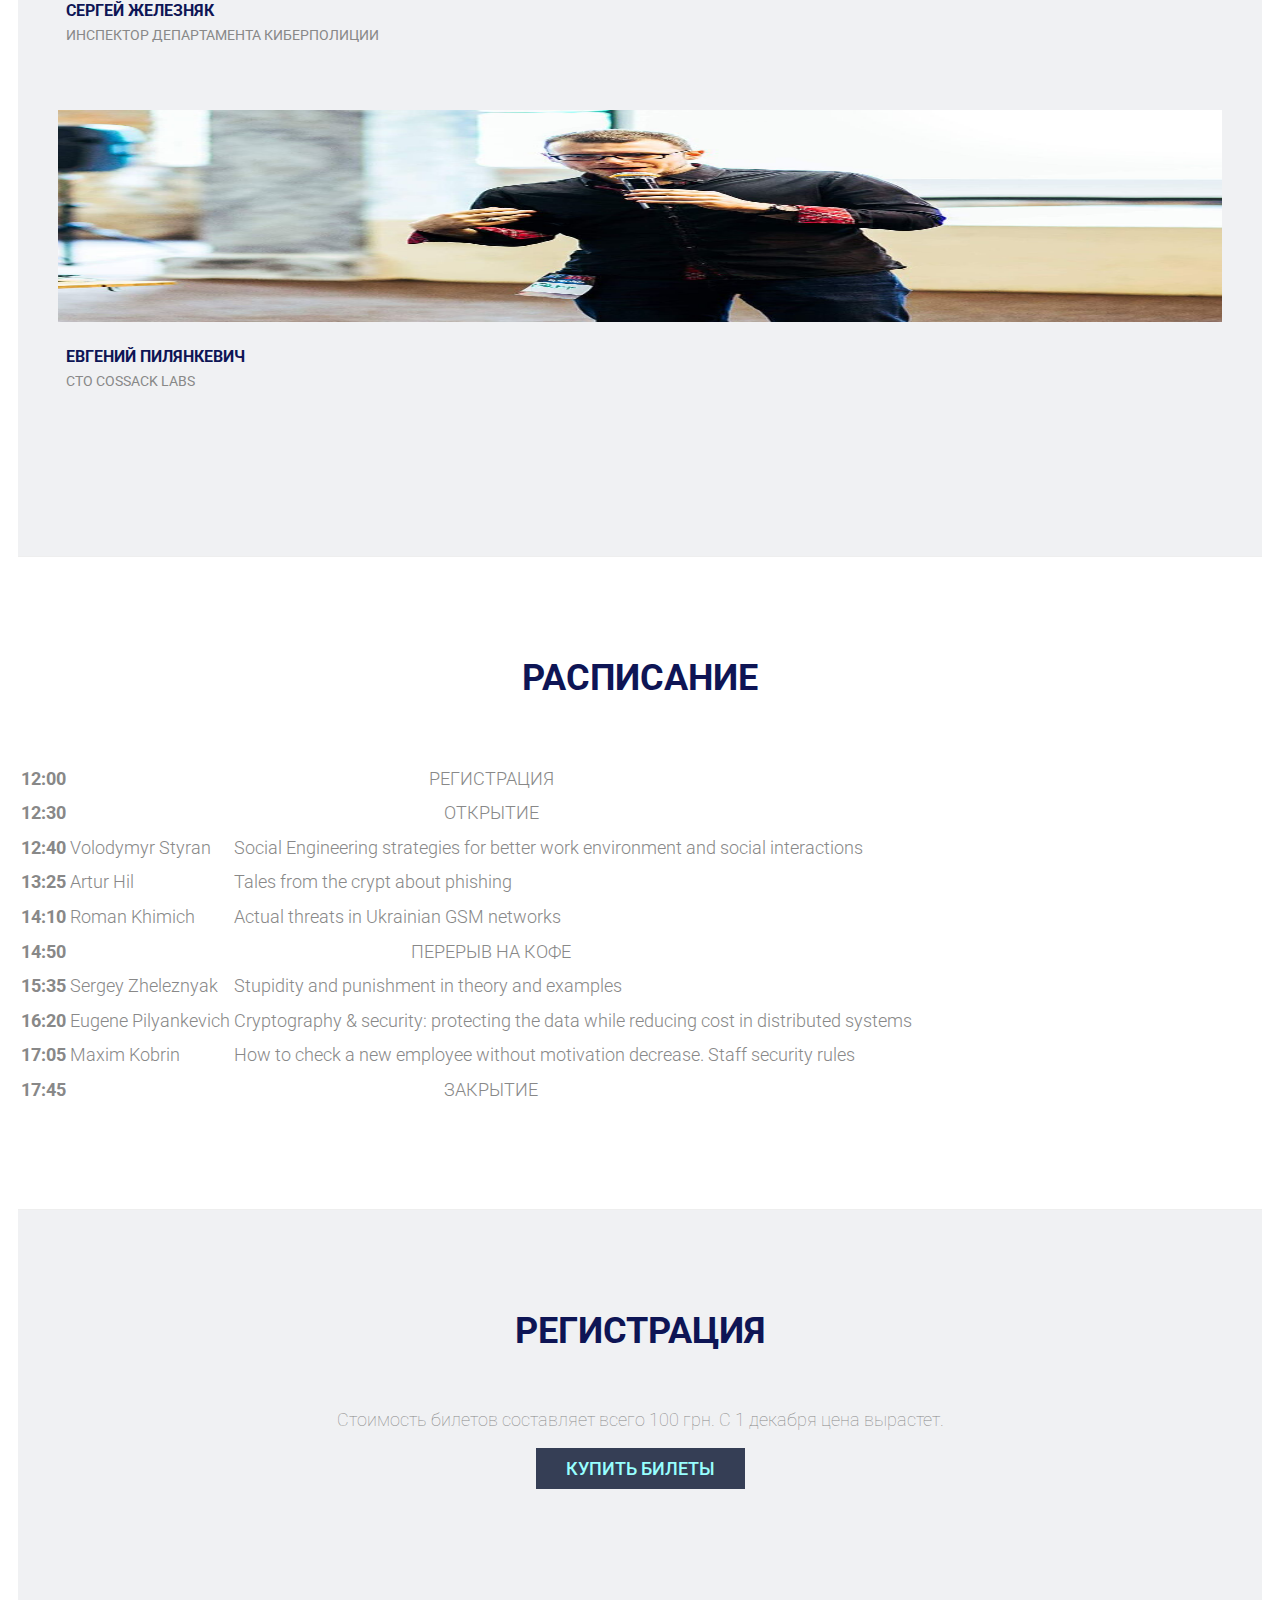
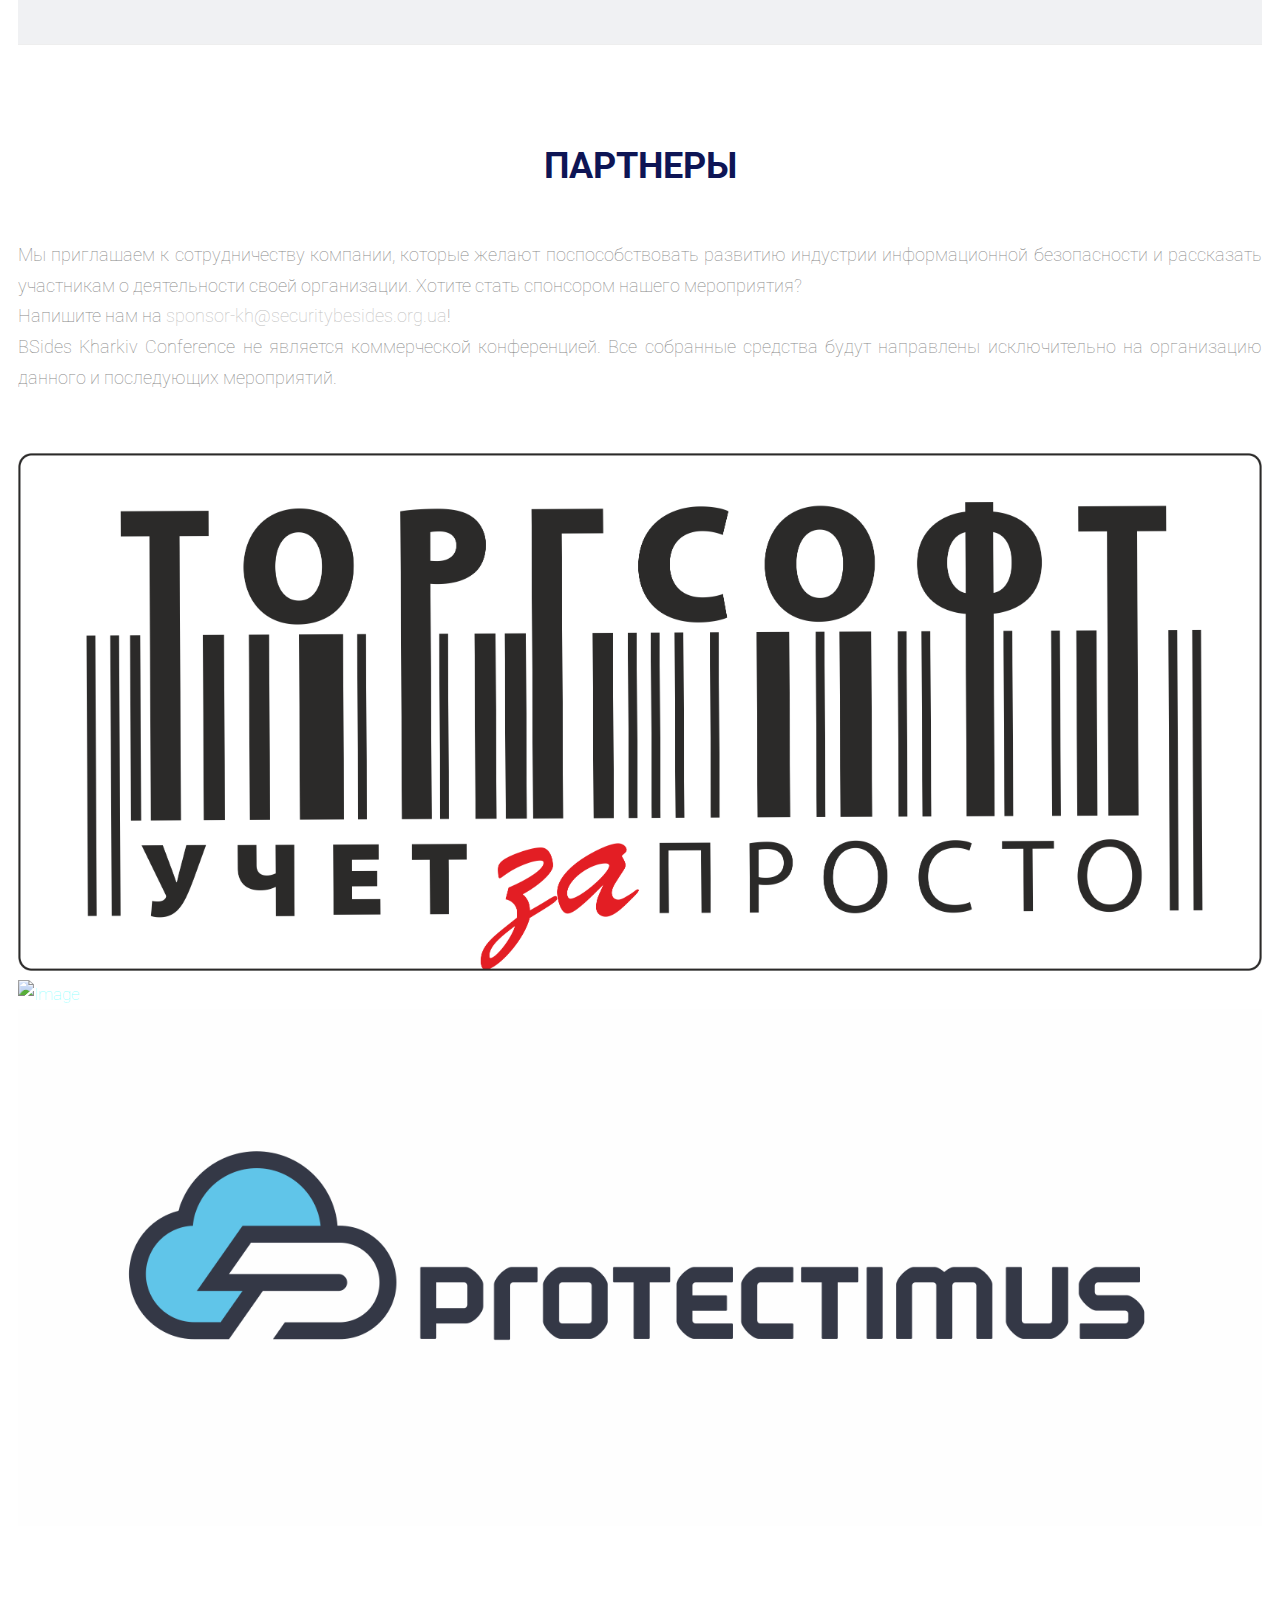
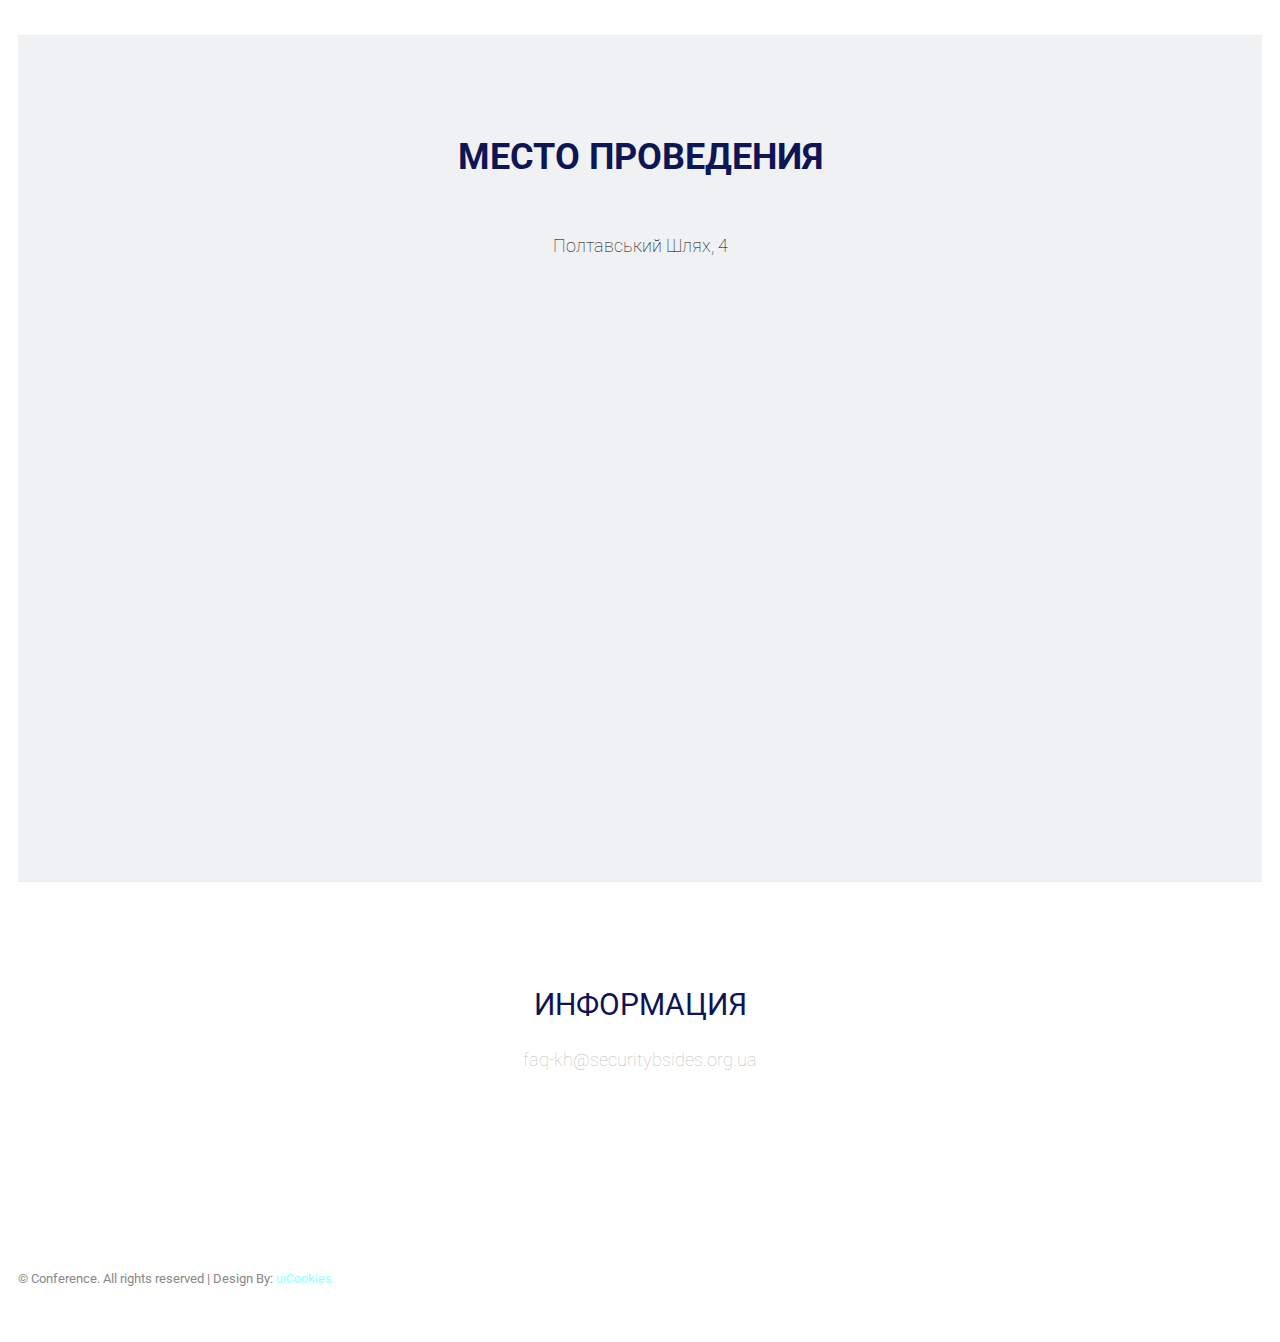
==== commit 2ed8451d: "Merge pull request #4 from LifeDJIK/master" ====
--- a/ru.html
+++ b/ru.html
@@ -20,35 +20,38 @@
     <link href="css/style.css" rel="stylesheet">
     <link rel="stylesheet" href="css/font-awesome.min.css">
 </head>
-<body id="page-top" data-spy="scroll" data-target=".navbar" style="top:20">
-<div id="main-wrapper" style="top:20">
+<body id="page-top" data-spy="scroll" data-target=".navbar" style="top: 20px;">
+<div id="main-wrapper" style="top: 20px;">
     <!-- Page Preloader -->
-    <div id="preloader" style="top:20">
-        <div id="status" style="top:20">
+    <div id="preloader" style="top: 20px;">
+        <div id="status" style="top: 20px;">
             <div class="status-mes"></div>
         </div>
     </div>
 
-    <header class="header" style="top:20">
+    <header class="header" style="top: 20px;">
         <!-- Navigation -->
-        <nav class="navbar main-menu"  role="navigation">
-            <div class="container" style="top:20">
-                <div class="navbar-header" style="top:20" >
-                    <button type="button" class="navbar-toggle" data-toggle="collapse" data-target=".navbar-main-collapse" style="top:20">
+        <nav class="navbar main-menu"  role="navigation" style="top: 0px;">
+            <div class="container" style="top: 20px;">
+                <div class="navbar-header" style="top: 20px;" >
+                    <button type="button" class="navbar-toggle" data-toggle="collapse" data-target=".navbar-main-collapse" style="top: 20px;">
                         <span class="sr-only">Toggle navigation</span>
+                        <span class="icon-bar"></span>
+                        <span class="icon-bar"></span>
+                        <span class="icon-bar"></span>
                     </button>
-                    <a class="navbar-brand page-scroll" style="top:20" href="#page-top"><img src="img/logonew.png" alt="" width=150px > </a>
+                    <a class="navbar-brand page-scroll" style="top: 20px;" href="#page-top"><img src="img/logonew.png" alt="" width=150px > </a>
                 </div>
 
                 <!-- Collect the nav links, forms, and other content for toggling -->
-                <div class="collapse navbar-collapse navbar-right navbar-main-collapse" style="top:20">
-                    <ul class="nav navbar-nav" style="top:20; font-size:13px">
+                <div class="collapse navbar-collapse navbar-right navbar-main-collapse" style="top: 20px;">
+                    <ul class="nav navbar-nav" style="top: 20px; font-size:13px">
                         <!-- Hidden li included to remove active class from about link when scrolled up past about section -->
-                        <li class="hidden" ><a href="#page-top" style="top:20">
+                        <li class="hidden" ><a href="#page-top" style="top: 20px;">
 
                         </a></li>
                         <li><a class="page-scroll" href="#section-intro" >О Bsides </a></li>
-                        <li><a class="page-scroll" href="#section-speaker ">Спикеры</a></li>
+                        <li><a class="page-scroll" href="#section-speaker">Спикеры</a></li>
                         <li><a class="page-scroll" href="#section-agenda">Расписание</a></li>
                         <li><a class="page-scroll" href="#section-pricing">Регистрация</a></li>
                         <li><a class="page-scroll" href="#section-partner">Партнеры</a></li>
@@ -326,11 +329,16 @@
                 </div>
             </div>
             <div class="row">
-                <!--<div class="col-md-2 col-sm-4 col-xs-6 section-margin text-center">
+                <div class="col-md-3 col-sm-1 col-xs-3 section-margin text-center"></div>
+				<div class="col-md-2 col-sm-3 col-xs-6 section-margin text-center">
                     <a href="https://torgsoft.ua/" target="_blank"><img src="img/torgsoft.jpg" alt="Image">
-                </div> -->
-
-
+                </div>
+                <div class="col-md-2 col-sm-3 col-xs-6 section-margin text-center">
+                    <a href="https://kobrin-and-partners.com/" target="_blank"><img src="img/kobrinpartner.png" alt="Image">
+                </div>
+                <div class="col-md-2 col-sm-3 col-xs-6 section-margin text-center">
+                    <a href="https://www.protectimus.com/" target="_blank"><img src="img/protectimus_logo.png" alt="Image">
+                </div>
             </div>
          <!--</div><br /><br /><br />
         <div class="container">
@@ -355,6 +363,7 @@
             </div>
         </div>
        end of .container -->
+	   </div>
     </section>
 
 
